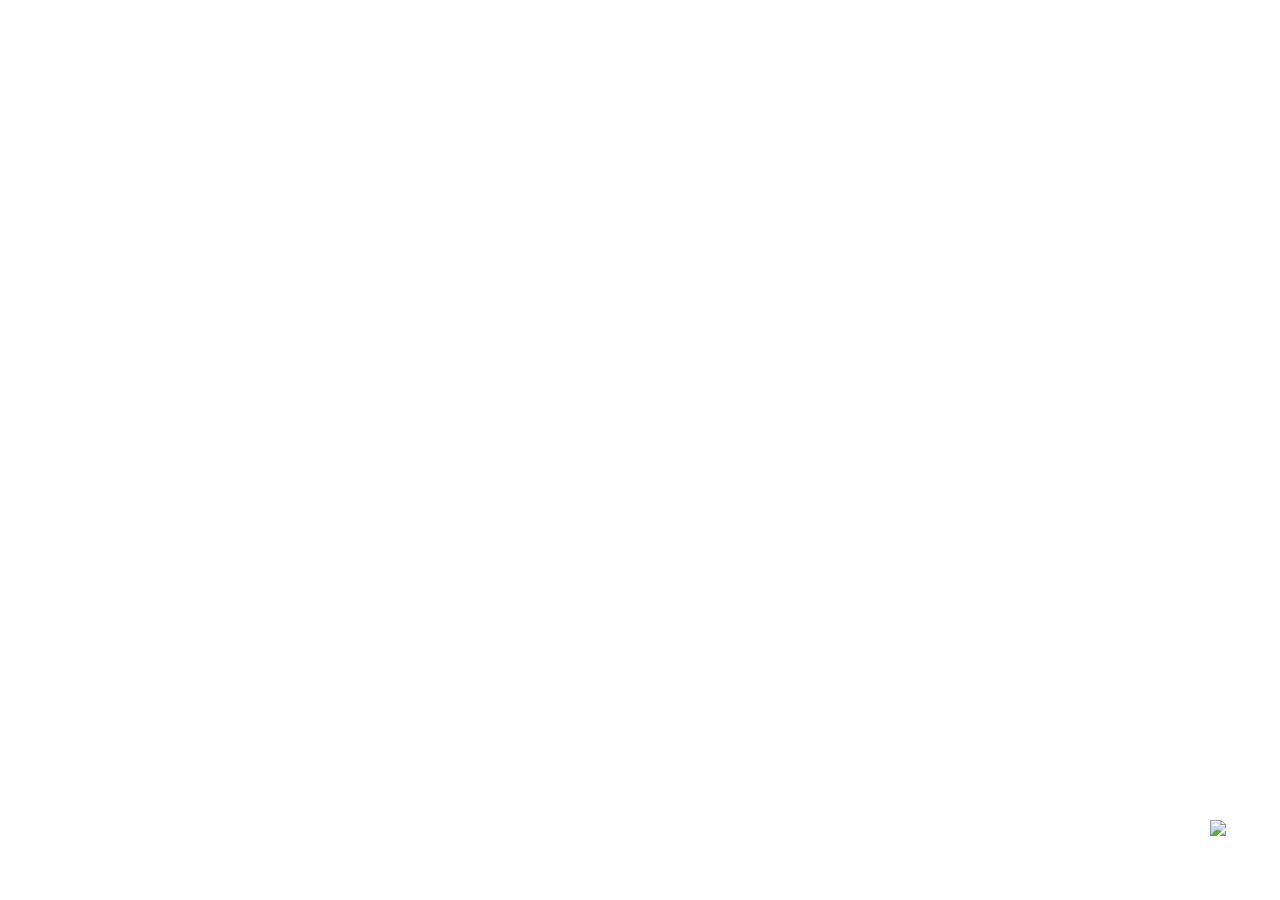
==== index.html @ d7399975 "Rename widgetCreator.html to index.html" ====
<!DOCTYPE html>
<html lang="en">
  <head>
    <meta charset="UTF-8" />
    <meta name="viewport" content="width=device-width, initial-scale=1.0" />
    <script src="./new.js" defer></script>
    <title>Document</title>
  </head>
  <body></body>
</html>
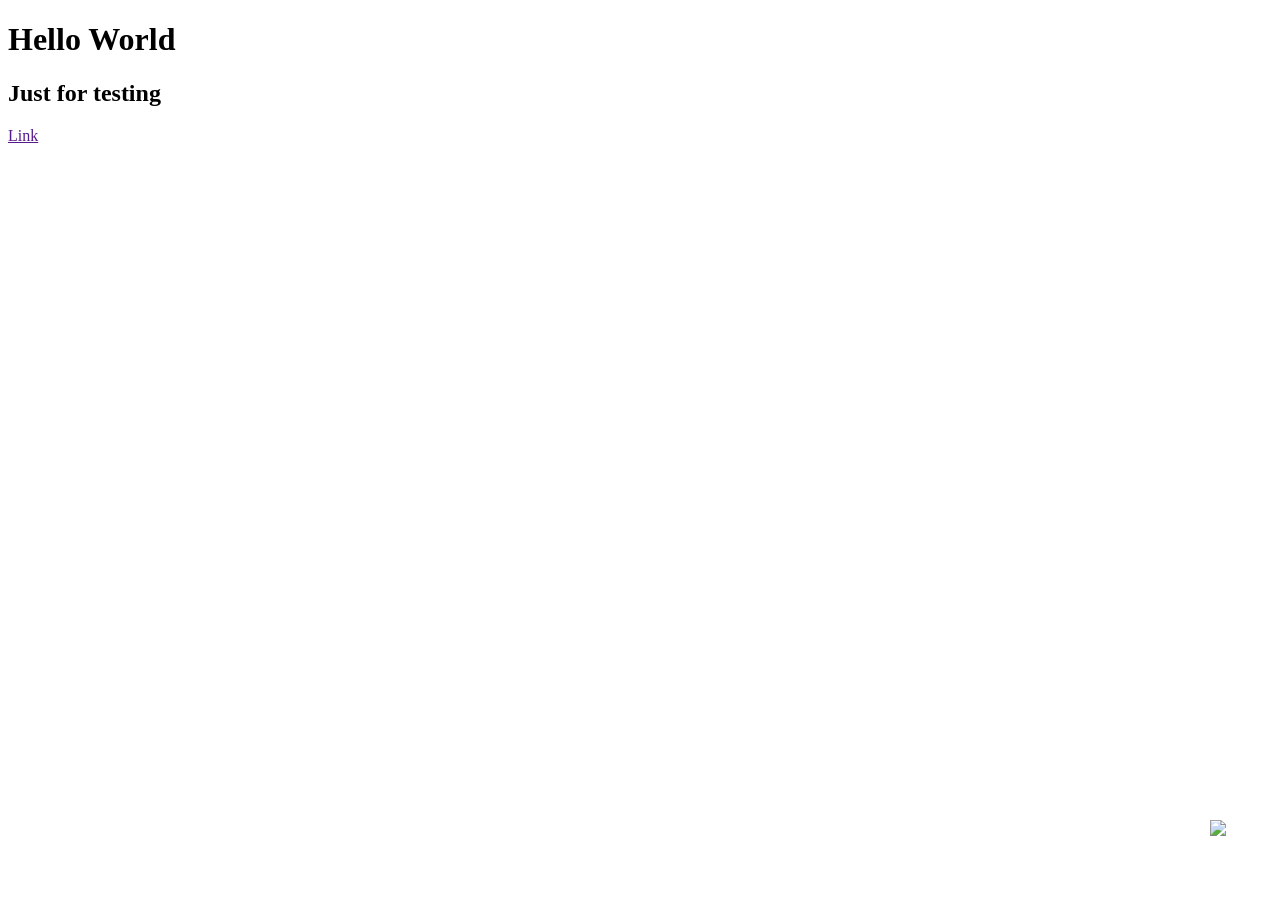
==== commit 1b22cb83: "Update index.html" ====
--- a/index.html
+++ b/index.html
@@ -6,5 +6,9 @@
     <script src="./new.js" defer></script>
     <title>Document</title>
   </head>
-  <body></body>
+  <body>
+    <h1>Hello World</h1>
+    <h2>Just for testing</h2>
+    <a href="">Link</a>
+  </body>
 </html>
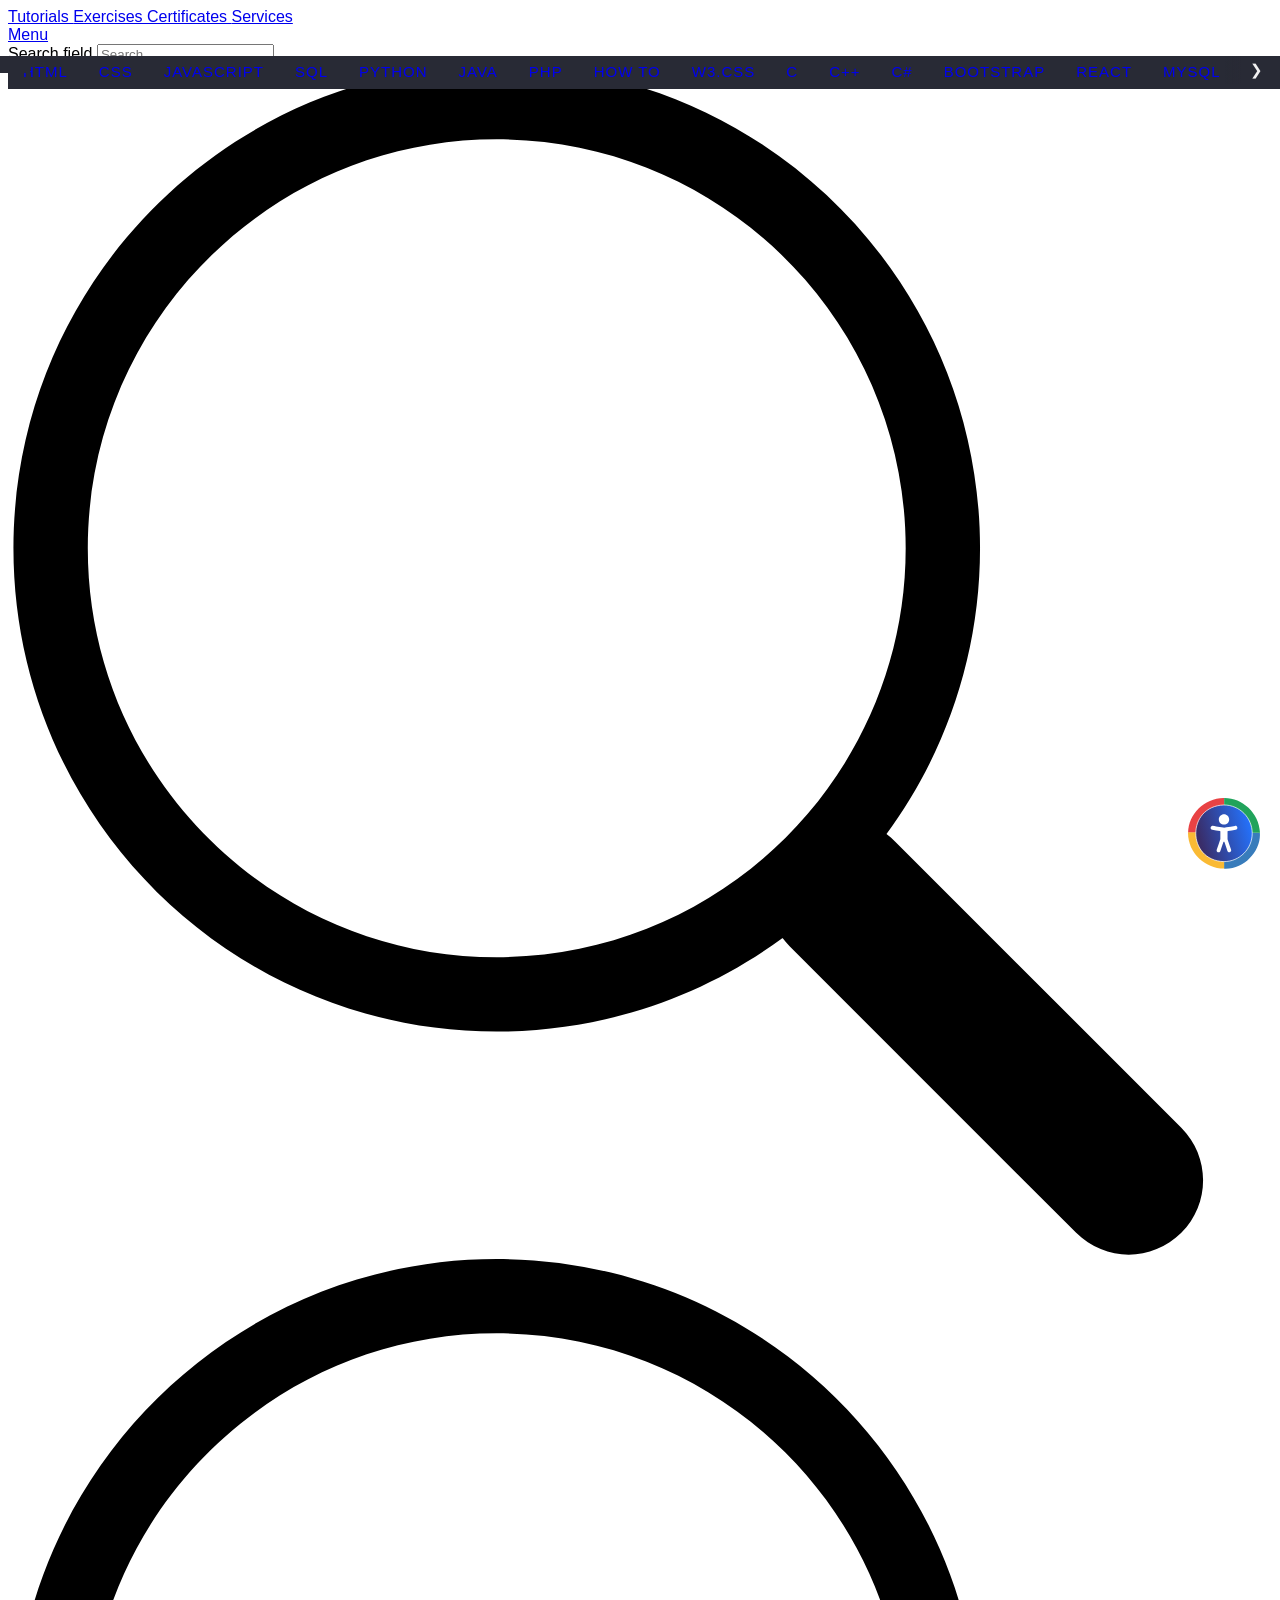
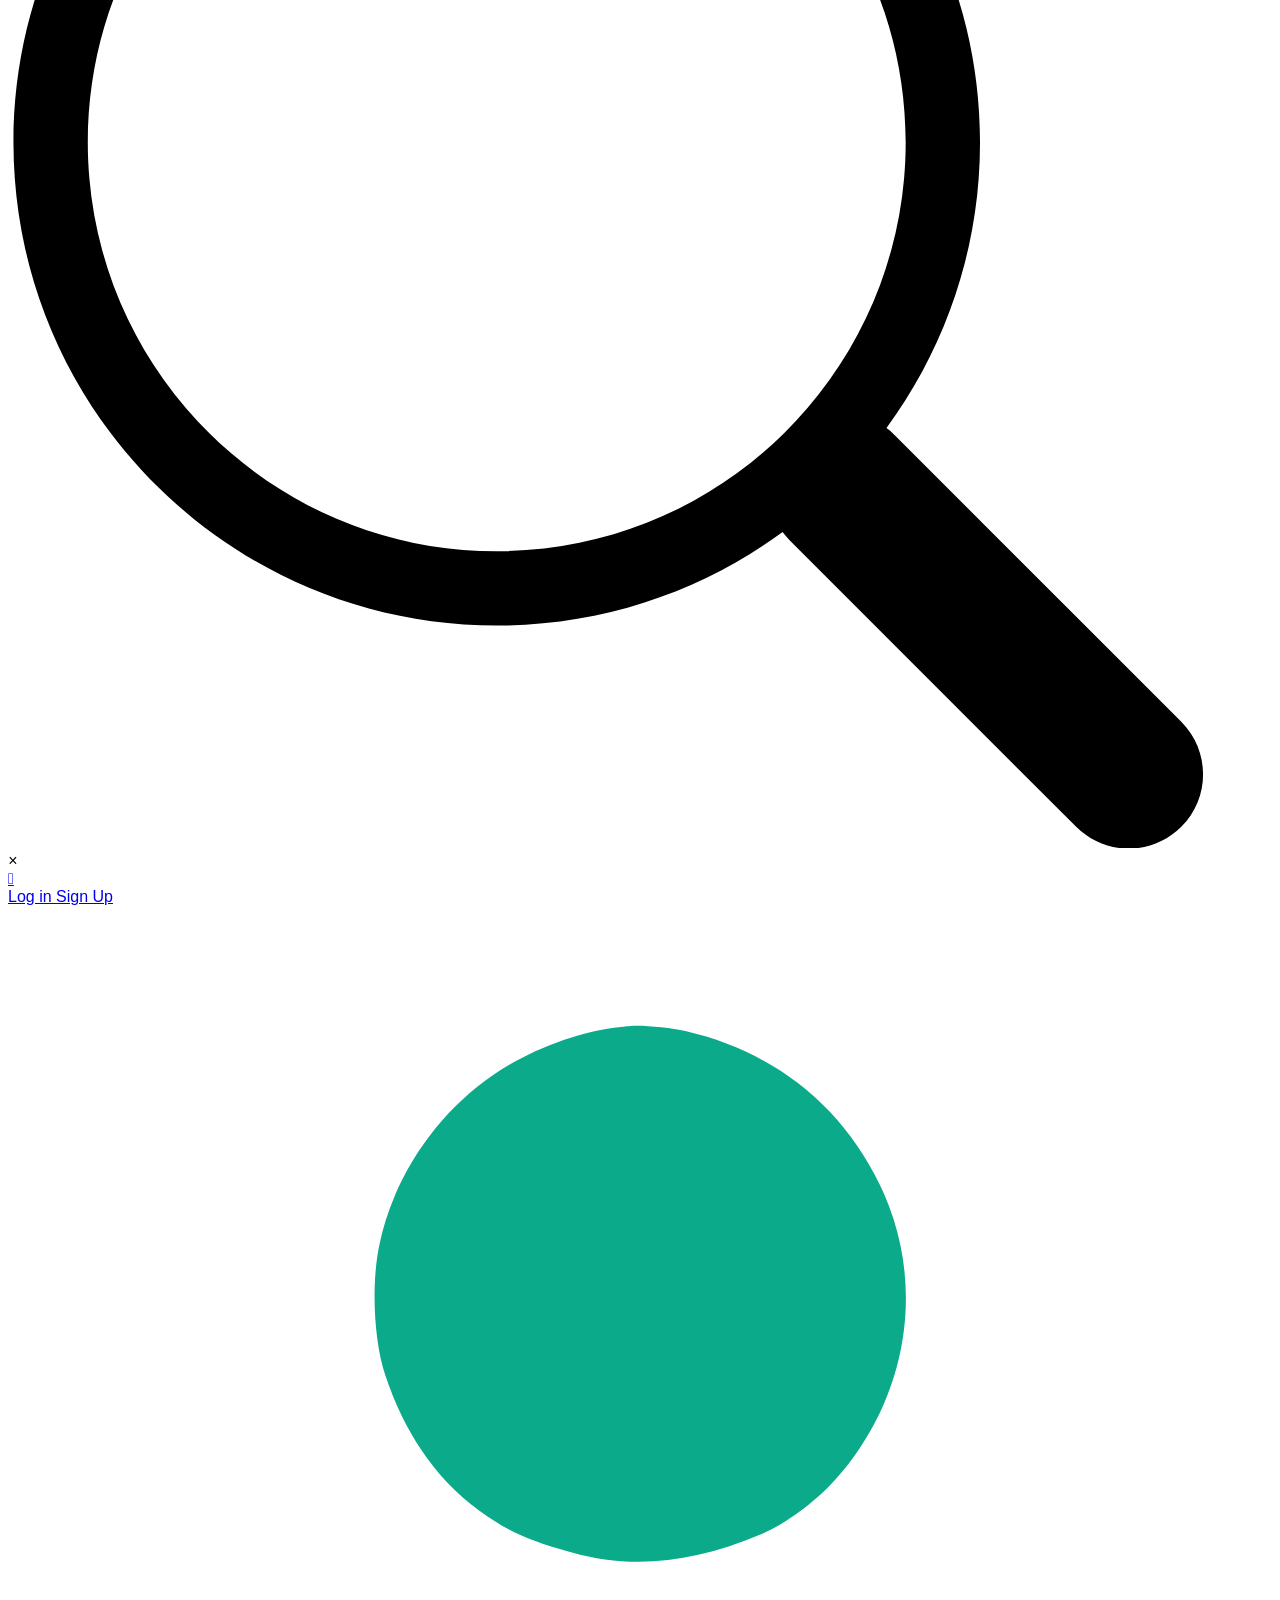
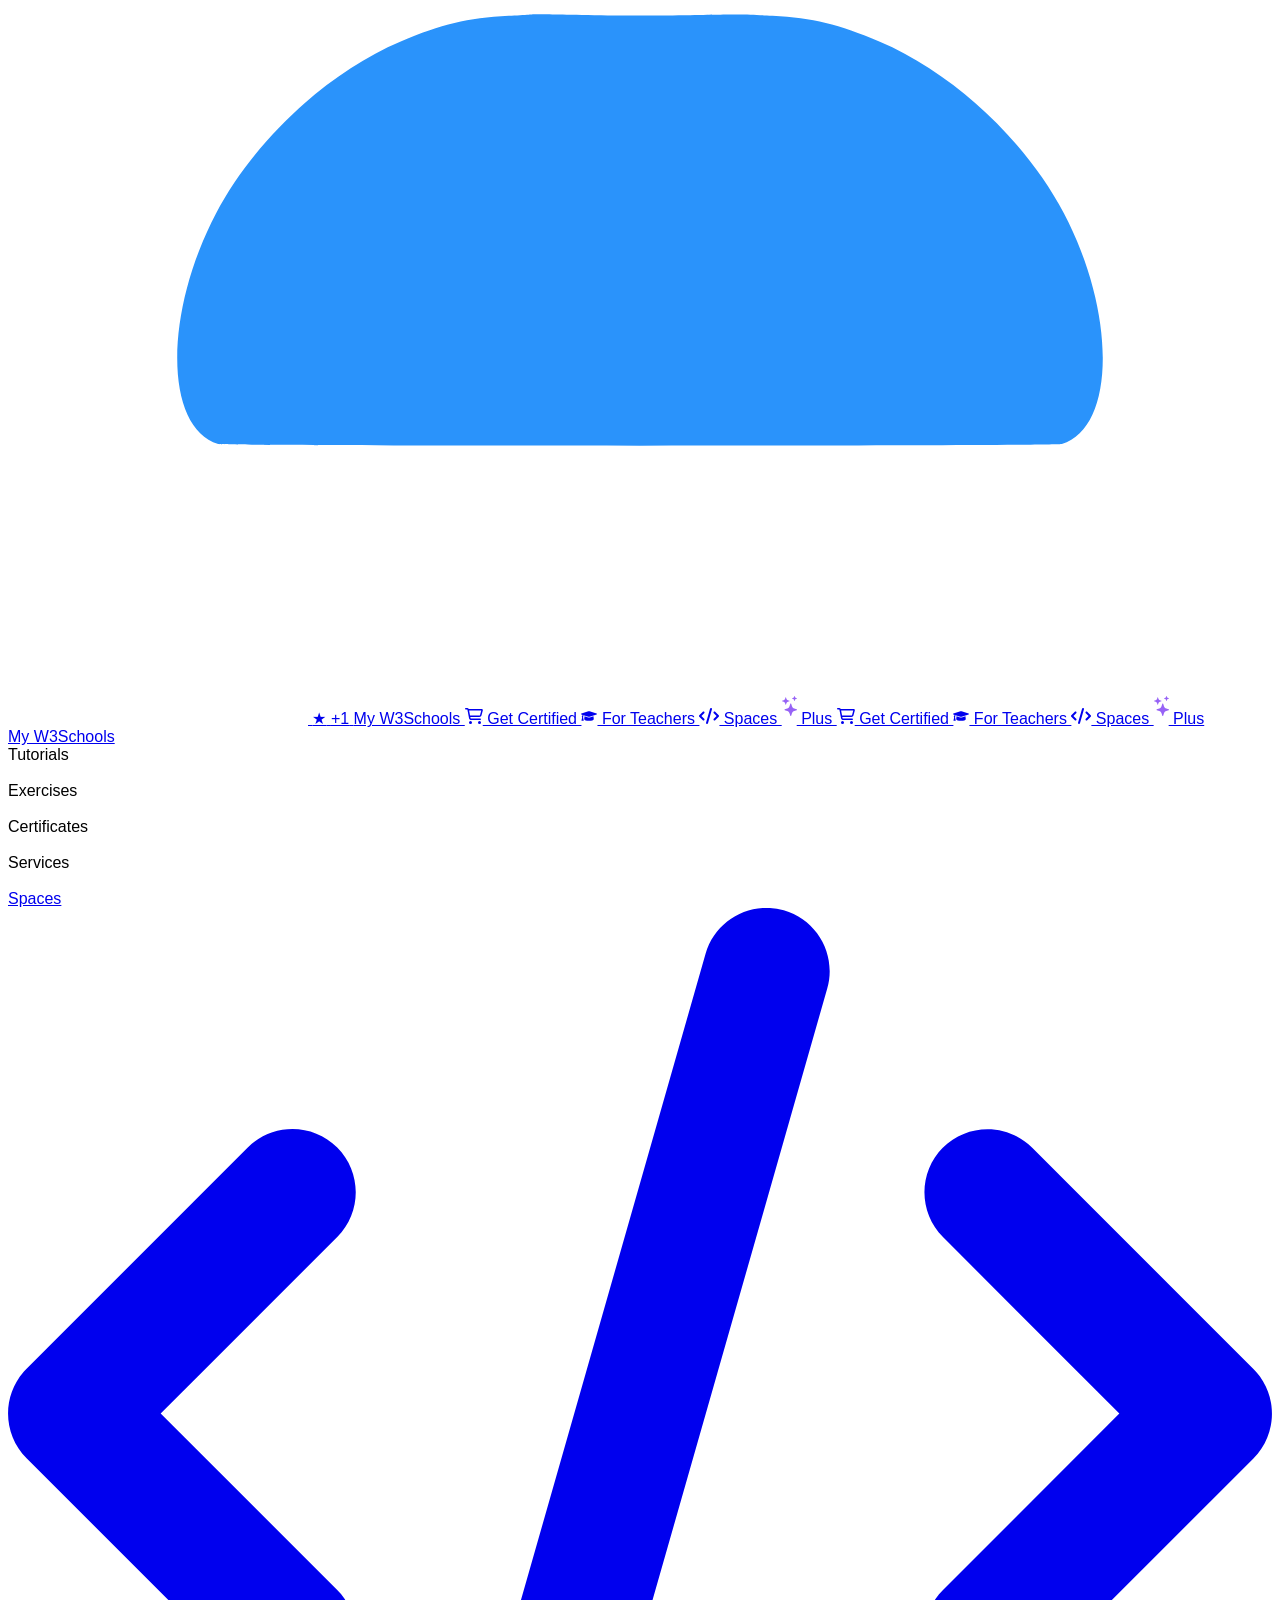
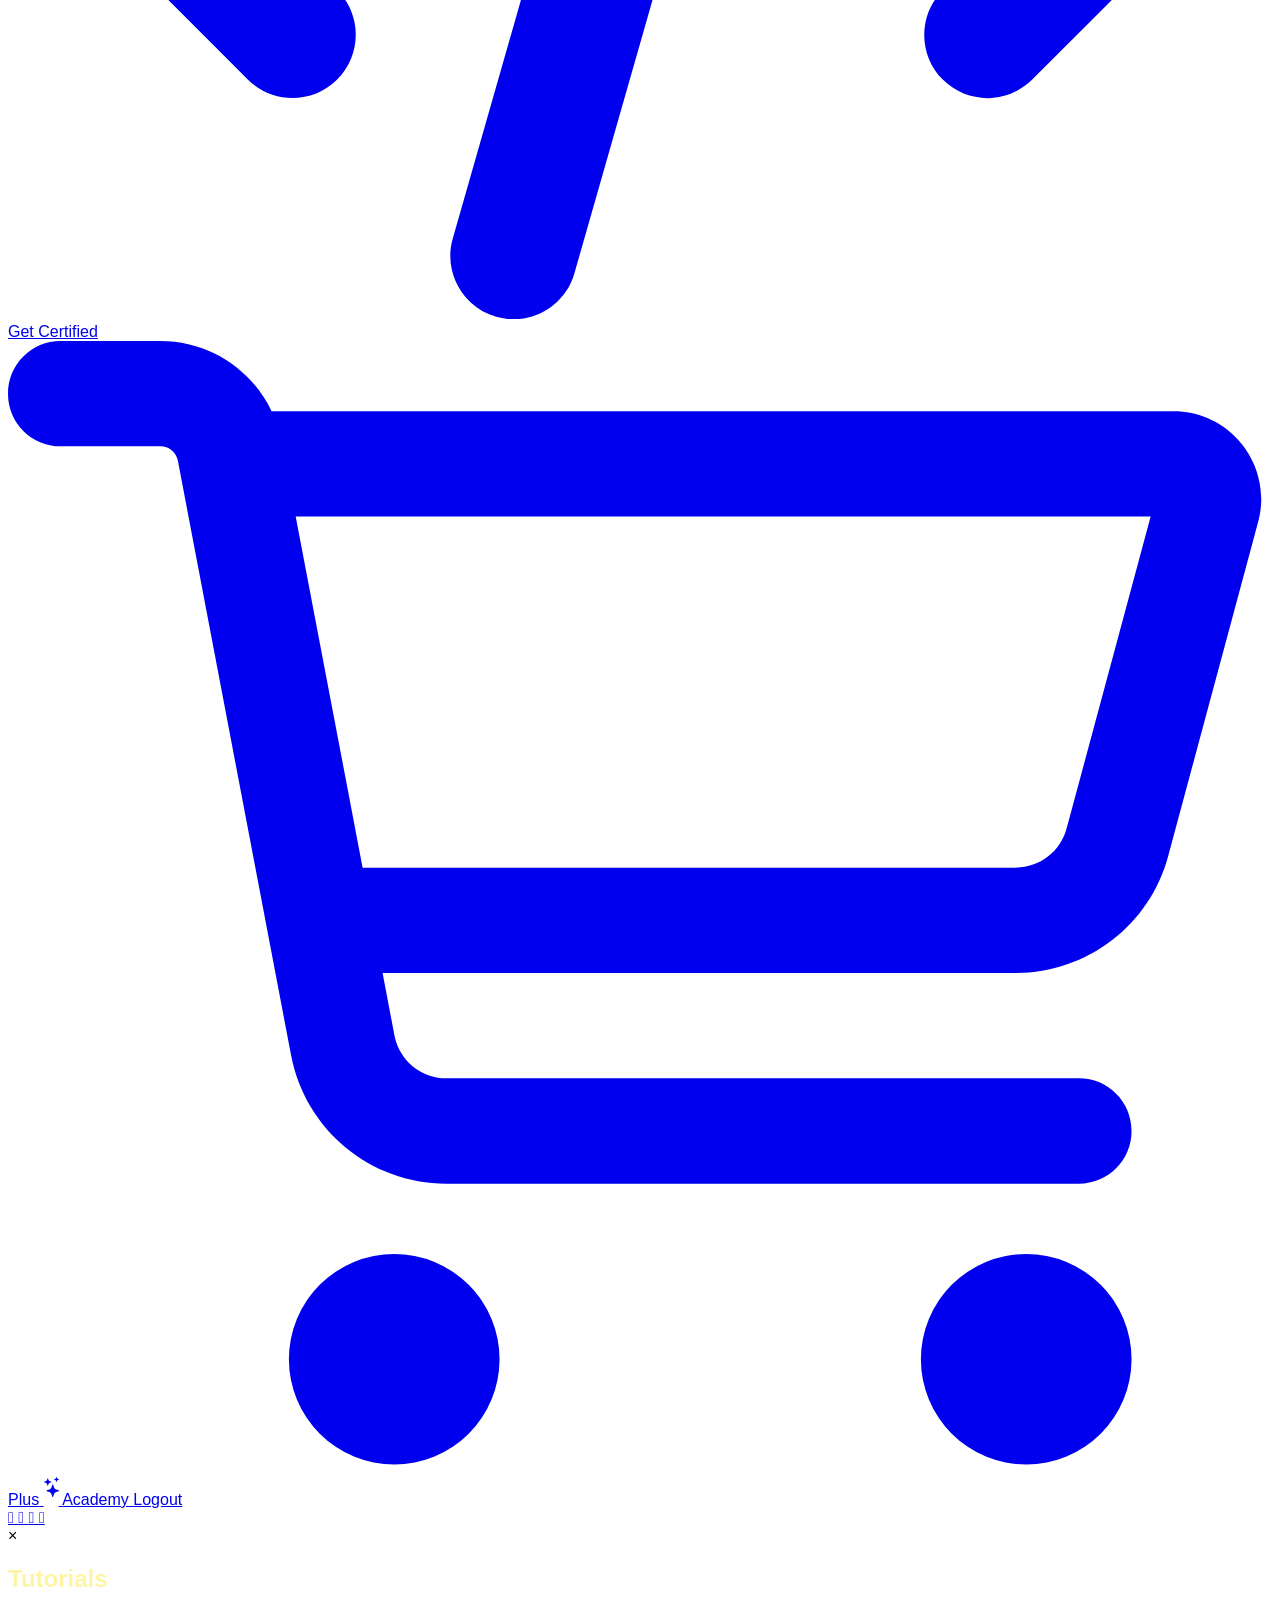
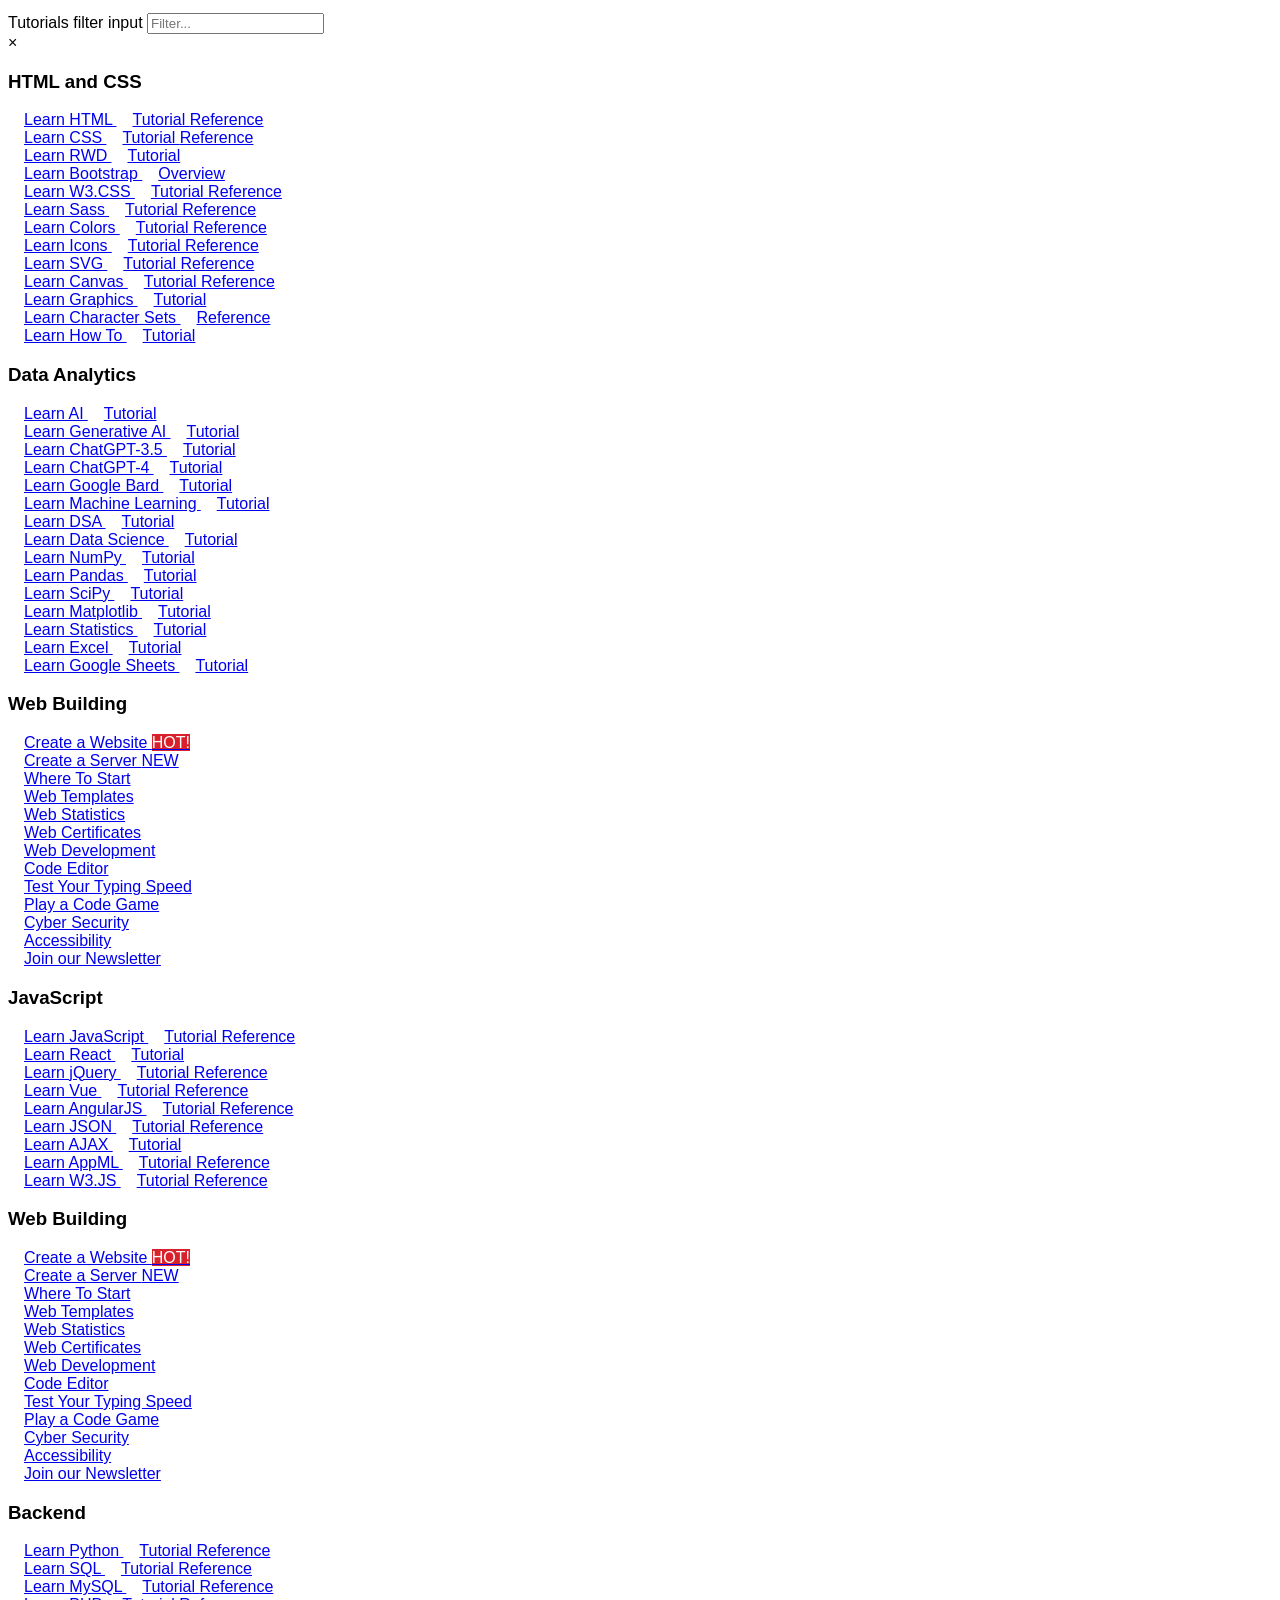
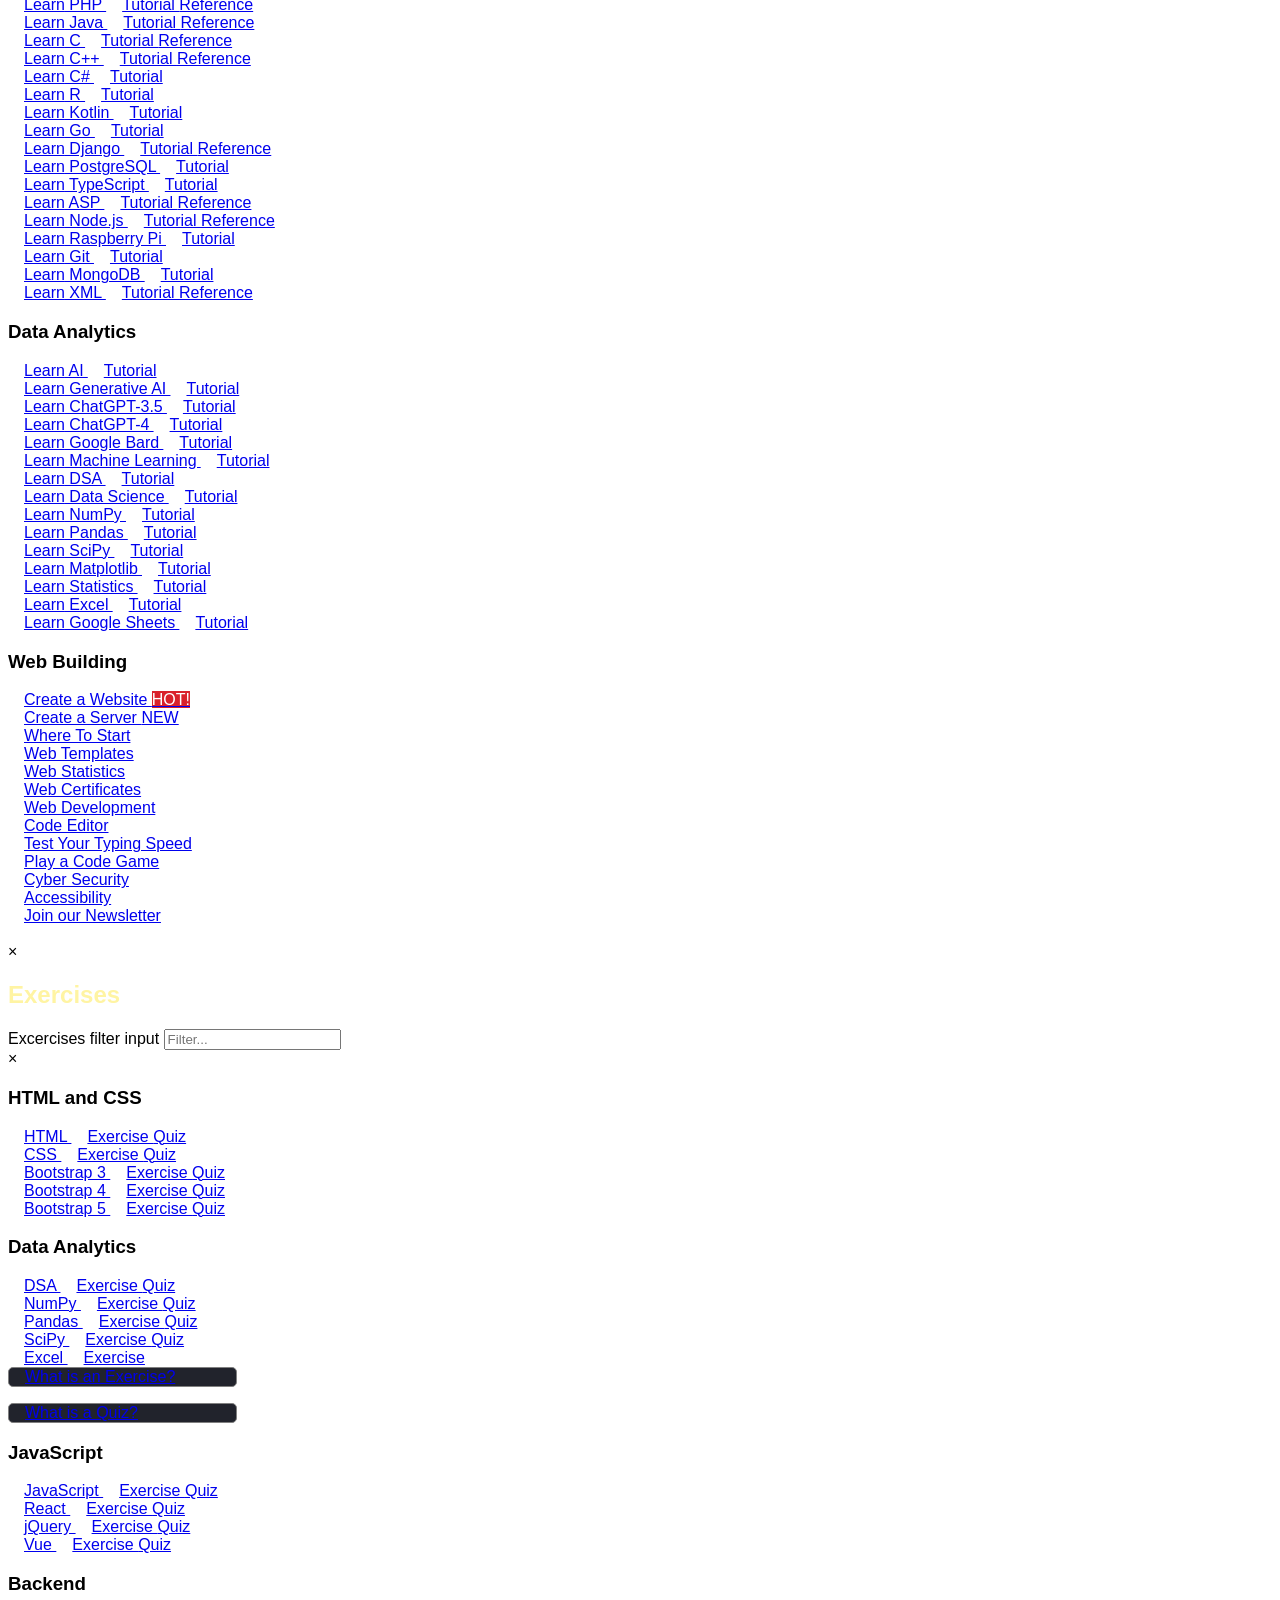
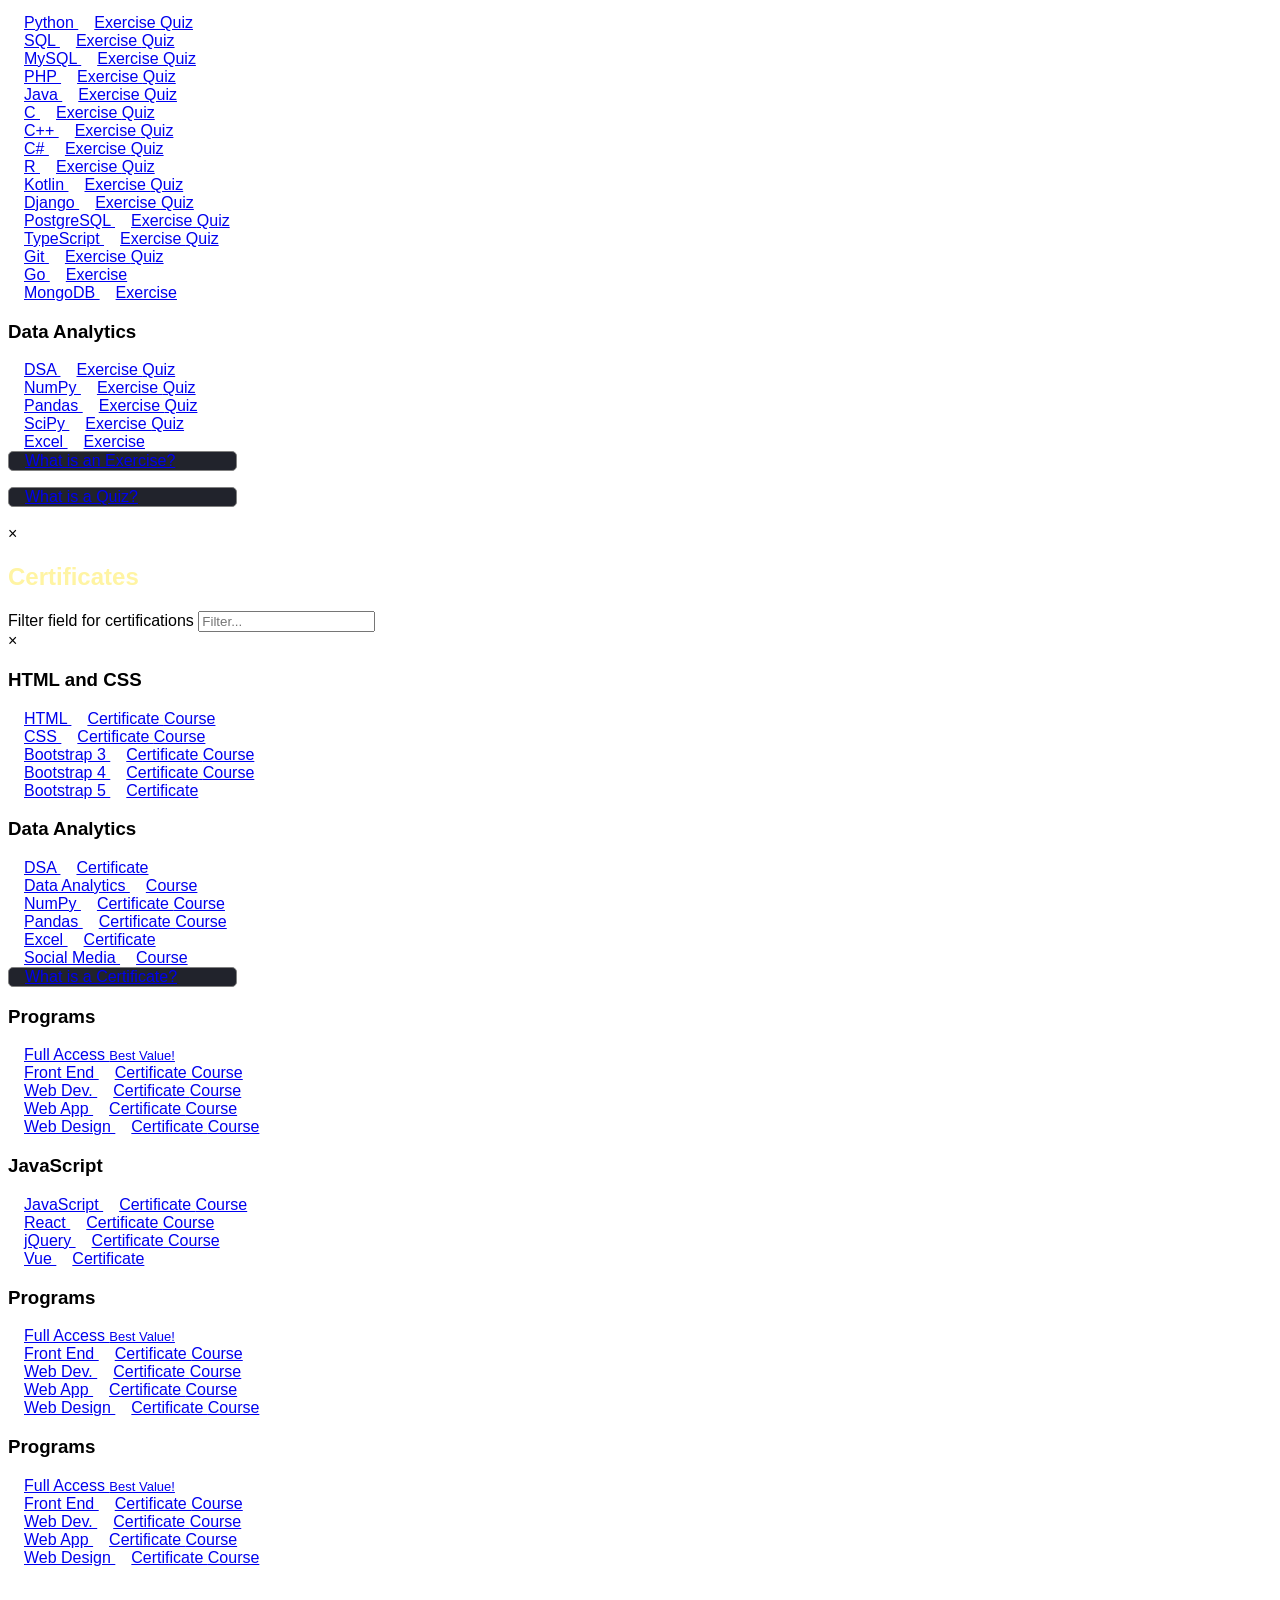
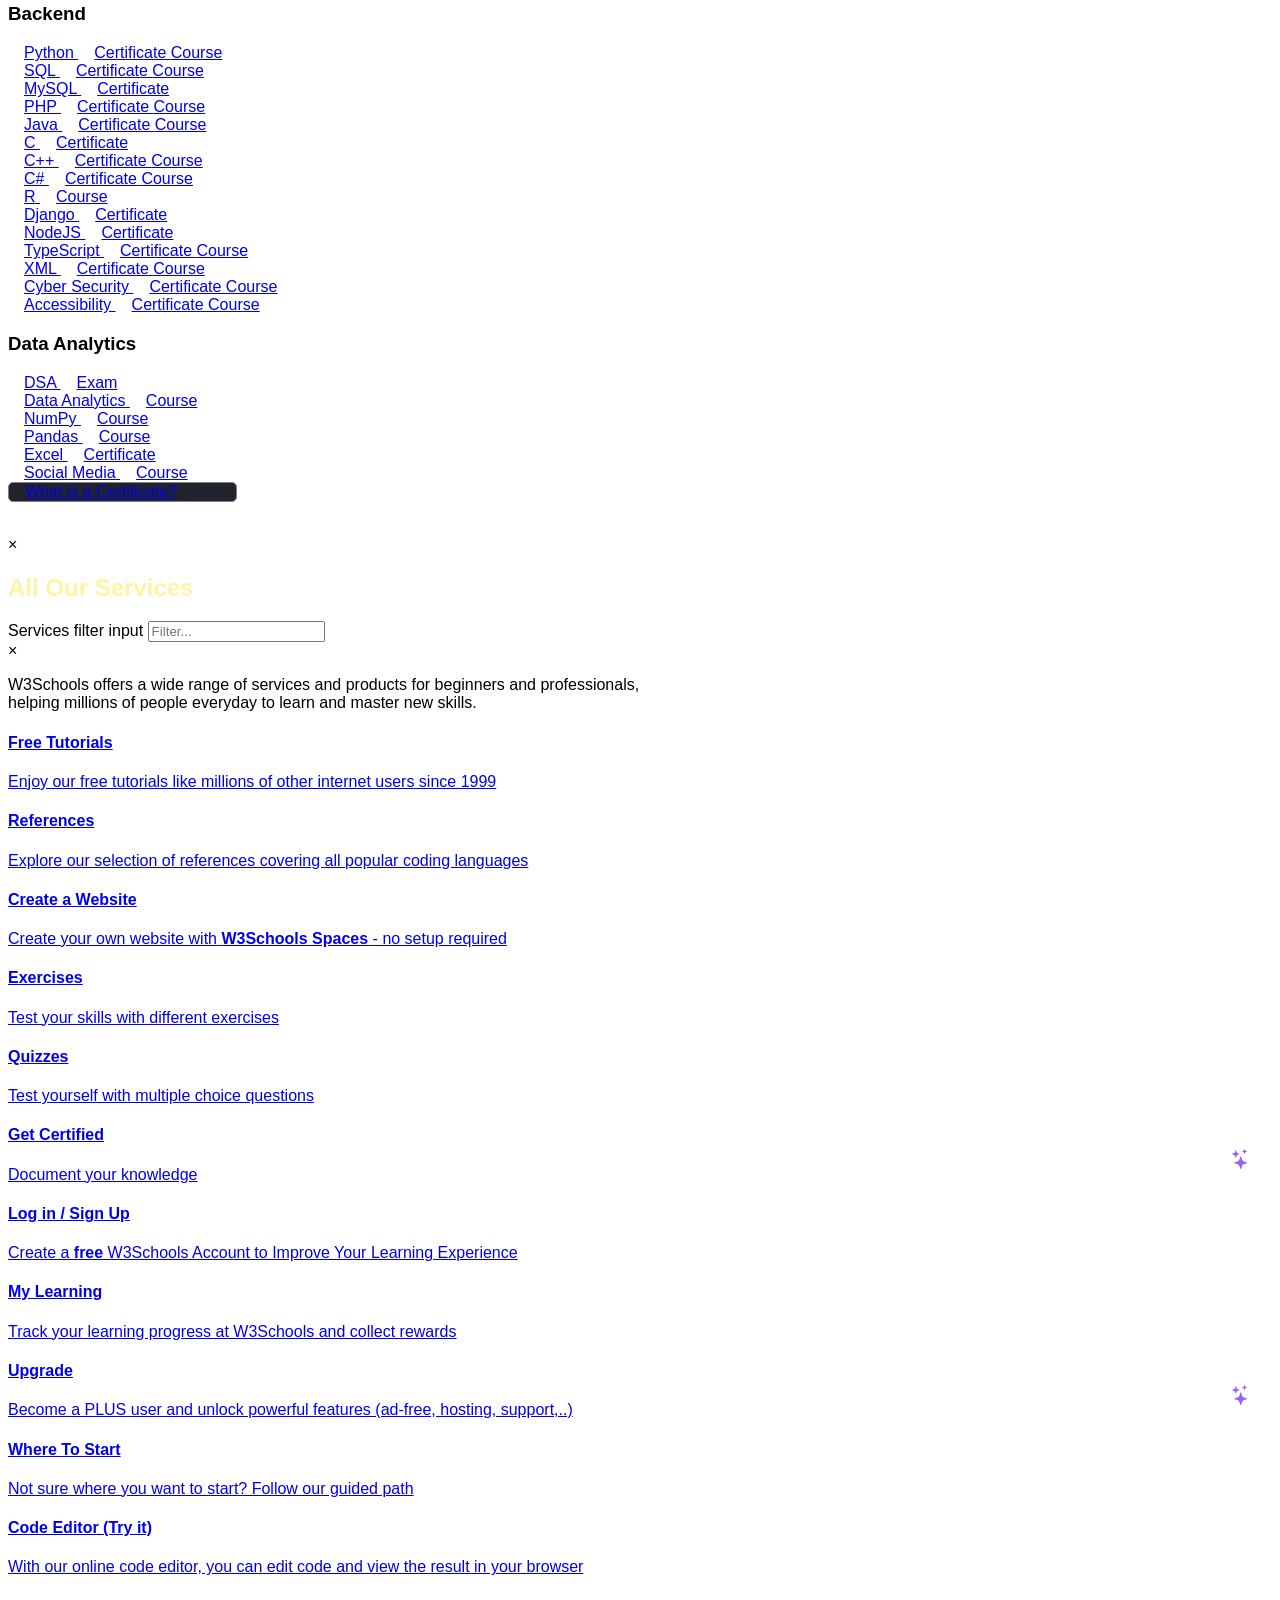
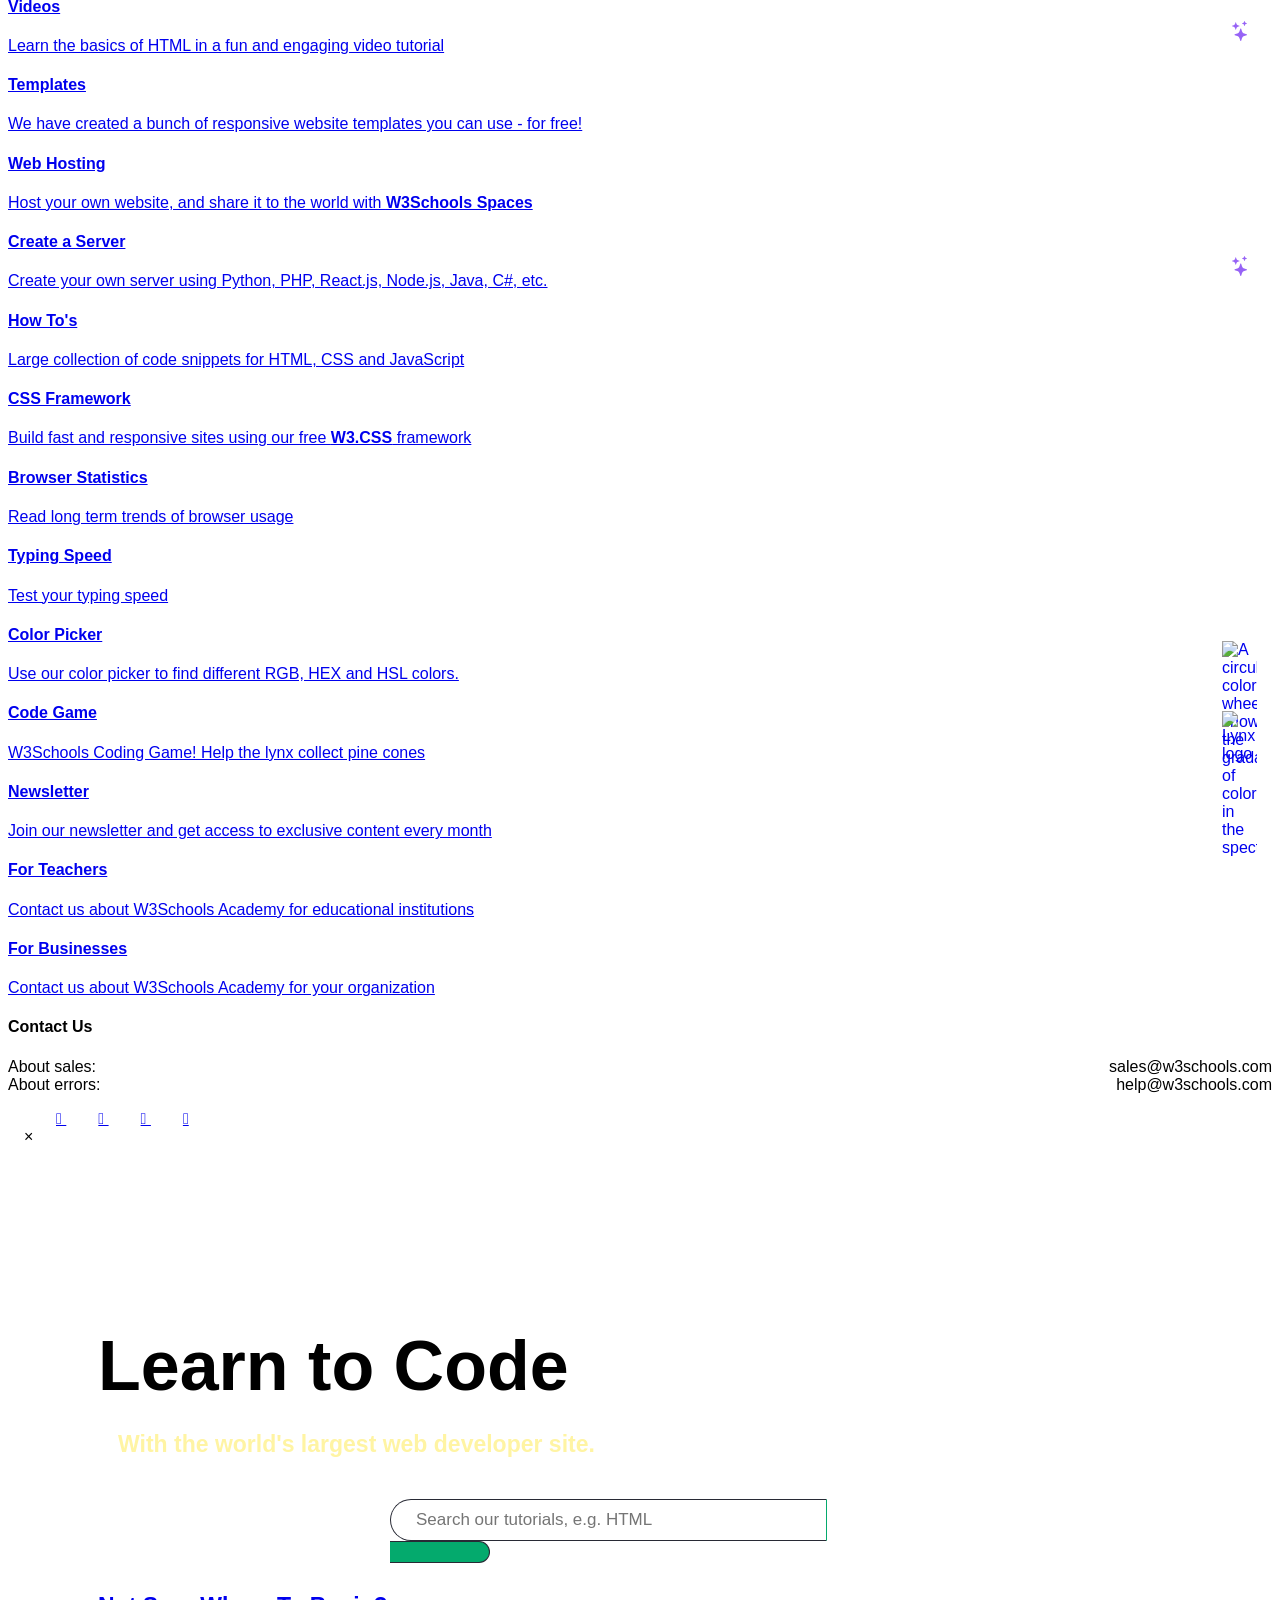
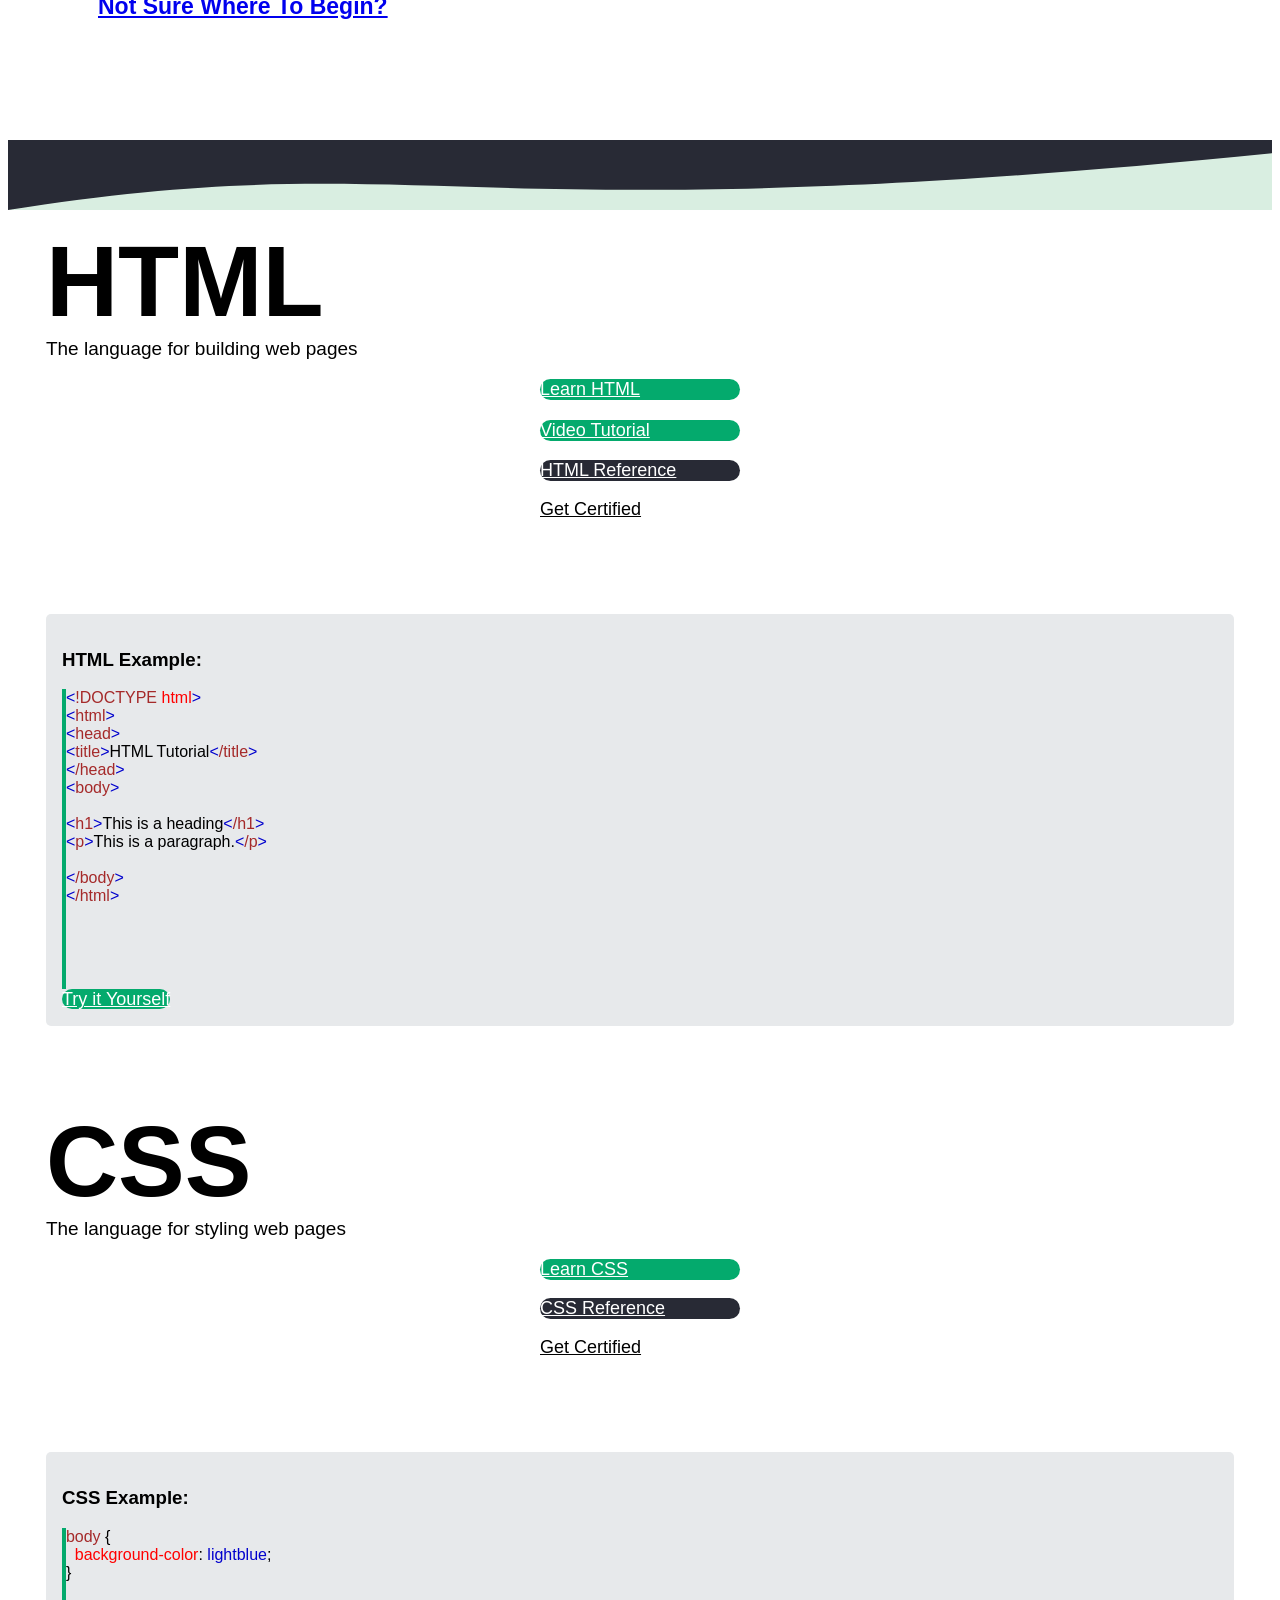
==== commit b1620f7b: "Add files via upload" ====
--- a/index.html
+++ b/index.html
@@ -1,14 +1,11900 @@
 <!DOCTYPE html>
-<html lang="en">
+<html lang="en-US">
   <head>
-    <meta charset="UTF-8" />
-    <meta name="viewport" content="width=device-width, initial-scale=1.0" />
+    <title>W3Schools Online Web Tutorials</title>
+    <meta charset="utf-8" />
+    <meta name="viewport" content="width=device-width, initial-scale=1" />
+    <meta name="title" property="og:title" content="W3Schools.com" />
+    <meta
+      name="Keywords"
+      content="HTML, Python, CSS, SQL, JavaScript, How to, PHP, Java, C, C++, C#, jQuery, Bootstrap, Colors, W3.CSS, XML, MySQL, Icons, NodeJS, React, Graphics, Angular, R, AI, Git, Data Science, Code Game, Tutorials, Programming, Web Development, Training, Learning, Quiz, Exercises, Courses, Lessons, References, Examples, Learn to code, Source code, Demos, Tips, Website"
+    />
+    <meta
+      name="Description"
+      content="Well organized and easy to understand Web building tutorials with lots of examples of how to use HTML, CSS, JavaScript, SQL, Python, PHP, Bootstrap, Java, XML and more."
+    />
+    <meta
+      property="og:image"
+      content="https://www.w3schools.com/images/w3schools_logo_436_2.png"
+    />
+    <meta property="og:image:type" content="image/png" />
+    <meta property="og:image:width" content="436" />
+    <meta property="og:image:height" content="228" />
+    <meta
+      property="og:description"
+      content="W3Schools offers free online tutorials, references and exercises in all the major languages of the web. Covering popular subjects like HTML, CSS, JavaScript, Python, SQL, Java, and many, many more."
+    />
+    <link rel="icon" href="https://www.w3schools.com/favicon.ico" />
+    <link rel="apple-touch-icon" sizes="180x180" href="/apple-touch-icon.png" />
+    <link rel="icon" type="image/png" sizes="32x32" href="/favicon-32x32.png" />
+    <link rel="icon" type="image/png" sizes="16x16" href="/favicon-16x16.png" />
+    <link rel="manifest" href="/site.webmanifest" />
+    <link rel="mask-icon" href="/safari-pinned-tab.svg" color="#04aa6d" />
+    <meta name="msapplication-TileColor" content="#00a300" />
+    <meta name="theme-color" content="#ffffff" />
+    <link
+      rel="preload"
+      href="/lib/fonts/fontawesome.woff2?14663396"
+      as="font"
+      type="font/woff2"
+      crossorigin=""
+    />
+    <link
+      rel="preload"
+      href="/lib/fonts/source-code-pro-v14-latin-regular.woff2"
+      as="font"
+      type="font/woff2"
+      crossorigin=""
+    />
+    <link
+      rel="preload"
+      href="/lib/fonts/roboto-mono-v13-latin-500.woff2"
+      as="font"
+      type="font/woff2"
+      crossorigin=""
+    />
+    <link
+      rel="preload"
+      href="/lib/fonts/source-sans-pro-v14-latin-700.woff2"
+      as="font"
+      type="font/woff2"
+      crossorigin=""
+    />
+    <link
+      rel="preload"
+      href="/lib/fonts/source-sans-pro-v14-latin-600.woff2"
+      as="font"
+      type="font/woff2"
+      crossorigin=""
+    />
+    <link
+      rel="preload"
+      href="/lib/fonts/SourceSansPro-Regular.woff2"
+      as="font"
+      type="font/woff2"
+      crossorigin=""
+    />
+    <link
+      rel="preload"
+      href="/lib/fonts/freckle-face-v9-latin-regular.woff2"
+      as="font"
+      type="font/woff2"
+      crossorigin=""
+    />
+    <link
+      rel="stylesheet"
+      href="https://www.w3schools.com/lib/topnav/main.css?v=1.0.35"
+    />
+    <link
+      rel="stylesheet"
+      href="https://www.w3schools.com/lib/my-learning/main.css?v=1.0.30"
+    />
+    <link
+      rel="stylesheet"
+      href="https://www.w3schools.com/lib/pathfinder/main.css?v=1.0.3"
+    />
+    <link
+      rel="stylesheet"
+      href="https://www.w3schools.com/lib/w3schools32.css?v=1.0.5"
+    />
+    <link
+      rel="stylesheet"
+      href="https://www.w3schools.com/plus/plans/main.css"
+    />
+
+    <!-- Google Tag Manager -->
     <script src="./new.js" defer></script>
-    <title>Document</title>
+    <script
+      async=""
+      src="https://www.googletagmanager.com/gtm.js?id=GTM-KTCFC3S"
+    ></script>
+    <script>
+      (function (w, d, s, l, i) {
+        w[l] = w[l] || [];
+        w[l].push({ "gtm.start": new Date().getTime(), event: "gtm.js" });
+        var f = d.getElementsByTagName(s)[0],
+          j = d.createElement(s),
+          dl = l != "dataLayer" ? "&l=" + l : "";
+        j.async = true;
+        j.src = "https://www.googletagmanager.com/gtm.js?id=" + i + dl;
+        f.parentNode.insertBefore(j, f);
+      })(window, document, "script", "dataLayer", "GTM-KTCFC3S");
+
+      var subjectFolder = location.pathname;
+      subjectFolder = subjectFolder.replace("/", "");
+      if (subjectFolder.startsWith("python/") == true) {
+        if (subjectFolder.includes("/numpy/") == true) {
+          subjectFolder = "numpy/";
+        } else if (subjectFolder.includes("/pandas/") == true) {
+          subjectFolder = "pandas/";
+        } else if (subjectFolder.includes("/scipy/") == true) {
+          subjectFolder = "scipy/";
+        }
+      }
+      subjectFolder = subjectFolder.substr(0, subjectFolder.indexOf("/"));
+    </script>
+    <!-- End Google Tag Manager -->
+    <script src="https://www.w3schools.com/lib/uic.js?v=1.0.9"></script>
+    <script src="https://www.w3schools.com/lib/uic_prov.js?v=0.9.0"></script>
+
+    <script src="https://www.w3schools.com/lib/common-deps.js?v=1.0.5"></script>
+    <script src="https://www.w3schools.com/lib/user-session.js?v=1.0.34"></script>
+    <script src="https://www.w3schools.com/lib/my-learning/main.js?v=1.0.29"></script>
+
+    <style>
+      /* Customize w3schools23.css */
+      #nav_tutorials,
+      #nav_references,
+      #nav_exercises {
+        margin-top: 0;
+      }
+
+      @media screen and (min-width: 769px) {
+        .w3-bar-block .w3-button {
+          padding: 0 16px !important;
+        }
+      }
+      #belowtopnav {
+        padding: 0;
+      }
+
+      #main {
+        padding: 0;
+        border-right: none;
+        width: 100%;
+        margin-top: 88px;
+      }
+
+      #mypagediv2,
+      #user-profile-bottom-wrapper {
+        height: 0px;
+        overflow: hidden;
+        display: block;
+      }
+      #footer {
+        padding: 0;
+      }
+
+      .herosection {
+        background-image: url("/images/lynx_in_space.webp"),
+          url("/images/background_in_space.webp");
+        background-repeat: no-repeat, repeat;
+        background-position: 90% 60%, center center /*left  top*/;
+        padding-top: 90px;
+        padding-bottom: 90px;
+      }
+
+      @media screen and (max-width: 992px) {
+        .herosection {
+          background-image: url("/images/background_in_space.webp");
+          background-position: center center /*left top*/;
+        }
+      }
+
+      /* Customize W3.CSS */
+      .w3-col.l4 .w3-card-2 {
+        padding: 15px 10px;
+        height: 260px;
+      }
+
+      h1,
+      h2,
+      h3,
+      h4,
+      h5,
+      h6 {
+        font-family: "Source Sans Pro", sans-serif;
+      }
+
+      h1 {
+        font-size: 80px;
+        margin: 2px 0 -20px 0 !important;
+      }
+
+      .learn h1 {
+        margin: 10px 0 !important;
+      }
+
+      .green-border {
+        border-left: 4px solid #04aa6d;
+      }
+
+      .w3-round,
+      .w3-round-medium {
+        border-radius: 5px;
+      }
+
+      .tryit-button {
+        background-color: #04aa6d;
+        color: white;
+        border-radius: 25px;
+        font-size: 18px;
+        width: 200px;
+      }
+
+      .tut-button {
+        background-color: #04aa6d;
+        color: white;
+        font-size: 18px;
+        margin: auto;
+        display: block;
+        width: 200px;
+        border-radius: 25px;
+      }
+
+      .w3csstut {
+        height: 390px;
+      }
+
+      .tut-button:hover,
+      .tryit-button:hover,
+      .exercise-button:hover,
+      #getdiploma a:hover {
+        background-color: #059862 !important;
+        color: white !important;
+      }
+
+      .bar-item-hover:hover {
+        background-color: #04aa6d !important;
+        color: white !important;
+      }
+
+      .bar-icon-hover:hover {
+        background-color: black !important;
+        color: white !important;
+      }
+
+      .w3-bar .fa-logo:hover {
+        color: #059862 !important;
+      }
+
+      .mystyle,
+      .mystyle:hover {
+        background-color: #282a35 !important;
+        color: white !important;
+      }
+
+      .ref-button {
+        background-color: white;
+        font-size: 18px;
+        margin: auto;
+        display: block;
+        width: 200px;
+        border-radius: 25px;
+        color: #000;
+      }
+
+      .ref-button:hover {
+        background-color: #e7e9eb !important;
+        color: black;
+      }
+
+      .black-color {
+        background-color: #282a35;
+        color: white;
+      }
+
+      .black-color:hover {
+        background-color: #000 !important;
+        color: white !important;
+      }
+
+      .grey-color {
+        background-color: #e7e9eb;
+        color: black;
+      }
+
+      .exercise-button {
+        padding: 70px 50px;
+        font-size: 35px;
+        width: 87%;
+        opacity: 0.97;
+      }
+
+      @media screen and (max-width: 768px) {
+        h1,
+        .w3-jumbo {
+          font-size: 60px !important;
+        }
+      }
+
+      #w3_cert_badge_default {
+        position: absolute;
+        right: 25px;
+        width: 220px;
+        transform: rotate(10deg);
+        bottom: -130px;
+      }
+
+      #w3_cert_arrow_default {
+        position: absolute;
+        right: 200px;
+        width: 220px;
+        transform: rotate(10deg);
+        bottom: -50px;
+        z-index: 1;
+      }
+
+      #howto_padding {
+        padding: 0px 24px 100px 24px;
+      }
+
+      #getdiploma {
+        position: relative;
+        padding: 0 60px 50px 60px;
+        margin-bottom: 85px;
+        background-color: #282a35;
+        color: #ffc0c7;
+        font-family: "Source Sans Pro", sans-serif;
+      }
+
+      #getdiploma p {
+        font-size: 52px;
+        margin-top: 1em;
+        margin-bottom: 1em;
+        font-family: "Source Sans Pro", sans-serif;
+      }
+
+      #getdiploma h2 {
+        font-size: 62px;
+        margin-top: 1em;
+        margin-bottom: 1em;
+        font-family: "Source Sans Pro", sans-serif;
+      }
+
+      #getdiploma a {
+        border-radius: 50px;
+        font-size: 18px;
+        background-color: #04aa6d;
+        padding: 17px 55px;
+      }
+
+      @media screen and (max-width: 992px) {
+        #w3_cert_arrow_default {
+          right: 128px;
+          bottom: -80px;
+        }
+        .w3csstut {
+          height: auto;
+        }
+        #w3_cert_badge_default {
+          width: 150px;
+          right: 2%;
+          bottom: -110px;
+        }
+      }
+
+      @media screen and (max-width: 800px) {
+        #w3_cert_arrow_default {
+          display: none;
+        }
+        #getdiploma h2 {
+          font-size: 55px;
+        }
+      }
+
+      @media screen and (max-width: 600px) {
+        #w3_cert_badge_default {
+          top: -95px;
+          right: 10px;
+          width: 100px;
+        }
+
+        #howto_padding {
+          padding: 0px 24px 90px 24px;
+        }
+
+        #getdiploma p {
+          font-size: 40px;
+        }
+        #getdiploma a {
+          width: 100%;
+          margin-bottom: 45px;
+        }
+        div.ext_icon_container {
+          background-color: transparent !important;
+        }
+      }
+      .tutbuttons a {
+        text-decoration: none;
+      }
+
+      .tutbuttons a div {
+        opacity: 0.9;
+      }
+
+      .tutbuttons a:hover div {
+        opacity: 1;
+      }
+
+      .ws-yellow-hover:hover {
+        background-color: #fff080 !important;
+        color: black !important;
+      }
+
+      .ws-pink-hover:hover {
+        background-color: #ffb3bb !important;
+        color: black !important;
+      }
+
+      #google_translate_element {
+        z-index: 7 !important;
+      }
+
+      @media screen and (max-width: 860px) {
+        .ws-hide-860 {
+          display: none !important;
+        }
+      }
+      @media screen and (max-width: 1080px) {
+        .ws-hide-1080 {
+          display: none !important;
+        }
+      }
+      @media screen and (max-width: 1160px) {
+        .ws-hide-1160 {
+          display: none !important;
+        }
+      }
+      @media screen and (max-width: 1200px) {
+        .ws-hide-1200 {
+          display: none !important;
+        }
+      }
+      @media screen and (max-width: 1300px) {
+        .ws-hide-1300 {
+          display: none !important;
+        }
+      }
+      @media screen and (max-width: 1350px) {
+        .ws-hide-1350 {
+          display: none !important;
+        }
+      }
+
+      @media screen and (max-width: 950px) {
+        .ws-hide-950 {
+          display: none !important;
+        }
+      }
+      #howto_iframe {
+        width: 100%;
+        border: 6px solid #e3e6e8;
+        height: 400px;
+        border-bottom-left-radius: 4px;
+        border-bottom-right-radius: 4px;
+      }
+
+      .vl-howto {
+        border-left: 50px solid #282a35;
+        height: 80px;
+        position: absolute;
+        top: -6px;
+        left: 50%;
+        margin-left: -25px;
+      }
+      .vl-howtobtn {
+        width: 50%;
+        margin-top: 73px;
+      }
+
+      @media screen and (max-width: 1400px) {
+        .ws-hide-1400 {
+          display: none !important;
+        }
+      }
+
+      @media screen and (max-width: 1250px) {
+        .ws-hide-1250 {
+          display: none !important;
+        }
+      }
+      @media screen and (max-width: 900px) {
+        #howto_iframe {
+          height: 360px;
+        }
+      }
+      @media screen and (max-width: 800px) {
+        #howto_iframe {
+          height: 320px;
+        }
+      }
+      @media screen and (max-width: 700px) {
+        #howto_iframe {
+          height: 280px;
+        }
+        .codeeditorbr-input {
+          margin-left: 15px;
+        }
+        .vl-howto {
+          height: 45px;
+        }
+        .vl-howtobtn {
+          margin-top: 37px;
+        }
+      }
+      @media screen and (max-width: 584px) {
+        #howto_iframe {
+          height: 245px;
+        }
+      }
+      @media screen and (max-width: 500px) {
+        #howto_iframe {
+          height: 215px;
+        }
+      }
+      @media screen and (max-width: 450px) {
+        #howto_iframe {
+          height: 203px;
+        }
+      }
+      .codeeditorbr-container {
+        border-top-left-radius: 4px;
+        border-top-right-radius: 4px;
+      }
+
+      .codeeditorbr-row {
+        padding: 10px;
+        background: #f1f1f1;
+        border-top-left-radius: 4px;
+        border-top-right-radius: 4px;
+      }
+
+      .codeeditorbr-column {
+        float: left;
+      }
+
+      .codeeditorbr-left {
+        width: 20%;
+      }
+
+      .codeeditorbr-middle {
+        width: 80%;
+      }
+
+      @media screen and (max-width: 800px) {
+        .codeeditorbr-left {
+          width: 24%;
+        }
+
+        .codeeditorbr-middle {
+          width: 76%;
+        }
+      }
+
+      .codeeditorbr-row:after {
+        content: "";
+        display: table;
+        clear: both;
+      }
+
+      .codeeditorbr-dot {
+        margin-top: 5px;
+        height: 15px;
+        width: 15px;
+        background-color: #bbb;
+        border-radius: 50%;
+        display: inline-block;
+        margin-left: 3px;
+      }
+
+      .codeeditorbr-input {
+        width: 80%;
+        border-radius: 3px;
+        border: none;
+        background-color: white;
+        margin-top: -8px;
+        height: 22px;
+        color: #666;
+        font-size: 14px;
+        padding: 5px;
+      }
+
+      .hover-yellow:hover {
+        background-color: #fff080 !important;
+        color: black !important;
+      }
+
+      .codeeditorbr-tablink {
+        font-size: 17px;
+        font-family: "Source Sans Pro", sans-serif;
+        border: none;
+        display: inline-block;
+        padding: 6px 18px;
+        vertical-align: middle;
+        overflow: hidden;
+        text-decoration: none;
+        color: inherit;
+        text-align: center;
+        cursor: pointer;
+        white-space: nowrap;
+        -webkit-touch-callout: none;
+        -webkit-user-select: none;
+        -khtml-user-select: none;
+        -moz-user-select: none;
+        -ms-user-select: none;
+        user-select: none;
+        color: #ffffff;
+      }
+
+      .codeeditorbr-tablink:hover {
+        background-color: #e7e9eb !important;
+      }
+
+      .hover-yellow:hover {
+        background-color: #fff080 !important;
+        color: black !important;
+      }
+      #bgcodeimg {
+        background: #282a35 url("/about/w3codes.webp") no-repeat fixed center;
+      }
+      #bgcodeimg2 {
+        background: #282a35
+          url("https://www.w3schools.com/spaces/files/priscilla-du-preez-XkKCui44iM0-unsplash.921aa0c0.webp")
+          no-repeat fixed center;
+      }
+
+      form.example {
+        position: relative;
+      }
+      form.example input[type="text"] {
+        padding: 10px;
+        font-size: 17px;
+        border: 1px solid #282a35;
+        border-radius: 25px;
+        float: left;
+        width: 80%;
+        padding-left: 25px;
+        background: white;
+        border-top-right-radius: 0;
+        border-bottom-right-radius: 0;
+        border-right: 0;
+        border-right: 1px solid #04aa6d;
+        outline: 0;
+      }
+
+      form.example button {
+        border-radius: 25px;
+        float: left;
+        width: 20%;
+        padding: 10px;
+        background: #04aa6d;
+        color: white;
+        font-size: 17px;
+        border: 1px solid #282a35;
+        border-left: none;
+        cursor: pointer;
+        border-top-left-radius: 0;
+        border-bottom-left-radius: 0;
+      }
+
+      form.example button:hover {
+        background: #059862;
+        color: white;
+      }
+
+      form.example::after {
+        content: "";
+        clear: both;
+        display: table;
+      }
+
+      #listofsearchresults {
+        display: none;
+        position: absolute;
+        background-color: #282a35;
+        background-color: #fff;
+        color: #000;
+        width: 80%;
+        top: 47px;
+        border-left: 1px solid #282a35;
+        border-right: 1px solid #282a35;
+        border-bottom: 1px solid #282a35;
+        text-align: left;
+      }
+      #listofsearchresults a {
+        background-color: #e2e3e9;
+        background-color: #fff;
+        color: #777;
+        text-decoration: none;
+        display: block;
+        padding: 10px 30px;
+        width: 100%;
+        opacity: 0.95;
+      }
+      #listofsearchresults a:hover {
+        color: #000;
+        opacity: 1;
+      }
+      .span_search {
+        background-color: #ffecee;
+      }
+      .search_active {
+        background-color: #ffecee !important;
+        color: #000 !important;
+      }
+      .search_active .span_search {
+        background-color: #ffccd1;
+      }
+
+      .learntocodeh1 {
+        font-size: 70px;
+        font-weight: 700;
+      }
+
+      .learntocodeh3 {
+        color: #fff4a3;
+        font-weight: 700;
+        margin-top: 30px !important;
+        font-size: 23px;
+      }
+      .learntocodeh4 {
+        color: white;
+        font-size: 23px;
+        font-weight: 700;
+        margin-top: 30px !important;
+      }
+      .learntocodeh4 a:hover,
+      .learntocodeh4 a:active {
+        color: #fff4a3;
+      }
+      .learntocodecontent {
+        padding-left: 90px;
+        padding-right: 90px;
+      }
+
+      @media screen and (max-width: 600px) {
+        .learntocodeh1 {
+          font-size: 50px !important;
+        }
+        .learntocodeh3 {
+          font-size: 21px !important;
+        }
+        .learntocodecontent {
+          padding-left: 35px;
+          padding-right: 35px;
+        }
+        form.example input[type="text"],
+        form.example button {
+          font-size: 16px;
+        }
+        form.example input[type="text"] {
+          padding-left: 16px;
+        }
+      }
+
+      @media screen and (max-width: 1006px) and (min-width: 992px) {
+        .ws-hide-special {
+          display: none;
+        }
+      }
+
+      .grey-color {
+        background-color: #e7e9eb;
+        color: #000;
+      }
+      .icons-right {
+        color: #f1f1f1;
+      }
+      body.darkpagetheme .grey-color {
+        background-color: #38444d;
+        color: #ddd;
+      }
+
+      body.darkpagetheme .bar-icon-hover:hover,
+      body.darkpagetheme .fa-logo:hover {
+        background-color: #1d2a35 !important;
+        color: white !important;
+      }
+
+      body.darkpagetheme #main {
+        border-right: 0;
+      }
+      body.darkpagetheme #wavepath {
+        fill: rgb(40, 42, 53);
+      }
+
+      table.gstl_50 {
+        /*google search suggestions*/
+        color: #000;
+      }
+      .topnavmain_pro {
+        background-color: #9763f6;
+        color: #fff;
+      }
+      .topnavmain_pro:hover {
+        background-color: #7d53cc !important;
+        color: #fff !important;
+      }
+
+      body.darkpagetheme .icons-right {
+        color: #eee;
+      }
+
+      .pro-caption {
+        padding: 78px 35px 96px 35px;
+        text-align: center;
+      }
+
+      .pro-caption h1 {
+        font-weight: 700;
+        font-size: 52px;
+        line-height: 55px;
+        padding-top: 11px;
+        padding-bottom: 20px;
+        font-family: Source Sans Pro;
+        color: #fff;
+        margin: 0;
+      }
+
+      .pro-caption h3 {
+        font-size: 25px;
+        color: #ffc0c7;
+        margin: 19px 0;
+      }
+
+      .pro-caption li {
+        font-size: 20px;
+        line-height: 36px;
+        text-align: left;
+        list-style-type: none;
+      }
+
+      @media screen and (max-width: 620px) {
+        .pro-caption {
+          padding: 70px 15px 70px 15px;
+        }
+        .pro-caption h1 {
+          font-size: 50px;
+        }
+        .pro-caption h3 {
+          font-size: 24px;
+        }
+        .pro-caption li {
+          font-size: 18px;
+        }
+      }
+
+      @media screen and (max-width: 550px) {
+        .pro-caption h1 {
+          font-size: 40px;
+        }
+        .pro-caption h3 {
+          font-size: 24px;
+        }
+        .pro-caption li {
+          font-size: 18px;
+        }
+      }
+      #footer .w3-small,
+      #footer a {
+        font-family: Verdana, sans-serif;
+      }
+    </style>
   </head>
-  <body>
-    <h1>Hello World</h1>
-    <h2>Just for testing</h2>
-    <a href="">Link</a>
+  <body style="font-family: 'Source Sans Pro', sans-serif" class="">
+    <div id="tnb-search-suggestions"></div>
+
+    <div id="top-nav-bar" class="classic">
+      <div id="pagetop" class="w3-bar notranslate w3-white">
+        <a
+          id="w3-logo"
+          href="https://www.w3schools.com"
+          class="w3-bar-item w3-button w3-hover-none w3-left ga-top ga-top-w3home"
+          title="Home"
+          style="width: 75px"
+          aria-label="Home link"
+        >
+          <i
+            class="fa fa-logo ws-hover-text-green"
+            style="
+              position: relative;
+              z-index: 1;
+              color: #04aa6d;
+              font-size: 36px !important;
+            "
+            aria-hidden="true"
+          ></i>
+        </a>
+
+        <nav class="tnb-desktop-nav w3-bar-item">
+          <a
+            onclick="TopNavBar.openNavItem('tutorials')"
+            class="tnb-nav-btn w3-bar-item w3-button barex bar-item-hover w3-padding-16 ga-top ga-top-tut-and-ref"
+            href="javascript:void(0)"
+            id="navbtn_tutorials"
+            title="Tutorials and References"
+            role="button"
+          >
+            Tutorials
+            <i
+              class="fa fa-caret-down"
+              style="font-size: 15px"
+              aria-hidden="true"
+            ></i>
+            <i
+              class="fa fa-caret-up"
+              style="display: none; font-size: 15px"
+              aria-hidden="true"
+            ></i>
+          </a>
+
+          <a
+            onclick="TopNavBar.openNavItem('exercises')"
+            class="tnb-nav-btn w3-bar-item w3-button barex bar-item-hover w3-padding-16 ga-top ga-top-exc-and-quz"
+            href="javascript:void(0)"
+            id="navbtn_exercises"
+            title="Exercises and Quizzes"
+            role="button"
+          >
+            Exercises
+            <i
+              class="fa fa-caret-down"
+              style="font-size: 15px"
+              aria-hidden="true"
+            ></i>
+            <i
+              class="fa fa-caret-up"
+              style="display: none; font-size: 15px"
+              aria-hidden="true"
+            ></i>
+          </a>
+
+          <a
+            onclick="TopNavBar.openNavItem('certified')"
+            class="tnb-nav-btn w3-bar-item w3-button barex bar-item-hover w3-padding-16 tnb-paid-service ga-top ga-top-cert-and-course"
+            href="javascript:void(0)"
+            id="navbtn_certified"
+            title="Certificates"
+            role="button"
+          >
+            Certificates
+            <i
+              class="fa fa-caret-down"
+              style="font-size: 15px"
+              aria-hidden="true"
+            ></i>
+            <i
+              class="fa fa-caret-up"
+              style="display: none; font-size: 15px"
+              aria-hidden="true"
+            ></i>
+          </a>
+
+          <a
+            onclick="TopNavBar.openNavItem('services')"
+            class="tnb-nav-btn w3-bar-item w3-button barex bar-item-hover w3-padding-16 ga-top ga-top-services"
+            href="javascript:void(0)"
+            id="navbtn_services"
+            title="Our Services"
+            role="button"
+          >
+            Services
+            <i
+              class="fa fa-caret-down"
+              style="font-size: 15px"
+              aria-hidden="true"
+            ></i>
+            <i
+              class="fa fa-caret-up"
+              style="display: none; font-size: 15px"
+              aria-hidden="true"
+            ></i>
+          </a>
+        </nav>
+
+        <a
+          onclick="TopNavBar.openMenu()"
+          class="tnb-menu-btn w3-bar-item w3-button bar-item-hover w3-padding-16 ga-top ga-top-menu"
+          href="javascript:void(0)"
+          title="Menu"
+          aria-label="Menu"
+          role="button"
+        >
+          Menu
+          <i
+            class="fa fa-caret-down"
+            style="font-size: 15px"
+            aria-hidden="true"
+          ></i>
+          <i
+            class="fa fa-caret-up"
+            style="display: none; font-size: 15px"
+            aria-hidden="true"
+          ></i>
+        </a>
+
+        <div id="tnb-google-search-container" class="w3-bar-item">
+          <div id="tnb-google-search-inner-container">
+            <label for="tnb-google-search-input" class="tnb-soft-hide">
+              Search field
+            </label>
+
+            <input
+              id="tnb-google-search-input"
+              type="text"
+              placeholder="Search..."
+              autocomplete="off"
+              onkeydown="TopNavBar.googleSearchAttachKeyPressHandler(event)"
+              aria-label="Search field"
+              oninput="TopNavBar.searchWithSuggestions(this)"
+              onfocus="TopNavBar.searchWithSuggestions(this)"
+              onblur="TopNavBar.searchFieldLostFocus(event)"
+            />
+
+            <div
+              id="tnb-google-search-submit-btn"
+              class="tnb-button-light"
+              role="button"
+              aria-label="Button to search"
+              onclick="TopNavBar.googleSearchSubmit()"
+            >
+              <svg
+                id="tnb-google-search-icon"
+                viewBox="0 0 17 16"
+                fill="none"
+                xmlns="http://www.w3.org/2000/svg"
+              >
+                <path
+                  d="M11.8153 10.3439C12.6061 9.2673 13.0732 7.9382 13.0732 6.5C13.0732 2.91015 10.163 0 6.57318 0C2.98333 0 0.0731812 2.91015 0.0731812 6.5C0.0731812 10.0899 2.98333 13 6.57318 13C8.01176 13 9.3412 12.5327 10.4179 11.7415L10.4171 11.7422C10.4466 11.7822 10.4794 11.8204 10.5156 11.8566L14.3661 15.7071C14.7566 16.0976 15.3898 16.0976 15.7803 15.7071C16.1708 15.3166 16.1708 14.6834 15.7803 14.2929L11.9298 10.4424C11.8936 10.4062 11.8553 10.3734 11.8153 10.3439ZM12.0732 6.5C12.0732 9.53757 9.61075 12 6.57318 12C3.53561 12 1.07318 9.53757 1.07318 6.5C1.07318 3.46243 3.53561 1 6.57318 1C9.61075 1 12.0732 3.46243 12.0732 6.5Z"
+                  fill="black"
+                ></path>
+              </svg>
+            </div>
+          </div>
+
+          <div id="tnb-google-search-mobile-action-btns">
+            <div
+              id="tnb-google-search-mobile-show"
+              class="tnb-button"
+              onclick="TopNavBar.googleSearchShowMobileContainer()"
+              aria-label="Button to open search field"
+              role="button"
+            >
+              <svg
+                viewBox="0 0 17 16"
+                fill="none"
+                xmlns="http://www.w3.org/2000/svg"
+              >
+                <path
+                  d="M11.8153 10.3439C12.6061 9.2673 13.0732 7.9382 13.0732 6.5C13.0732 2.91015 10.163 0 6.57318 0C2.98333 0 0.0731812 2.91015 0.0731812 6.5C0.0731812 10.0899 2.98333 13 6.57318 13C8.01176 13 9.3412 12.5327 10.4179 11.7415L10.4171 11.7422C10.4466 11.7822 10.4794 11.8204 10.5156 11.8566L14.3661 15.7071C14.7566 16.0976 15.3898 16.0976 15.7803 15.7071C16.1708 15.3166 16.1708 14.6834 15.7803 14.2929L11.9298 10.4424C11.8936 10.4062 11.8553 10.3734 11.8153 10.3439ZM12.0732 6.5C12.0732 9.53757 9.61075 12 6.57318 12C3.53561 12 1.07318 9.53757 1.07318 6.5C1.07318 3.46243 3.53561 1 6.57318 1C9.61075 1 12.0732 3.46243 12.0732 6.5Z"
+                  fill="currentColor"
+                ></path>
+              </svg>
+            </div>
+
+            <div
+              id="tnb-google-search-mobile-close"
+              class="tnb-button"
+              onclick="TopNavBar.googleSearchHideMobileContainer()"
+              role="button"
+              aria-label="Close search field"
+            >
+              <i>×</i>
+            </div>
+          </div>
+        </div>
+
+        <div id="tnb-dark-mode-toggle-wrapper" class="w3-bar-item">
+          <a
+            onclick="TopNavBar.toggleUserPreferredTheme()"
+            id="tnb-dark-mode-toggle-btn"
+            href="javascript:void(0);"
+            class="tnb-button fa ga-nav ga-dark-mode-toggle"
+            role="button"
+            title="Toggle light/dark mode"
+            aria-label="Toggle light/dark mode"
+          >
+            <i></i>
+          </a>
+        </div>
+
+        <div class="tnb-right-section">
+          <!-- < user-anonymous -->
+          <a
+            href="https://profile.w3schools.com/log-in?redirect_url=https%3A%2F%2Fwww.w3schools.com%2F"
+            class="user-anonymous tnb-login-btn w3-bar-item w3-btn bar-item-hover w3-right ws-light-green ga-top ga-top-login"
+            title="Login to your account"
+            aria-label="Login to your account"
+          >
+            Log in
+          </a>
+
+          <a
+            href="https://profile.w3schools.com/sign-up?redirect_url=https%3A%2F%2Fwww.w3schools.com%2F"
+            class="user-anonymous tnb-signup-btn w3-bar-item w3-button w3-right ws-green ws-hover-green ga-top ga-top-signup"
+            title="Sign Up to Improve Your Learning Experience"
+            aria-label="Sign Up to Improve Your Learning Experience"
+          >
+            Sign Up
+          </a>
+          <!-- > user-anonymous -->
+
+          <!-- < user-authenticated -->
+          <a
+            href="https://profile.w3schools.com/log-in?redirect_url=https%3A%2F%2Fwww.w3schools.com%2F"
+            class="user-authenticated user-profile-btn w3-alt-btn w3-hide ga-top ga-top-profile"
+            title="Your W3Schools Profile"
+            aria-label="Your W3Schools Profile"
+          >
+            <svg
+              xmlns="http://www.w3.org/2000/svg"
+              version="1.1"
+              viewBox="0 0 2048 2048"
+              class="user-profile-icon"
+              aria-label="Your W3Schools Profile Icon"
+            >
+              <path
+                d="M 843.500 1148.155 C 837.450 1148.515, 823.050 1149.334, 811.500 1149.975 C 742.799 1153.788, 704.251 1162.996, 635.391 1192.044 C 517.544 1241.756, 398.992 1352.262, 337.200 1470 C 251.831 1632.658, 253.457 1816.879, 340.500 1843.982 C 351.574 1847.431, 1696.426 1847.431, 1707.500 1843.982 C 1794.543 1816.879, 1796.169 1632.658, 1710.800 1470 C 1649.008 1352.262, 1530.456 1241.756, 1412.609 1192.044 C 1344.588 1163.350, 1305.224 1153.854, 1238.500 1150.039 C 1190.330 1147.286, 1196.307 1147.328, 1097 1149.035 C 1039.984 1150.015, 1010.205 1150.008, 950 1149.003 C 851.731 1147.362, 856.213 1147.398, 843.500 1148.155"
+                stroke="none"
+                fill="#2a93fb"
+                fill-rule="evenodd"
+              ></path>
+              <path
+                d="M 1008 194.584 C 1006.075 194.809, 999.325 195.476, 993 196.064 C 927.768 202.134, 845.423 233.043, 786 273.762 C 691.987 338.184, 622.881 442.165, 601.082 552 C 588.496 615.414, 592.917 705.245, 611.329 760.230 C 643.220 855.469, 694.977 930.136, 763.195 979.321 C 810.333 1013.308, 839.747 1026.645, 913.697 1047.562 C 1010.275 1074.879, 1108.934 1065.290, 1221 1017.694 C 1259.787 1001.221, 1307.818 965.858, 1339.852 930.191 C 1460.375 795.998, 1488.781 609.032, 1412.581 451.500 C 1350.098 322.327, 1240.457 235.724, 1097.500 202.624 C 1072.356 196.802, 1025.206 192.566, 1008 194.584"
+                stroke="none"
+                fill="#0aaa8a"
+                fill-rule="evenodd"
+              ></path>
+            </svg>
+
+            <svg
+              xmlns="http://www.w3.org/2000/svg"
+              class="user-progress"
+              aria-label="Your W3Schools Profile Progress"
+            >
+              <path
+                class="user-progress-circle1"
+                fill="none"
+                d="M 25.99650934151373 15.00000030461742 A 20 20 0 1 0 26 15"
+              ></path>
+              <path
+                class="user-progress-circle2"
+                fill="none"
+                d="M 26 15 A 20 20 0 0 0 26 15"
+              ></path>
+            </svg>
+
+            <span class="user-progress-star">★</span>
+
+            <span class="user-progress-point">+1</span>
+          </a>
+
+          <a
+            href="https://pathfinder.w3schools.com"
+            class="user-authenticated tnb-dashboard-btn w3-bar-item w3-button w3-hide w3-right w3-white ga-top ga-top-dashboard"
+            title="Your W3Schools Dashboard"
+            aria-label="Your W3Schools Dashboard"
+          >
+            My W3Schools
+          </a>
+          <!-- > user-authenticated -->
+
+          <!-- < user-anonymous - action-btn -->
+          <a
+            target="_blank"
+            href="https://campus.w3schools.com/collections/course-catalog"
+            class="user-anonymous tnb-certificates-btn w3-bar-item w3-button w3-right w3-white ga-top ga-top-certificates"
+            title="W3Schools Certificates"
+            aria-label="W3Schools Certificates"
+          >
+            <svg
+              xmlns="http://www.w3.org/2000/svg"
+              height="1em"
+              viewBox="0 0 576 512"
+              aria-hidden="true"
+            >
+              <path
+                d="M24 0C10.7 0 0 10.7 0 24S10.7 48 24 48H69.5c3.8 0 7.1 2.7 7.9 6.5l51.6 271c6.5 34 36.2 58.5 70.7 58.5H488c13.3 0 24-10.7 24-24s-10.7-24-24-24H199.7c-11.5 0-21.4-8.2-23.6-19.5L170.7 288H459.2c32.6 0 61.1-21.8 69.5-53.3l41-152.3C576.6 57 557.4 32 531.1 32h-411C111 12.8 91.6 0 69.5 0H24zM131.1 80H520.7L482.4 222.2c-2.8 10.5-12.3 17.8-23.2 17.8H161.6L131.1 80zM176 512a48 48 0 1 0 0-96 48 48 0 1 0 0 96zm336-48a48 48 0 1 0 -96 0 48 48 0 1 0 96 0z"
+                fill="currentColor"
+              ></path>
+            </svg>
+            Get Certified
+          </a>
+
+          <a
+            href="https://www.w3schools.com/academy/index.php"
+            class="user-anonymous tnb-jobs-btn w3-bar-item w3-button w3-right w3-white ga-top ga-top-teachers"
+            title="Contact us about W3Schools Academy for educational institutions"
+            aria-label="Contact us about W3Schools Academy for educational institutions"
+          >
+            <svg
+              stroke="currentColor"
+              fill="currentColor"
+              stroke-width="0"
+              viewBox="0 0 640 512"
+              focusable="false"
+              class="chakra-icon css-9gdywz"
+              height="1em"
+              width="1em"
+              xmlns="http://www.w3.org/2000/svg"
+            >
+              <path
+                d="M622.34 153.2L343.4 67.5c-15.2-4.67-31.6-4.67-46.79 0L17.66 153.2c-23.54 7.23-23.54 38.36 0 45.59l48.63 14.94c-10.67 13.19-17.23 29.28-17.88 46.9C38.78 266.15 32 276.11 32 288c0 10.78 5.68 19.85 13.86 25.65L20.33 428.53C18.11 438.52 25.71 448 35.94 448h56.11c10.24 0 17.84-9.48 15.62-19.47L82.14 313.65C90.32 307.85 96 298.78 96 288c0-11.57-6.47-21.25-15.66-26.87.76-15.02 8.44-28.3 20.69-36.72L296.6 284.5c9.06 2.78 26.44 6.25 46.79 0l278.95-85.7c23.55-7.24 23.55-38.36 0-45.6zM352.79 315.09c-28.53 8.76-52.84 3.92-65.59 0l-145.02-44.55L128 384c0 35.35 85.96 64 192 64s192-28.65 192-64l-14.18-113.47-145.03 44.56z"
+              ></path>
+            </svg>
+            For Teachers
+          </a>
+
+          <a
+            href="https://www.w3schools.com/spaces/index.php"
+            class="user-anonymous tnb-spaces-btn w3-bar-item w3-button w3-right w3-white ga-top ga-top-spaces"
+            title="Get Your Own Website With W3Schools Spaces"
+            aria-label="Get Your Own Website With W3Schools Spaces"
+          >
+            <svg
+              xmlns="http://www.w3.org/2000/svg"
+              height="1em"
+              viewBox="0 0 640 512"
+              aria-hidden="true"
+            >
+              <path
+                d="M392.8 1.2c-17-4.9-34.7 5-39.6 22l-128 448c-4.9 17 5 34.7 22 39.6s34.7-5 39.6-22l128-448c4.9-17-5-34.7-22-39.6zm80.6 120.1c-12.5 12.5-12.5 32.8 0 45.3L562.7 256l-89.4 89.4c-12.5 12.5-12.5 32.8 0 45.3s32.8 12.5 45.3 0l112-112c12.5-12.5 12.5-32.8 0-45.3l-112-112c-12.5-12.5-32.8-12.5-45.3 0zm-306.7 0c-12.5-12.5-32.8-12.5-45.3 0l-112 112c-12.5 12.5-12.5 32.8 0 45.3l112 112c12.5 12.5 32.8 12.5 45.3 0s12.5-32.8 0-45.3L77.3 256l89.4-89.4c12.5-12.5 12.5-32.8 0-45.3z"
+                fill="currentColor"
+              ></path>
+            </svg>
+            Spaces
+          </a>
+
+          <a
+            href="https://www.w3schools.com/plus/index.php"
+            class="user-anonymous tnb-jobs-btn w3-bar-item w3-button w3-right w3-white ga-top ga-top-plus"
+            title="Become a PLUS user and unlock powerful features"
+            aria-label="Become a PLUS user and unlock powerful features"
+          >
+            <svg
+              xmlns="http://www.w3.org/2000/svg"
+              width="15"
+              height="36"
+              viewBox="0 0 12 16"
+              fill="none"
+              aria-hidden="true"
+            >
+              <path
+                d="M6.65723 6.24707C6.76704 5.91764 7.233 5.91765 7.34281 6.24707L7.98828 8.1835C8.276 9.04666 8.95332 9.72399 9.81648 10.0117L11.7529 10.6572C12.0824 10.767 12.0824 11.233 11.7529 11.3428L9.81649 11.9883C8.95332 12.276 8.27599 12.9533 7.98828 13.8165L7.34281 15.7529C7.233 16.0823 6.76704 16.0823 6.65723 15.7529L6.01173 13.8165C5.72401 12.9533 5.04669 12.276 4.18353 11.9883L2.24707 11.3428C1.91764 11.233 1.91764 10.767 2.24707 10.6572L4.18353 10.0117C5.04669 9.72399 5.72401 9.04667 6.01173 8.18352L6.65723 6.24707Z"
+                fill="#9763f6"
+              ></path>
+              <path
+                d="M2.79434 1.14824C2.86023 0.950586 3.1398 0.950587 3.20569 1.14824L3.59297 2.3101C3.7656 2.828 4.172 3.2344 4.6899 3.40703L5.85177 3.79432C6.04942 3.86021 6.04942 4.13978 5.85177 4.20567L4.6899 4.59296C4.172 4.76559 3.7656 5.17199 3.59297 5.68989L3.20569 6.85176C3.13981 7.04941 2.86023 7.04942 2.79434 6.85176L2.40704 5.68988C2.23441 5.17198 1.82801 4.76559 1.31012 4.59296L0.148241 4.20567C-0.0494137 4.13978 -0.0494138 3.86021 0.148241 3.79432L1.31012 3.40703C1.82802 3.2344 2.23441 2.82801 2.40704 2.31011L2.79434 1.14824Z"
+                fill="#9763f6"
+              ></path>
+              <path
+                d="M9.8629 0.0988265C9.90682 -0.032943 10.0932 -0.0329419 10.1371 0.098828L10.3953 0.873401C10.5104 1.21867 10.7813 1.4896 11.1266 1.60469L11.9012 1.86288C12.0329 1.9068 12.0329 2.09319 11.9012 2.13711L11.1266 2.39531C10.7813 2.51039 10.5104 2.78133 10.3953 3.12659L10.1371 3.90117C10.0932 4.03294 9.90682 4.03294 9.8629 3.90117L9.6047 3.12659C9.48961 2.78132 9.21868 2.5104 8.87342 2.39531L8.09883 2.13711C7.96706 2.09319 7.96706 1.9068 8.09883 1.86288L8.87342 1.60469C9.21868 1.4896 9.48961 1.21867 9.6047 0.873408L9.8629 0.0988265Z"
+                fill="#9763f6"
+              ></path>
+            </svg>
+            Plus
+          </a>
+          <!-- > user-anonymous - action-btn -->
+
+          <!-- < user-authenticated - action-btn -->
+          <a
+            target="_blank"
+            href="https://campus.w3schools.com/collections/course-catalog"
+            class="user-authenticated tnb-certificates-btn w3-bar-item w3-button w3-hide w3-right w3-white ga-top ga-top-certificates"
+            title="W3Schools Certificates"
+            aria-label="W3Schools Certificates"
+          >
+            <svg
+              xmlns="http://www.w3.org/2000/svg"
+              height="1em"
+              viewBox="0 0 576 512"
+              aria-hidden="true"
+            >
+              <path
+                d="M24 0C10.7 0 0 10.7 0 24S10.7 48 24 48H69.5c3.8 0 7.1 2.7 7.9 6.5l51.6 271c6.5 34 36.2 58.5 70.7 58.5H488c13.3 0 24-10.7 24-24s-10.7-24-24-24H199.7c-11.5 0-21.4-8.2-23.6-19.5L170.7 288H459.2c32.6 0 61.1-21.8 69.5-53.3l41-152.3C576.6 57 557.4 32 531.1 32h-411C111 12.8 91.6 0 69.5 0H24zM131.1 80H520.7L482.4 222.2c-2.8 10.5-12.3 17.8-23.2 17.8H161.6L131.1 80zM176 512a48 48 0 1 0 0-96 48 48 0 1 0 0 96zm336-48a48 48 0 1 0 -96 0 48 48 0 1 0 96 0z"
+                fill="currentColor"
+              ></path>
+            </svg>
+            Get Certified
+          </a>
+
+          <a
+            href="https://www.w3schools.com/academy/index.php"
+            class="user-authenticated tnb-jobs-btn w3-bar-item w3-button w3-hide w3-right w3-white ga-top ga-top-teachers"
+            title="Contact us about W3Schools Academy for educational institutions"
+            aria-label="Contact us about W3Schools Academy for educational institutions"
+          >
+            <svg
+              stroke="currentColor"
+              fill="currentColor"
+              stroke-width="0"
+              viewBox="0 0 640 512"
+              focusable="false"
+              class="chakra-icon css-9gdywz"
+              height="1em"
+              width="1em"
+              xmlns="http://www.w3.org/2000/svg"
+            >
+              <path
+                d="M622.34 153.2L343.4 67.5c-15.2-4.67-31.6-4.67-46.79 0L17.66 153.2c-23.54 7.23-23.54 38.36 0 45.59l48.63 14.94c-10.67 13.19-17.23 29.28-17.88 46.9C38.78 266.15 32 276.11 32 288c0 10.78 5.68 19.85 13.86 25.65L20.33 428.53C18.11 438.52 25.71 448 35.94 448h56.11c10.24 0 17.84-9.48 15.62-19.47L82.14 313.65C90.32 307.85 96 298.78 96 288c0-11.57-6.47-21.25-15.66-26.87.76-15.02 8.44-28.3 20.69-36.72L296.6 284.5c9.06 2.78 26.44 6.25 46.79 0l278.95-85.7c23.55-7.24 23.55-38.36 0-45.6zM352.79 315.09c-28.53 8.76-52.84 3.92-65.59 0l-145.02-44.55L128 384c0 35.35 85.96 64 192 64s192-28.65 192-64l-14.18-113.47-145.03 44.56z"
+              ></path>
+            </svg>
+            For Teachers
+          </a>
+
+          <a
+            href="https://spaces.w3schools.com/space/"
+            class="user-authenticated tnb-spaces-btn w3-bar-item w3-button w3-hide w3-right w3-white ga-top ga-top-spaces"
+            title="Go to Your W3Schools Space"
+            aria-label="Go to Your W3Schools Space"
+          >
+            <svg
+              xmlns="http://www.w3.org/2000/svg"
+              height="1em"
+              viewBox="0 0 640 512"
+              aria-hidden="true"
+            >
+              <path
+                d="M392.8 1.2c-17-4.9-34.7 5-39.6 22l-128 448c-4.9 17 5 34.7 22 39.6s34.7-5 39.6-22l128-448c4.9-17-5-34.7-22-39.6zm80.6 120.1c-12.5 12.5-12.5 32.8 0 45.3L562.7 256l-89.4 89.4c-12.5 12.5-12.5 32.8 0 45.3s32.8 12.5 45.3 0l112-112c12.5-12.5 12.5-32.8 0-45.3l-112-112c-12.5-12.5-32.8-12.5-45.3 0zm-306.7 0c-12.5-12.5-32.8-12.5-45.3 0l-112 112c-12.5 12.5-12.5 32.8 0 45.3l112 112c12.5 12.5 32.8 12.5 45.3 0s12.5-32.8 0-45.3L77.3 256l89.4-89.4c12.5-12.5 12.5-32.8 0-45.3z"
+                fill="currentColor"
+              ></path>
+            </svg>
+            Spaces
+          </a>
+
+          <a
+            href="https://www.w3schools.com/plus/index.php"
+            class="user-authenticated tnb-jobs-btn w3-bar-item w3-button w3-hide w3-right w3-white ga-top ga-top-goals"
+            title="Get personalized learning journey based on your current skills and goals"
+            aria-label="Get personalized learning journey based on your current skills and goals"
+          >
+            <svg
+              xmlns="http://www.w3.org/2000/svg"
+              width="15"
+              height="36"
+              viewBox="0 0 12 16"
+              fill="none"
+              aria-hidden="true"
+            >
+              <path
+                d="M6.65723 6.24707C6.76704 5.91764 7.233 5.91765 7.34281 6.24707L7.98828 8.1835C8.276 9.04666 8.95332 9.72399 9.81648 10.0117L11.7529 10.6572C12.0824 10.767 12.0824 11.233 11.7529 11.3428L9.81649 11.9883C8.95332 12.276 8.27599 12.9533 7.98828 13.8165L7.34281 15.7529C7.233 16.0823 6.76704 16.0823 6.65723 15.7529L6.01173 13.8165C5.72401 12.9533 5.04669 12.276 4.18353 11.9883L2.24707 11.3428C1.91764 11.233 1.91764 10.767 2.24707 10.6572L4.18353 10.0117C5.04669 9.72399 5.72401 9.04667 6.01173 8.18352L6.65723 6.24707Z"
+                fill="#9763f6"
+              ></path>
+              <path
+                d="M2.79434 1.14824C2.86023 0.950586 3.1398 0.950587 3.20569 1.14824L3.59297 2.3101C3.7656 2.828 4.172 3.2344 4.6899 3.40703L5.85177 3.79432C6.04942 3.86021 6.04942 4.13978 5.85177 4.20567L4.6899 4.59296C4.172 4.76559 3.7656 5.17199 3.59297 5.68989L3.20569 6.85176C3.13981 7.04941 2.86023 7.04942 2.79434 6.85176L2.40704 5.68988C2.23441 5.17198 1.82801 4.76559 1.31012 4.59296L0.148241 4.20567C-0.0494137 4.13978 -0.0494138 3.86021 0.148241 3.79432L1.31012 3.40703C1.82802 3.2344 2.23441 2.82801 2.40704 2.31011L2.79434 1.14824Z"
+                fill="#9763f6"
+              ></path>
+              <path
+                d="M9.8629 0.0988265C9.90682 -0.032943 10.0932 -0.0329419 10.1371 0.098828L10.3953 0.873401C10.5104 1.21867 10.7813 1.4896 11.1266 1.60469L11.9012 1.86288C12.0329 1.9068 12.0329 2.09319 11.9012 2.13711L11.1266 2.39531C10.7813 2.51039 10.5104 2.78133 10.3953 3.12659L10.1371 3.90117C10.0932 4.03294 9.90682 4.03294 9.8629 3.90117L9.6047 3.12659C9.48961 2.78132 9.21868 2.5104 8.87342 2.39531L8.09883 2.13711C7.96706 2.09319 7.96706 1.9068 8.09883 1.86288L8.87342 1.60469C9.21868 1.4896 9.48961 1.21867 9.6047 0.873408L9.8629 0.0988265Z"
+                fill="#9763f6"
+              ></path>
+            </svg>
+            Plus
+          </a>
+          <!-- > user-authenticated - action-btn -->
+        </div>
+      </div>
+
+      <nav id="tnb-mobile-nav" class="tnb-mobile-nav w3-hide">
+        <div class="w3-container">
+          <a
+            href="https://pathfinder.w3schools.com"
+            class="user-authenticated w3-button w3-hide ga-top ga-top-dashboard"
+            title="My W3Schools"
+            aria-label="My W3Schools"
+          >
+            <span class="tnb-title">My W3Schools</span>
+          </a>
+
+          <div class="tnb-mobile-nav-section" data-section="tutorials">
+            <div
+              class="tnb-mobile-nav-section-toggle-btn w3-button ga-top ga-top-menu-tut-and-ref"
+              onclick="TopNavBar.toggleMobileNav(event, 'tutorials');"
+              aria-label="Tutorials"
+              role="button"
+            >
+              <span class="tnb-title">Tutorials</span>
+              <i class="tnb-icon fa fa-caret-down" aria-hidden="true"></i>
+            </div>
+
+            <div id="sectionxs_tutorials" class="tnb-mobile-nav-section-body">
+              &nbsp;
+            </div>
+          </div>
+
+          <div class="tnb-mobile-nav-section" data-section="exercises">
+            <div
+              class="tnb-mobile-nav-section-toggle-btn w3-button ga-top ga-top-menu-exc-and-quz"
+              onclick="TopNavBar.toggleMobileNav(event, 'exercises')"
+              aria-label="Exercises"
+              role="button"
+            >
+              <span class="tnb-title">Exercises</span>
+              <i class="tnb-icon fa fa-caret-down" aria-hidden="true"></i>
+            </div>
+
+            <div id="sectionxs_exercises" class="tnb-mobile-nav-section-body">
+              &nbsp;
+            </div>
+          </div>
+
+          <div class="tnb-mobile-nav-section" data-section="certified">
+            <div
+              class="tnb-mobile-nav-section-toggle-btn tnb-paid-service w3-button ga-top ga-top-menu-cert-and-course"
+              onclick="TopNavBar.toggleMobileNav(event, 'certified')"
+              aria-label="Certificates"
+              role="button"
+            >
+              <span class="tnb-title">Certificates</span>
+              <i class="tnb-icon fa fa-caret-down" aria-hidden="true"></i>
+            </div>
+
+            <div id="sectionxs_certified" class="tnb-mobile-nav-section-body">
+              &nbsp;
+            </div>
+          </div>
+
+          <div class="tnb-mobile-nav-section" data-section="services">
+            <div
+              class="tnb-mobile-nav-section-toggle-btn w3-button ga-top ga-top-menu-services"
+              onclick="TopNavBar.toggleMobileNav(event, 'services')"
+              aria-label="Services"
+              role="button"
+            >
+              <span class="tnb-title">Services</span>
+              <i class="tnb-icon fa fa-caret-down" aria-hidden="true"></i>
+            </div>
+
+            <div id="sectionxs_services" class="tnb-mobile-nav-section-body">
+              &nbsp;
+            </div>
+          </div>
+
+          <a
+            href="https://www.w3schools.com/spaces/index.php"
+            class="w3-button ga-top ga-top-menu-spaces"
+            title="Get Your Own Website With W3Schools Spaces"
+            aria-label="Get Your Own Website With W3Schools Spaces"
+          >
+            <span class="tnb-title">Spaces</span>
+            <svg
+              class="tnb-icon"
+              xmlns="http://www.w3.org/2000/svg"
+              viewBox="0 0 640 512"
+              aria-hidden="true"
+            >
+              <path
+                d="M392.8 1.2c-17-4.9-34.7 5-39.6 22l-128 448c-4.9 17 5 34.7 22 39.6s34.7-5 39.6-22l128-448c4.9-17-5-34.7-22-39.6zm80.6 120.1c-12.5 12.5-12.5 32.8 0 45.3L562.7 256l-89.4 89.4c-12.5 12.5-12.5 32.8 0 45.3s32.8 12.5 45.3 0l112-112c12.5-12.5 12.5-32.8 0-45.3l-112-112c-12.5-12.5-32.8-12.5-45.3 0zm-306.7 0c-12.5-12.5-32.8-12.5-45.3 0l-112 112c-12.5 12.5-12.5 32.8 0 45.3l112 112c12.5 12.5 32.8 12.5 45.3 0s12.5-32.8 0-45.3L77.3 256l89.4-89.4c12.5-12.5 12.5-32.8 0-45.3z"
+                fill="currentColor"
+              ></path>
+            </svg>
+          </a>
+
+          <a
+            target="_blank"
+            href="https://campus.w3schools.com/collections/course-catalog"
+            class="w3-button ga-top ga-top-menu-certificates"
+            title="W3Schools Certificates"
+            aria-label="W3Schools Certificates"
+          >
+            <span class="tnb-title">Get Certified</span>
+            <svg
+              class="tnb-icon"
+              xmlns="http://www.w3.org/2000/svg"
+              viewBox="0 0 576 512"
+              aria-hidden="true"
+            >
+              <path
+                d="M24 0C10.7 0 0 10.7 0 24S10.7 48 24 48H69.5c3.8 0 7.1 2.7 7.9 6.5l51.6 271c6.5 34 36.2 58.5 70.7 58.5H488c13.3 0 24-10.7 24-24s-10.7-24-24-24H199.7c-11.5 0-21.4-8.2-23.6-19.5L170.7 288H459.2c32.6 0 61.1-21.8 69.5-53.3l41-152.3C576.6 57 557.4 32 531.1 32h-411C111 12.8 91.6 0 69.5 0H24zM131.1 80H520.7L482.4 222.2c-2.8 10.5-12.3 17.8-23.2 17.8H161.6L131.1 80zM176 512a48 48 0 1 0 0-96 48 48 0 1 0 0 96zm336-48a48 48 0 1 0 -96 0 48 48 0 1 0 96 0z"
+                fill="currentColor"
+              ></path>
+            </svg>
+          </a>
+
+          <a
+            href="https://www.w3schools.com/plus/index.php"
+            class="w3-button ga-top ga-top-menu-plus"
+            title="Become a PLUS user and unlock powerful features"
+            aria-label="Become a PLUS user and unlock powerful features"
+          >
+            <span class="tnb-title">Plus</span>
+            <svg
+              class="tnb-icon"
+              xmlns="http://www.w3.org/2000/svg"
+              width="15"
+              height="36"
+              viewBox="0 0 12 16"
+              fill="none"
+              aria-hidden="true"
+            >
+              <path
+                d="M6.65723 6.24707C6.76704 5.91764 7.233 5.91765 7.34281 6.24707L7.98828 8.1835C8.276 9.04666 8.95332 9.72399 9.81648 10.0117L11.7529 10.6572C12.0824 10.767 12.0824 11.233 11.7529 11.3428L9.81649 11.9883C8.95332 12.276 8.27599 12.9533 7.98828 13.8165L7.34281 15.7529C7.233 16.0823 6.76704 16.0823 6.65723 15.7529L6.01173 13.8165C5.72401 12.9533 5.04669 12.276 4.18353 11.9883L2.24707 11.3428C1.91764 11.233 1.91764 10.767 2.24707 10.6572L4.18353 10.0117C5.04669 9.72399 5.72401 9.04667 6.01173 8.18352L6.65723 6.24707Z"
+                fill="currentColor"
+              ></path>
+              <path
+                d="M2.79434 1.14824C2.86023 0.950586 3.1398 0.950587 3.20569 1.14824L3.59297 2.3101C3.7656 2.828 4.172 3.2344 4.6899 3.40703L5.85177 3.79432C6.04942 3.86021 6.04942 4.13978 5.85177 4.20567L4.6899 4.59296C4.172 4.76559 3.7656 5.17199 3.59297 5.68989L3.20569 6.85176C3.13981 7.04941 2.86023 7.04942 2.79434 6.85176L2.40704 5.68988C2.23441 5.17198 1.82801 4.76559 1.31012 4.59296L0.148241 4.20567C-0.0494137 4.13978 -0.0494138 3.86021 0.148241 3.79432L1.31012 3.40703C1.82802 3.2344 2.23441 2.82801 2.40704 2.31011L2.79434 1.14824Z"
+                fill="currentColor"
+              ></path>
+              <path
+                d="M9.8629 0.0988265C9.90682 -0.032943 10.0932 -0.0329419 10.1371 0.098828L10.3953 0.873401C10.5104 1.21867 10.7813 1.4896 11.1266 1.60469L11.9012 1.86288C12.0329 1.9068 12.0329 2.09319 11.9012 2.13711L11.1266 2.39531C10.7813 2.51039 10.5104 2.78133 10.3953 3.12659L10.1371 3.90117C10.0932 4.03294 9.90682 4.03294 9.8629 3.90117L9.6047 3.12659C9.48961 2.78132 9.21868 2.5104 8.87342 2.39531L8.09883 2.13711C7.96706 2.09319 7.96706 1.9068 8.09883 1.86288L8.87342 1.60469C9.21868 1.4896 9.48961 1.21867 9.6047 0.873408L9.8629 0.0988265Z"
+                fill="currentColor"
+              ></path>
+            </svg>
+          </a>
+
+          <a
+            href="https://www.w3schools.com/academy/index.php"
+            class="w3-button ga-top ga-top-menu-academy"
+            title="W3Schools Academy"
+            aria-label="W3Schools Academy"
+          >
+            <span class="tnb-title">Academy</span>
+          </a>
+
+          <a
+            class="user-authenticated w3-hide w3-button ga-top ga-top-logout"
+            href="https://profile.w3schools.com/logout"
+            title="Logout"
+            aria-label="Logout"
+          >
+            <span class="tnb-title">Logout</span>
+          </a>
+
+          <div class="tnb-social-network-btns">
+            <a
+              target="_blank"
+              href="https://www.youtube.com/@w3schools"
+              title="W3Schools on YouTube"
+              class="w3-button w3-round ga-fp"
+            >
+              <i class="tnb-icon fa fa-youtube" aria-hidden="true"></i>
+            </a>
+
+            <a
+              target="_blank"
+              href="https://www.linkedin.com/company/w3schools.com/"
+              title="W3Schools on LinkedIn"
+              class="w3-button w3-round ga-fp"
+            >
+              <i class="tnb-icon fa" aria-hidden="true">  </i>
+            </a>
+
+            <a
+              target="_blank"
+              href="https://discord.com/invite/w3schools"
+              title="Join the W3schools community on Discord"
+              class="w3-button w3-round ga-fp"
+            >
+              <i class="tnb-icon fa -discord" aria-hidden="true">  </i>
+            </a>
+
+            <a
+              target="_blank"
+              href="https://www.facebook.com/w3schoolscom/"
+              title="W3Schools on Facebook"
+              class="w3-button w3-round ga-fp"
+            >
+              <i class="tnb-icon fa" aria-hidden="true">  </i>
+            </a>
+
+            <a
+              target="_blank"
+              href="https://www.instagram.com/w3schools.com_official/"
+              title="W3Schools on Instagram"
+              class="w3-button w3-round ga-fp"
+            >
+              <i class="tnb-icon fa" aria-hidden="true">  </i>
+            </a>
+          </div>
+        </div>
+
+        <div
+          class="w3-button tnb-close-menu-btn w3-round ga-top ga-top-close-accordion"
+          tabindex="0"
+          onclick="TopNavBar.closeMenu()"
+          role="button"
+          aria-label="Close menu"
+        >
+          <span>×</span>
+        </div>
+      </nav>
+
+      <div id="dropdown-nav-outer-wrapper">
+        <div id="dropdown-nav-inner-wrapper">
+          <nav
+            id="nav_tutorials"
+            class="dropdown-nav w3-hide-small navex"
+            tabindex="-1"
+            aria-label="Menu for tutorials"
+          >
+            <div class="w3-content menu-content">
+              <div id="tutorials_list" class="w3-row-padding w3-bar-block">
+                <div class="nav-heading-container w3-container">
+                  <div class="nav-heading-container-title">
+                    <h2 style="color: #fff4a3"><b>Tutorials</b></h2>
+                  </div>
+
+                  <div data-section="tutorials" class="filter-input-wrapper">
+                    <div class="filter-input-inner-wrapper">
+                      <label for="filter-tutorials-input" class="tnb-soft-hide">
+                        Tutorials filter input
+                      </label>
+                      <input
+                        id="filter-tutorials-input"
+                        oninput="TopNavBar.filter(event, 'nav_tutorials')"
+                        type="text"
+                        class="filter-input"
+                        placeholder="Filter..."
+                        aria-label="Tutorials filter input"
+                      />
+
+                      <div
+                        class="filter-clear-btn tnb-button-dark-v2"
+                        role="button"
+                        aria-label="Filter clear button"
+                        onclick="TopNavBar.clearFilter(event, 'nav_tutorials')"
+                      >
+                        <span>×</span>
+                      </div>
+                    </div>
+                  </div>
+                </div>
+
+                <div class="w3-col l4 m6">
+                  <div id="tutorials_html_css_links_list">
+                    <h3
+                      class="tnb-nav-section-title"
+                      data-heading="html_and_css_title"
+                    >
+                      HTML and CSS
+                    </h3>
+                    <div
+                      data-name="html"
+                      data-category="html_and_css"
+                      data-original-index="0"
+                    >
+                      <a
+                        class="w3-bar-item w3-button acctop-link ga-top-drop ga-top-drop-tut-html"
+                        href="https://www.w3schools.com/html/default.asp"
+                        title="HTML Tutorial"
+                      >
+                        <span class="learn-span">Learn</span>
+                        HTML
+                      </a>
+                      <a
+                        class="ws-btn acclink-text ga-top-drop ga-top-drop-tut-html"
+                        href="https://www.w3schools.com/html/default.asp"
+                        title="HTML Tutorial"
+                      >
+                        Tutorial
+                      </a>
+                      <a
+                        class="ws-btn acclink-text ga-top-drop ga-top-drop-ref-html"
+                        href="https://www.w3schools.com/tags/default.asp"
+                        title="HTML Reference"
+                      >
+                        Reference
+                      </a>
+                    </div>
+                    <div
+                      data-name="css"
+                      data-category="html_and_css"
+                      data-original-index="1"
+                    >
+                      <a
+                        class="w3-bar-item w3-button acctop-link ga-top-drop ga-top-drop-tut-css"
+                        href="https://www.w3schools.com/css/default.asp"
+                        title="CSS Tutorial"
+                      >
+                        <span class="learn-span">Learn</span>
+                        CSS
+                      </a>
+                      <a
+                        class="ws-btn acclink-text ga-top-drop ga-top-drop-tut-css"
+                        href="https://www.w3schools.com/css/default.asp"
+                        title="CSS Tutorial"
+                      >
+                        Tutorial
+                      </a>
+                      <a
+                        class="ws-btn acclink-text ga-top-drop ga-top-drop-ref-css"
+                        href="https://www.w3schools.com/cssref/default.asp"
+                        title="CSS Reference"
+                      >
+                        Reference
+                      </a>
+                    </div>
+                    <div
+                      data-name="rwd"
+                      data-category="html_and_css"
+                      data-original-index="2"
+                    >
+                      <a
+                        class="w3-bar-item w3-button acctop-link ga-top-drop ga-top-drop-tut-rwd"
+                        href="https://www.w3schools.com/css/css_rwd_intro.asp"
+                        title="Responsive Web Design Tutorial"
+                      >
+                        <span class="learn-span">Learn</span>
+                        RWD
+                      </a>
+                      <a
+                        class="ws-btn acclink-text ga-top-drop ga-top-drop-tut-rwd"
+                        href="https://www.w3schools.com/css/css_rwd_intro.asp"
+                        title="Responsive Web Design Tutorial"
+                      >
+                        Tutorial
+                      </a>
+                    </div>
+                    <div
+                      data-name="bootstrap"
+                      data-category="html_and_css"
+                      data-original-index="3"
+                    >
+                      <a
+                        class="w3-bar-item w3-button acctop-link ga-top-drop ga-top-drop-tut-bs"
+                        href="https://www.w3schools.com/bootstrap/bootstrap_ver.asp"
+                        title="Bootstrap Tutorials"
+                      >
+                        <span class="learn-span">Learn</span>
+                        Bootstrap
+                      </a>
+                      <a
+                        class="ws-btn acclink-text ga-top-drop ga-top-drop-tut-bs"
+                        href="https://www.w3schools.com/bootstrap/bootstrap_ver.asp"
+                        title="Bootstrap Tutorials"
+                      >
+                        Overview
+                      </a>
+                    </div>
+                    <div
+                      data-name="w3.css"
+                      data-category="html_and_css"
+                      data-original-index="4"
+                    >
+                      <a
+                        class="w3-bar-item w3-button acctop-link ga-top-drop ga-top-drop-tut-w3css"
+                        href="https://www.w3schools.com/w3css/default.asp"
+                        title="W3.CSS Tutorial"
+                      >
+                        <span class="learn-span">Learn</span>
+                        W3.CSS
+                      </a>
+                      <a
+                        class="ws-btn acclink-text ga-top-drop ga-top-drop-tut-w3css"
+                        href="https://www.w3schools.com/w3css/default.asp"
+                        title="W3.CSS Tutorial"
+                      >
+                        Tutorial
+                      </a>
+                      <a
+                        class="ws-btn acclink-text ga-top-drop ga-top-drop-ref-w3css"
+                        href="https://www.w3schools.com/w3css/w3css_references.asp"
+                        title="W3.CSS Reference"
+                      >
+                        Reference
+                      </a>
+                    </div>
+                    <div
+                      data-name="sass"
+                      data-category="html_and_css"
+                      data-original-index="5"
+                    >
+                      <a
+                        class="w3-bar-item w3-button acctop-link ga-top-drop ga-top-drop-tut-sass"
+                        href="https://www.w3schools.com/sass/default.php"
+                        title="SASS Tutorial"
+                      >
+                        <span class="learn-span">Learn</span>
+                        Sass
+                      </a>
+                      <a
+                        class="ws-btn acclink-text ga-top-drop ga-top-drop-tut-sass"
+                        href="https://www.w3schools.com/sass/default.php"
+                        title="SASS Tutorial"
+                      >
+                        Tutorial
+                      </a>
+                      <a
+                        class="ws-btn acclink-text ga-top-drop ga-top-drop-ref-sass"
+                        href="https://www.w3schools.com/sass/sass_functions_string.php"
+                        title="SASS Reference"
+                      >
+                        Reference
+                      </a>
+                    </div>
+                    <div
+                      data-name="colors"
+                      data-category="html_and_css"
+                      data-original-index="6"
+                    >
+                      <a
+                        class="w3-bar-item w3-button acctop-link ga-top-drop ga-top-drop-tut-colors"
+                        href="https://www.w3schools.com/colors/default.asp"
+                        title="Colors Tutorial"
+                      >
+                        <span class="learn-span">Learn</span>
+                        Colors
+                      </a>
+                      <a
+                        class="ws-btn acclink-text ga-top-drop ga-top-drop-tut-colors"
+                        href="https://www.w3schools.com/colors/default.asp"
+                        title="Colors Tutorial"
+                      >
+                        Tutorial
+                      </a>
+                      <a
+                        class="ws-btn acclink-text ga-top-drop ga-top-drop-ref-colors"
+                        href="https://www.w3schools.com/colors/colors_fs595.asp"
+                        title="Colors Reference"
+                      >
+                        Reference
+                      </a>
+                    </div>
+                    <div
+                      data-name="icons"
+                      data-category="html_and_css"
+                      data-original-index="7"
+                    >
+                      <a
+                        class="w3-bar-item w3-button acctop-link ga-top-drop ga-top-drop-tut-icons"
+                        href="https://www.w3schools.com/icons/default.asp"
+                        title="Icons Tutorial"
+                      >
+                        <span class="learn-span">Learn</span>
+                        Icons
+                      </a>
+                      <a
+                        class="ws-btn acclink-text ga-top-drop ga-top-drop-tut-icons"
+                        href="https://www.w3schools.com/icons/default.asp"
+                        title="Icons Tutorial"
+                      >
+                        Tutorial
+                      </a>
+                      <a
+                        class="ws-btn acclink-text ga-top-drop ga-top-drop-ref-icons"
+                        href="https://www.w3schools.com/icons/icons_reference.asp"
+                        title="Icons Reference"
+                      >
+                        Reference
+                      </a>
+                    </div>
+                    <div
+                      data-name="svg"
+                      data-category="html_and_css"
+                      data-original-index="8"
+                    >
+                      <a
+                        class="w3-bar-item w3-button acctop-link ga-top-drop ga-top-drop-tut-svg"
+                        href="https://www.w3schools.com/graphics/svg_intro.asp"
+                        title="SVG Tutorial"
+                      >
+                        <span class="learn-span">Learn</span>
+                        SVG
+                      </a>
+                      <a
+                        class="ws-btn acclink-text ga-top-drop ga-top-drop-tut-svg"
+                        href="https://www.w3schools.com/graphics/svg_intro.asp"
+                        title="SVG Tutorial"
+                      >
+                        Tutorial
+                      </a>
+                      <a
+                        class="ws-btn acclink-text ga-top-drop ga-top-drop-ref-svg"
+                        href="https://www.w3schools.com/graphics/svg_reference.asp"
+                        title="SVG Reference"
+                      >
+                        Reference
+                      </a>
+                    </div>
+                    <div
+                      data-name="canvas"
+                      data-category="html_and_css"
+                      data-original-index="9"
+                    >
+                      <a
+                        class="w3-bar-item w3-button acctop-link ga-top-drop ga-top-drop-tut-canvas"
+                        href="https://www.w3schools.com/graphics/canvas_intro.asp"
+                        title="Canvas Tutorial"
+                      >
+                        <span class="learn-span">Learn</span>
+                        Canvas
+                      </a>
+                      <a
+                        class="ws-btn acclink-text ga-top-drop ga-top-drop-tut-canvas"
+                        href="https://www.w3schools.com/graphics/canvas_intro.asp"
+                        title="Canvas Tutorial"
+                      >
+                        Tutorial
+                      </a>
+                      <a
+                        class="ws-btn acclink-text ga-top-drop ga-top-drop-ref-canvas"
+                        href="https://www.w3schools.com/graphics/canvas_reference.asp"
+                        title="Canvas Reference"
+                      >
+                        Reference
+                      </a>
+                    </div>
+                    <div
+                      data-name="graphics"
+                      data-category="html_and_css"
+                      data-original-index="10"
+                    >
+                      <a
+                        class="w3-bar-item w3-button acctop-link ga-top-drop ga-top-drop-tut-graphics"
+                        href="https://www.w3schools.com/graphics/default.asp"
+                        title="Graphics Tutorial"
+                      >
+                        <span class="learn-span">Learn</span>
+                        Graphics
+                      </a>
+                      <a
+                        class="ws-btn acclink-text ga-top-drop ga-top-drop-tut-graphics"
+                        href="https://www.w3schools.com/graphics/default.asp"
+                        title="Graphics Tutorial"
+                      >
+                        Tutorial
+                      </a>
+                    </div>
+                    <div
+                      data-name="charsets"
+                      data-category="html_and_css"
+                      data-original-index="11"
+                    >
+                      <a
+                        class="w3-bar-item w3-button acctop-link ga-top-drop ga-top-drop-tut-charsets"
+                        href="https://www.w3schools.com/charsets/default.asp"
+                        title="Character Sets Reference"
+                      >
+                        <span class="learn-span">Learn</span>
+                        Character Sets
+                      </a>
+                      <a
+                        class="ws-btn acclink-text ga-top-drop ga-top-drop-ref-canvas"
+                        href="https://www.w3schools.com/charsets/default.asp"
+                        title="Character Sets Reference"
+                      >
+                        Reference
+                      </a>
+                    </div>
+                    <div
+                      data-name="how to"
+                      data-category="html_and_css"
+                      data-original-index="12"
+                    >
+                      <a
+                        class="w3-bar-item w3-button acctop-link ga-top-drop ga-top-drop-tut-howto"
+                        href="https://www.w3schools.com/howto/default.asp"
+                        title="How To - Code Snippets"
+                      >
+                        <span class="learn-span">Learn</span>
+                        How To
+                      </a>
+                      <a
+                        class="ws-btn acclink-text ga-top-drop ga-top-drop-tut-howto"
+                        href="https://www.w3schools.com/howto/default.asp"
+                        title="How To - Code Snippets"
+                      >
+                        Tutorial
+                      </a>
+                    </div>
+                  </div>
+
+                  <div
+                    id="tutorials_data_analytics_links_list_desktop"
+                    class="w3-hide-small"
+                  >
+                    <h3
+                      class="tnb-nav-section-title"
+                      data-heading="data_analytics_title"
+                    >
+                      Data Analytics
+                    </h3>
+                    <div
+                      data-name="ai"
+                      data-category="data_analytics"
+                      data-original-index="0"
+                    >
+                      <a
+                        class="w3-bar-item w3-button acctop-link ga-top-drop ga-top-drop-tut-ai"
+                        href="https://www.w3schools.com/ai/default.asp"
+                        title="Artificial Intelligence Tutorial"
+                      >
+                        <span class="learn-span">Learn</span>
+                        AI
+                      </a>
+                      <a
+                        class="ws-btn acclink-text ga-top-drop ga-top-drop-tut-ai"
+                        href="https://www.w3schools.com/ai/default.asp"
+                        title="Artificial Intelligence Tutorial"
+                      >
+                        Tutorial
+                      </a>
+                    </div>
+                    <div
+                      data-name="generative ai"
+                      data-category="data_analytics"
+                      data-original-index="1"
+                    >
+                      <a
+                        class="w3-bar-item w3-button acctop-link ga-top-drop ga-top-drop-tut-genai"
+                        href="https://www.w3schools.com/gen_ai/index.php"
+                        title="Generative AI Tutorial"
+                      >
+                        <span class="learn-span">Learn</span>
+                        Generative AI
+                      </a>
+                      <a
+                        class="ws-btn acclink-text ga-top-drop ga-top-drop-tut-genai"
+                        href="https://www.w3schools.com/gen_ai/index.php"
+                        title="Generative AI Tutorial"
+                      >
+                        Tutorial
+                      </a>
+                    </div>
+                    <div
+                      data-name="chatgpt-3.5"
+                      data-category="data_analytics"
+                      data-original-index="2"
+                    >
+                      <a
+                        href="https://www.w3schools.com/gen_ai/chatgpt-3-5/index.php"
+                        class="w3-bar-item w3-button acctop-link ga-top-drop ga-top-drop-tut-chatgpt35"
+                        title="ChatGPT-3.5 Tutorial"
+                      >
+                        <span class="learn-span">Learn</span>
+                        ChatGPT-3.5
+                      </a>
+                      <a
+                        href="https://www.w3schools.com/gen_ai/chatgpt-3-5/index.php"
+                        class="ws-btn acclink-text ga-top-drop ga-top-drop-tut-chatgpt35"
+                        title="ChatGPT-3.5  Tutorial"
+                      >
+                        Tutorial
+                      </a>
+                    </div>
+                    <div
+                      data-name="chatgpt-4"
+                      data-category="data_analytics"
+                      data-original-index="3"
+                    >
+                      <a
+                        href="https://www.w3schools.com/gen_ai/chatgpt-4/index.php"
+                        class="w3-bar-item w3-button acctop-link ga-top-drop ga-top-drop-tut-chatgpt4"
+                        title="ChatGPT-4 Tutorial"
+                      >
+                        <span class="learn-span">Learn</span>
+                        ChatGPT-4
+                      </a>
+                      <a
+                        href="https://www.w3schools.com/gen_ai/chatgpt-4/index.php"
+                        class="ws-btn acclink-text ga-top-drop ga-top-drop-tut-chatgpt35"
+                        title="ChatGPT-4 Tutorial"
+                      >
+                        Tutorial
+                      </a>
+                    </div>
+                    <div
+                      data-name="google bard"
+                      data-category="data_analytics"
+                      data-original-index="4"
+                    >
+                      <a
+                        href="https://www.w3schools.com/gen_ai/bard/index.php"
+                        class="w3-bar-item w3-button acctop-link ga-top-drop ga-top-drop-tut-bard"
+                        title="Google Bard Tutorial"
+                      >
+                        <span class="learn-span">Learn</span>
+                        Google Bard
+                      </a>
+                      <a
+                        href="https://www.w3schools.com/gen_ai/bard/index.php"
+                        class="ws-btn acclink-text ga-top-drop ga-top-drop-tut-bard"
+                        title="Google Bard Tutorial"
+                      >
+                        Tutorial
+                      </a>
+                    </div>
+                    <div
+                      data-name="machine learning"
+                      data-category="data_analytics"
+                      data-original-index="5"
+                    >
+                      <a
+                        class="w3-bar-item w3-button acctop-link ga-top-drop ga-top-drop-tut-ml"
+                        href="https://www.w3schools.com/python/python_ml_getting_started.asp"
+                        title="Machine Learning Tutorial"
+                      >
+                        <span class="learn-span">Learn</span>
+                        Machine Learning
+                      </a>
+                      <a
+                        class="ws-btn acclink-text ga-top-drop ga-top-drop-tut-ml"
+                        href="https://www.w3schools.com/python/python_ml_getting_started.asp"
+                        title="Machine Learning Tutorial"
+                      >
+                        Tutorial
+                      </a>
+                    </div>
+                    <div
+                      data-name="dsa"
+                      data-category="data_analytics"
+                      data-original-index="6"
+                    >
+                      <a
+                        href="https://www.w3schools.com/dsa/index.php"
+                        class="w3-bar-item w3-button acctop-link ga-top-drop ga-top-drop-tut-dsa"
+                        title="DSA - Data Structures and Algorithms"
+                      >
+                        <span class="learn-span">Learn</span>
+                        DSA
+                      </a>
+                      <a
+                        href="https://www.w3schools.com/dsa/index.php"
+                        class="ws-btn acclink-text ga-top-drop ga-top-drop-tut-dsa"
+                        title="DSA - Data Structures and Algorithms"
+                      >
+                        Tutorial
+                      </a>
+                    </div>
+
+                    <div
+                      data-name="data science"
+                      data-category="data_analytics"
+                      data-original-index="7"
+                    >
+                      <a
+                        class="w3-bar-item w3-button acctop-link ga-top-drop ga-top-drop-tut-ds"
+                        href="https://www.w3schools.com/datascience/default.asp"
+                        title="Data Science Tutorial"
+                      >
+                        <span class="learn-span">Learn</span>
+                        Data Science
+                      </a>
+                      <a
+                        class="ws-btn acclink-text ga-top-drop ga-top-drop-tut-ds"
+                        href="https://www.w3schools.com/datascience/default.asp"
+                        title="Data Science Tutorial"
+                      >
+                        Tutorial
+                      </a>
+                    </div>
+                    <div
+                      data-name="numpy"
+                      data-category="data_analytics"
+                      data-original-index="8"
+                    >
+                      <a
+                        class="w3-bar-item w3-button acctop-link ga-top-drop ga-top-drop-tut-numpy"
+                        href="https://www.w3schools.com/python/numpy/default.asp"
+                        title="NumPy Tutorial"
+                      >
+                        <span class="learn-span">Learn</span>
+                        NumPy
+                      </a>
+                      <a
+                        class="ws-btn acclink-text ga-top-drop ga-top-drop-tut-numpy"
+                        href="https://www.w3schools.com/python/numpy/default.asp"
+                        title="NumPy Tutorial"
+                      >
+                        Tutorial
+                      </a>
+                    </div>
+                    <div
+                      data-name="pandas"
+                      data-category="data_analytics"
+                      data-original-index="9"
+                    >
+                      <a
+                        class="w3-bar-item w3-button acctop-link ga-top-drop ga-top-drop-tut-pandas"
+                        href="https://www.w3schools.com/python/pandas/default.asp"
+                        title="Pandas Tutorial"
+                      >
+                        <span class="learn-span">Learn</span>
+                        Pandas
+                      </a>
+                      <a
+                        class="ws-btn acclink-text ga-top-drop ga-top-drop-tut-pandas"
+                        href="https://www.w3schools.com/python/pandas/default.asp"
+                        title="Pandas Tutorial"
+                      >
+                        Tutorial
+                      </a>
+                    </div>
+                    <div
+                      data-name="scipy"
+                      data-category="data_analytics"
+                      data-original-index="10"
+                    >
+                      <a
+                        class="w3-bar-item w3-button acctop-link ga-top-drop ga-top-drop-tut-scipy"
+                        href="https://www.w3schools.com/python/scipy/index.php"
+                        title="SciPy Tutorial"
+                      >
+                        <span class="learn-span">Learn</span>
+                        SciPy
+                      </a>
+                      <a
+                        class="ws-btn acclink-text ga-top-drop ga-top-drop-tut-scipy"
+                        href="https://www.w3schools.com/python/scipy/index.php"
+                        title="SciPy Tutorial"
+                      >
+                        Tutorial
+                      </a>
+                    </div>
+                    <div
+                      data-name="matplotlib"
+                      data-category="data_analytics"
+                      data-original-index="11"
+                    >
+                      <a
+                        class="w3-bar-item w3-button acctop-link ga-top-drop ga-top-drop-tut-matplotlib"
+                        href="https://www.w3schools.com/python/matplotlib_intro.asp"
+                        title="Matplotlib Tutorial"
+                      >
+                        <span class="learn-span">Learn</span>
+                        Matplotlib
+                      </a>
+                      <a
+                        class="ws-btn acclink-text ga-top-drop ga-top-drop-tut-matplotlib"
+                        href="https://www.w3schools.com/python/matplotlib_intro.asp"
+                        title="Matplotlib Tutorial"
+                      >
+                        Tutorial
+                      </a>
+                    </div>
+                    <div
+                      data-name="statistics"
+                      data-category="data_analytics"
+                      data-original-index="12"
+                    >
+                      <a
+                        class="w3-bar-item w3-button acctop-link ga-top-drop ga-top-drop-tut-stat"
+                        href="https://www.w3schools.com/statistics/index.php"
+                        title="Statistics Tutorial"
+                      >
+                        <span class="learn-span">Learn</span>
+                        Statistics
+                      </a>
+                      <a
+                        class="ws-btn acclink-text ga-top-drop ga-top-drop-tut-stat"
+                        href="https://www.w3schools.com/statistics/index.php"
+                        title="Statistics Tutorial"
+                      >
+                        Tutorial
+                      </a>
+                    </div>
+                    <div
+                      data-name="excel"
+                      data-category="data_analytics"
+                      data-original-index="13"
+                    >
+                      <a
+                        class="w3-bar-item w3-button acctop-link ga-top-drop ga-top-drop-tut-excel"
+                        href="https://www.w3schools.com/excel/index.php"
+                        title="Excel Tutorial"
+                      >
+                        <span class="learn-span">Learn</span>
+                        Excel
+                      </a>
+                      <a
+                        class="ws-btn acclink-text ga-top-drop ga-top-drop-tut-excel"
+                        href="https://www.w3schools.com/excel/index.php"
+                        title="Excel Tutorial"
+                      >
+                        Tutorial
+                      </a>
+                    </div>
+                    <div
+                      data-name="google sheet"
+                      data-category="data_analytics"
+                      data-original-index="14"
+                    >
+                      <a
+                        class="w3-bar-item w3-button acctop-link ga-top-drop ga-top-drop-tut-sheets"
+                        href="https://www.w3schools.com/googlesheets/index.php"
+                        title="Google Sheets Tutorial"
+                      >
+                        <span class="learn-span">Learn</span>
+                        Google Sheets
+                      </a>
+                      <a
+                        class="ws-btn acclink-text ga-top-drop ga-top-drop-tut-sheets"
+                        href="https://www.w3schools.com/googlesheets/index.php"
+                        title="Google Sheets Tutorial"
+                      >
+                        Tutorial
+                      </a>
+                    </div>
+                  </div>
+
+                  <div
+                    id="tutorials_web_building_links_list_tablet"
+                    class="w3-hide-large w3-hide-small"
+                  >
+                    <h3
+                      class="tnb-nav-section-title"
+                      data-heading="web_building_title"
+                    >
+                      Web Building
+                    </h3>
+                    <div
+                      data-name="create a website"
+                      data-category="web_building"
+                    >
+                      <a
+                        class="w3-bar-item w3-button ga-top-drop ga-top-drop-tut-spaces fixpaddingsmallmenu"
+                        href="https://www.w3schools.com/spaces/index.php"
+                        title="Get Your Own Website With W3shools Spaces"
+                      >
+                        Create a Website
+                        <span
+                          class="ribbon-topnav"
+                          style="background-color: #d9212c; color: white"
+                        >
+                          HOT!
+                        </span>
+                      </a>
+                    </div>
+                    <div
+                      data-name="create a server"
+                      data-category="web_building"
+                    >
+                      <a
+                        class="w3-bar-item w3-button ga-top-drop ga-top-drop-tut-server fixpaddingsmallmenu"
+                        href="https://www.w3schools.com/spaces/index.php"
+                        title="Get Your Own Server With W3shools Spaces"
+                      >
+                        Create a Server
+                        <span class="ribbon-topnav ws-green">NEW</span>
+                      </a>
+                    </div>
+                    <div
+                      data-name="where to start"
+                      data-category="web_building"
+                    >
+                      <a
+                        class="w3-bar-item w3-button ga-top-drop ga-top-drop-tut-wheretostart fixpaddingsmallmenu"
+                        href="https://www.w3schools.com/where_to_start.asp"
+                        title="Where To Start - Web Development"
+                      >
+                        Where To Start
+                      </a>
+                    </div>
+                    <div data-name="web templates" data-category="web_building">
+                      <a
+                        class="w3-bar-item w3-button ga-top-drop ga-top-drop-tut-templates fixpaddingsmallmenu"
+                        href="https://www.w3schools.com/w3css/w3css_templates.asp"
+                        title="Free Web Templates"
+                      >
+                        Web Templates
+                      </a>
+                    </div>
+                    <div
+                      data-name="web statistics"
+                      data-category="web_building"
+                    >
+                      <a
+                        class="w3-bar-item w3-button ga-top-drop ga-top-drop-tut-webstats fixpaddingsmallmenu"
+                        href="https://www.w3schools.com/browsers/default.asp"
+                        title="Web Statistics"
+                      >
+                        Web Statistics
+                      </a>
+                    </div>
+                    <div
+                      data-name="web certificates"
+                      data-category="web_building"
+                    >
+                      <a
+                        target="_blank"
+                        href="https://campus.w3schools.com"
+                        class="w3-bar-item w3-button ga-top-drop ga-top-drop-tut-certificates fixpaddingsmallmenu"
+                        title="Certificates"
+                      >
+                        Web Certificates
+                      </a>
+                    </div>
+                    <div
+                      data-name="web development"
+                      data-category="web_building"
+                    >
+                      <a
+                        class="w3-bar-item w3-button ga-top-drop ga-top-drop-tut-web-development fixpaddingsmallmenu"
+                        href="https://www.w3schools.com/whatis/default.asp"
+                        title="Web Development Roadmaps"
+                      >
+                        Web Development
+                      </a>
+                    </div>
+                    <div data-name="code editor" data-category="web_building">
+                      <a
+                        class="w3-bar-item w3-button ga-top-drop ga-top-drop-tut-code-editor fixpaddingsmallmenu"
+                        href="https://www.w3schools.com/tryit/default.asp"
+                        title="Try it - Code Editor"
+                      >
+                        Code Editor
+                      </a>
+                    </div>
+                    <div
+                      data-name="test your typing speed"
+                      data-category="web_building"
+                    >
+                      <a
+                        class="w3-bar-item w3-button ga-top-drop ga-top-drop-tut-typingspeed fixpaddingsmallmenu"
+                        href="https://www.w3schools.com/typingspeed/default.asp"
+                        title="Test Your Typing Speed"
+                      >
+                        Test Your Typing Speed
+                      </a>
+                    </div>
+                    <div
+                      data-name="play a code game"
+                      data-category="web_building"
+                    >
+                      <a
+                        class="w3-bar-item w3-button ga-top-drop ga-top-drop-tut-codegame fixpaddingsmallmenu"
+                        href="https://www.w3schools.com/codegame/index.html"
+                        title="Play a Code Game"
+                      >
+                        Play a Code Game
+                      </a>
+                    </div>
+                    <div
+                      data-name="cyber security"
+                      data-category="web_building"
+                    >
+                      <a
+                        class="w3-bar-item w3-button ga-top-drop ga-top-drop-tut-cybersec fixpaddingsmallmenu"
+                        href="https://www.w3schools.com/cybersecurity/index.php"
+                        title="Cyber Security Tutorial"
+                      >
+                        Cyber Security
+                      </a>
+                    </div>
+                    <div data-name="accessibility" data-category="web_building">
+                      <a
+                        class="w3-bar-item w3-button ga-top-drop ga-top-drop-tut-accessi fixpaddingsmallmenu"
+                        href="https://www.w3schools.com/accessibility/index.php"
+                        title="Accessibility Security Tutorial"
+                      >
+                        Accessibility
+                      </a>
+                    </div>
+                    <div
+                      data-name="join our newsletter"
+                      data-category="web_building"
+                    >
+                      <a
+                        target="_blank"
+                        href="https://campus.w3schools.com/pages/newsletter"
+                        class="w3-bar-item w3-button ga-top-drop ga-top-drop-tut-newsletter fixpaddingsmallmenu"
+                        title="W3Schools Newsletter"
+                      >
+                        Join our Newsletter
+                      </a>
+                    </div>
+                  </div>
+                </div>
+
+                <div class="w3-col l4 m6">
+                  <div id="tutorials_javascript_links_list">
+                    <h3
+                      class="tnb-nav-section-title"
+                      data-heading="javascript_title"
+                    >
+                      JavaScript
+                    </h3>
+                    <div
+                      data-name="javascript"
+                      data-category="javascript"
+                      data-original-index="0"
+                    >
+                      <a
+                        class="w3-bar-item w3-button acctop-link ga-top-drop ga-top-drop-tut-js"
+                        href="https://www.w3schools.com/js/default.asp"
+                        title="JavaScript Tutorial"
+                      >
+                        <span class="learn-span">Learn</span>
+                        JavaScript
+                      </a>
+                      <a
+                        class="ws-btn acclink-text ga-top-drop ga-top-drop-tut-js"
+                        href="https://www.w3schools.com/js/default.asp"
+                        title="JavaScript Tutorial"
+                      >
+                        Tutorial
+                      </a>
+                      <a
+                        class="ws-btn acclink-text ga-top-drop ga-top-drop-ref-js"
+                        href="https://www.w3schools.com/jsref/default.asp"
+                        title="JavaScript Reference"
+                      >
+                        Reference
+                      </a>
+                    </div>
+                    <div
+                      data-name="react"
+                      data-category="javascript"
+                      data-original-index="1"
+                    >
+                      <a
+                        class="w3-bar-item w3-button acctop-link ga-top-drop ga-top-drop-tut-react"
+                        href="https://www.w3schools.com/react/default.asp"
+                        title="React Tutorial"
+                      >
+                        <span class="learn-span">Learn</span>
+                        React
+                      </a>
+                      <a
+                        class="ws-btn acclink-text ga-top-drop ga-top-drop-tut-react"
+                        href="https://www.w3schools.com/react/default.asp"
+                        title="React Tutorial"
+                      >
+                        Tutorial
+                      </a>
+                    </div>
+                    <div
+                      data-name="jquery"
+                      data-category="javascript"
+                      data-original-index="2"
+                    >
+                      <a
+                        class="w3-bar-item w3-button acctop-link ga-top-drop ga-top-drop-tut-jquery"
+                        href="https://www.w3schools.com/jquery/default.asp"
+                        title="jQuery Tutorial"
+                      >
+                        <span class="learn-span">Learn</span>
+                        jQuery
+                      </a>
+                      <a
+                        class="ws-btn acclink-text ga-top-drop ga-top-drop-tut-jquery"
+                        href="https://www.w3schools.com/jquery/default.asp"
+                        title="jQuery Tutorial"
+                      >
+                        Tutorial
+                      </a>
+                      <a
+                        class="ws-btn acclink-text ga-top-drop ga-top-drop-ref-jquery"
+                        href="https://www.w3schools.com/jquery/jquery_ref_overview.asp"
+                        title="jQuery Reference"
+                      >
+                        Reference
+                      </a>
+                    </div>
+                    <div
+                      data-name="vue"
+                      data-category="javascript"
+                      data-original-index="3"
+                    >
+                      <a
+                        class="w3-bar-item w3-button acctop-link ga-top-drop ga-top-drop-tut-vue"
+                        href="https://www.w3schools.com/vue/index.php"
+                        title="Vue Tutorial"
+                      >
+                        <span class="learn-span">Learn</span>
+                        Vue
+                      </a>
+                      <a
+                        class="ws-btn acclink-text ga-top-drop ga-top-drop-tut-vue"
+                        href="https://www.w3schools.com/vue/index.php"
+                        title="Vue Tutorial"
+                      >
+                        Tutorial
+                      </a>
+                      <a
+                        href="https://www.w3schools.com/vue/vue_ref_builtin-attributes.php"
+                        class="ws-btn acclink-text ga-top-drop ga-top-drop-ref-vue"
+                        title="Vue Reference"
+                      >
+                        Reference
+                      </a>
+                    </div>
+                    <div
+                      data-name="angularjs"
+                      data-category="javascript"
+                      data-original-index="4"
+                    >
+                      <a
+                        class="w3-bar-item w3-button acctop-link ga-top-drop ga-top-drop-tut-angularjs"
+                        href="https://www.w3schools.com/angular/default.asp"
+                        title="Angular Tutorial"
+                      >
+                        <span class="learn-span">Learn</span>
+                        AngularJS
+                      </a>
+                      <a
+                        class="ws-btn acclink-text ga-top-drop ga-top-drop-tut-angularjs"
+                        href="https://www.w3schools.com/angular/default.asp"
+                        title="Angular Tutorial"
+                      >
+                        Tutorial
+                      </a>
+                      <a
+                        class="ws-btn acclink-text ga-top-drop ga-top-drop-ref-angularjs"
+                        href="https://www.w3schools.com/angular/angular_ref_directives.asp"
+                        title="Angular Reference"
+                      >
+                        Reference
+                      </a>
+                    </div>
+                    <div
+                      data-name="json"
+                      data-category="javascript"
+                      data-original-index="5"
+                    >
+                      <a
+                        class="w3-bar-item w3-button acctop-link ga-top-drop ga-top-drop-tut-json"
+                        href="https://www.w3schools.com/js/js_json_intro.asp"
+                        title="JSON Tutorial"
+                      >
+                        <span class="learn-span">Learn</span>
+                        JSON
+                      </a>
+                      <a
+                        class="ws-btn acclink-text ga-top-drop ga-top-drop-tut-json"
+                        href="https://www.w3schools.com/js/js_json_intro.asp"
+                        title="JSON Tutorial"
+                      >
+                        Tutorial
+                      </a>
+                      <a
+                        class="ws-btn acclink-text ga-top-drop ga-top-drop-ref-json"
+                        href="https://www.w3schools.com/jsref/jsref_obj_json.asp"
+                        title="JSON Reference"
+                      >
+                        Reference
+                      </a>
+                    </div>
+                    <div
+                      data-name="ajax"
+                      data-category="javascript"
+                      data-original-index="6"
+                    >
+                      <a
+                        class="w3-bar-item w3-button acctop-link ga-top-drop ga-top-drop-tut-ajax"
+                        href="https://www.w3schools.com/js/js_ajax_intro.asp"
+                        title="AJAX Tutorial"
+                      >
+                        <span class="learn-span">Learn</span>
+                        AJAX
+                      </a>
+                      <a
+                        class="ws-btn acclink-text ga-top-drop ga-top-drop-tut-ajax"
+                        href="https://www.w3schools.com/js/js_ajax_intro.asp"
+                        title="AJAX Tutorial"
+                      >
+                        Tutorial
+                      </a>
+                    </div>
+                    <div
+                      data-name="appml"
+                      data-category="javascript"
+                      data-original-index="7"
+                    >
+                      <a
+                        class="w3-bar-item w3-button acctop-link ga-top-drop ga-top-drop-tut-appml"
+                        href="https://www.w3schools.com/appml/default.asp"
+                        title="AppML Tutorial"
+                      >
+                        <span class="learn-span">Learn</span>
+                        AppML
+                      </a>
+                      <a
+                        class="ws-btn acclink-text ga-top-drop ga-top-drop-tut-appml"
+                        href="https://www.w3schools.com/appml/default.asp"
+                        title="AppML Tutorial"
+                      >
+                        Tutorial
+                      </a>
+                      <a
+                        class="ws-btn acclink-text ga-top-drop ga-top-drop-ref-appml"
+                        href="https://www.w3schools.com/appml/appml_reference.asp"
+                        title="AppML Reference"
+                      >
+                        Reference
+                      </a>
+                    </div>
+                    <div
+                      data-name="w3.js"
+                      data-category="javascript"
+                      data-original-index="8"
+                    >
+                      <a
+                        class="w3-bar-item w3-button acctop-link ga-top-drop ga-top-drop-tut-w3js"
+                        href="https://www.w3schools.com/w3js/default.asp"
+                        title="W3.JS Tutorial"
+                      >
+                        <span class="learn-span">Learn</span>
+                        W3.JS
+                      </a>
+                      <a
+                        class="ws-btn acclink-text ga-top-drop ga-top-drop-tut-w3js"
+                        href="https://www.w3schools.com/w3js/default.asp"
+                        title="W3.JS Tutorial"
+                      >
+                        Tutorial
+                      </a>
+                      <a
+                        class="ws-btn acclink-text ga-top-drop ga-top-drop-ref-w3js"
+                        href="https://www.w3schools.com/w3js/w3js_references.asp"
+                        title="W3.JS Reference"
+                      >
+                        Reference
+                      </a>
+                    </div>
+                  </div>
+                  <div
+                    id="tutorials_web_building_links_list_desktop"
+                    class="w3-hide-medium w3-hide-small"
+                  >
+                    <h3
+                      class="tnb-nav-section-title"
+                      data-heading="web_building_title"
+                    >
+                      Web Building
+                    </h3>
+                    <div
+                      data-name="create a website"
+                      data-category="web_building"
+                      data-original-index="0"
+                    >
+                      <a
+                        class="w3-bar-item w3-button ga-top-drop ga-top-drop-tut-spaces"
+                        href="https://www.w3schools.com/spaces/index.php"
+                        title="Get Your Own Website With W3shools Spaces"
+                      >
+                        Create a Website
+                        <span
+                          class="ribbon-topnav"
+                          style="background-color: #d9212c; color: white"
+                        >
+                          HOT!
+                        </span>
+                      </a>
+                    </div>
+                    <div
+                      data-name="create a server"
+                      data-category="web_building"
+                      data-original-index="1"
+                    >
+                      <a
+                        class="w3-bar-item w3-button ga-top-drop ga-top-drop-tut-server"
+                        href="https://www.w3schools.com/spaces/index.php"
+                        title="Get Your Own Server With W3shools Spaces"
+                      >
+                        Create a Server
+                        <span class="ribbon-topnav ws-green">NEW</span>
+                      </a>
+                    </div>
+                    <div
+                      data-name="where to start"
+                      data-category="web_building"
+                      data-original-index="2"
+                    >
+                      <a
+                        class="w3-bar-item w3-button ga-top-drop ga-top-drop-tut-wheretostart"
+                        href="https://www.w3schools.com/where_to_start.asp"
+                        title="Where To Start - Web Development"
+                      >
+                        Where To Start
+                      </a>
+                    </div>
+                    <div
+                      data-name="web templates"
+                      data-category="web_building"
+                      data-original-index="3"
+                    >
+                      <a
+                        class="w3-bar-item w3-button ga-top-drop ga-top-drop-tut-templates"
+                        href="https://www.w3schools.com/w3css/w3css_templates.asp"
+                        title="Free Web Templates"
+                      >
+                        Web Templates
+                      </a>
+                    </div>
+                    <div
+                      data-name="web statistics"
+                      data-category="web_building"
+                      data-original-index="4"
+                    >
+                      <a
+                        class="w3-bar-item w3-button ga-top-drop ga-top-drop-tut-webstats"
+                        href="https://www.w3schools.com/browsers/default.asp"
+                        title="Web Statistics"
+                      >
+                        Web Statistics
+                      </a>
+                    </div>
+                    <div
+                      data-name="web certificates"
+                      data-category="web_building"
+                      data-original-index="5"
+                    >
+                      <a
+                        target="_blank"
+                        href="https://campus.w3schools.com"
+                        class="w3-bar-item w3-button ga-top-drop ga-top-drop-tut-certificates"
+                        title="Certificates"
+                      >
+                        Web Certificates
+                      </a>
+                    </div>
+                    <div
+                      data-name="web development"
+                      data-category="web_building"
+                      data-original-index="6"
+                    >
+                      <a
+                        class="w3-bar-item w3-button ga-top-drop ga-top-drop-tut-web-development"
+                        href="https://www.w3schools.com/whatis/default.asp"
+                        title="Web Development Roadmaps"
+                      >
+                        Web Development
+                      </a>
+                    </div>
+                    <div
+                      data-name="code editor"
+                      data-category="web_building"
+                      data-original-index="7"
+                    >
+                      <a
+                        class="w3-bar-item w3-button ga-top-drop ga-top-drop-tut-code-editor"
+                        href="https://www.w3schools.com/tryit/default.asp"
+                        title="Try it - Code Editor"
+                      >
+                        Code Editor
+                      </a>
+                    </div>
+                    <div
+                      data-name="test your typing speed"
+                      data-category="web_building"
+                      data-original-index="8"
+                    >
+                      <a
+                        class="w3-bar-item w3-button ga-top-drop ga-top-drop-tut-typingspeed"
+                        href="https://www.w3schools.com/typingspeed/default.asp"
+                        title="Test Your Typing Speed"
+                      >
+                        Test Your Typing Speed
+                      </a>
+                    </div>
+                    <div
+                      data-name="play a code game"
+                      data-category="web_building"
+                      data-original-index="9"
+                    >
+                      <a
+                        class="w3-bar-item w3-button ga-top-drop ga-top-drop-tut-codegame"
+                        href="https://www.w3schools.com/codegame/index.html"
+                        title="Play a Code Game"
+                      >
+                        Play a Code Game
+                      </a>
+                    </div>
+                    <div
+                      data-name="cyber security"
+                      data-category="web_building"
+                      data-original-index="10"
+                    >
+                      <a
+                        class="w3-bar-item w3-button ga-top-drop ga-top-drop-tut-cybersec"
+                        href="https://www.w3schools.com/cybersecurity/index.php"
+                        title="Cyber Security Tutorial"
+                      >
+                        Cyber Security
+                      </a>
+                    </div>
+                    <div
+                      data-name="accessibility"
+                      data-category="web_building"
+                      data-original-index="11"
+                    >
+                      <a
+                        class="w3-bar-item w3-button ga-top-drop ga-top-drop-tut-accessi"
+                        href="https://www.w3schools.com/accessibility/index.php"
+                        title="Accessibility Security Tutorial"
+                      >
+                        Accessibility
+                      </a>
+                    </div>
+                    <div
+                      data-name="join our news letter"
+                      data-category="web_building"
+                      data-original-index="12"
+                    >
+                      <a
+                        target="_blank"
+                        href="https://campus.w3schools.com/pages/newsletter"
+                        class="w3-bar-item w3-button ga-top-drop ga-top-drop-tut-newsletter"
+                        title="W3Schools Newsletter"
+                      >
+                        Join our Newsletter
+                      </a>
+                    </div>
+                  </div>
+                </div>
+
+                <div class="w3-col l4 m6">
+                  <div id="tutorials_backend_links_list">
+                    <h3
+                      class="tnb-nav-section-title"
+                      data-heading="backend_title"
+                    >
+                      Backend
+                    </h3>
+                    <div
+                      data-name="python"
+                      data-category="backend"
+                      data-original-index="0"
+                    >
+                      <a
+                        class="w3-bar-item w3-button acctop-link ga-top-drop ga-top-drop-tut-python"
+                        href="https://www.w3schools.com/python/default.asp"
+                        title="Python Tutorial"
+                      >
+                        <span class="learn-span">Learn</span>
+                        Python
+                      </a>
+                      <a
+                        class="ws-btn acclink-text ga-top-drop ga-top-drop-tut-python"
+                        href="https://www.w3schools.com/python/default.asp"
+                        title="Python Tutorial"
+                      >
+                        Tutorial
+                      </a>
+                      <a
+                        class="ws-btn acclink-text ga-top-drop ga-top-drop-ref-python"
+                        href="https://www.w3schools.com/python/python_reference.asp"
+                        title="Python Reference"
+                      >
+                        Reference
+                      </a>
+                    </div>
+                    <div
+                      data-name="sql"
+                      data-category="backend"
+                      data-original-index="1"
+                    >
+                      <a
+                        class="w3-bar-item w3-button acctop-link ga-top-drop ga-top-drop-tut-sql"
+                        href="https://www.w3schools.com/sql/default.asp"
+                        title="SQL Tutorial"
+                      >
+                        <span class="learn-span">Learn</span>
+                        SQL
+                      </a>
+                      <a
+                        class="ws-btn acclink-text ga-top-drop ga-top-drop-tut-sql"
+                        href="https://www.w3schools.com/sql/default.asp"
+                        title="SQL Tutorial"
+                      >
+                        Tutorial
+                      </a>
+                      <a
+                        class="ws-btn acclink-text ga-top-drop ga-top-drop-ref-sql"
+                        href="https://www.w3schools.com/sql/sql_ref_keywords.asp"
+                        title="SQL Reference"
+                      >
+                        Reference
+                      </a>
+                    </div>
+                    <div
+                      data-name="mysql"
+                      data-category="backend"
+                      data-original-index="2"
+                    >
+                      <a
+                        class="w3-bar-item w3-button acctop-link ga-top-drop ga-top-drop-tut-mysql"
+                        href="https://www.w3schools.com/mysql/default.asp"
+                        title="MySQL Tutorial"
+                      >
+                        <span class="learn-span">Learn</span>
+                        MySQL
+                      </a>
+                      <a
+                        class="ws-btn acclink-text ga-top-drop ga-top-drop-tut-mysql"
+                        href="https://www.w3schools.com/mysql/default.asp"
+                        title="MySQL Tutorial"
+                      >
+                        Tutorial
+                      </a>
+                      <a
+                        class="ws-btn acclink-text ga-top-drop ga-top-drop-ref-mysql"
+                        href="https://www.w3schools.com/mysql/mysql_datatypes.asp"
+                        title="MySQL Reference"
+                      >
+                        Reference
+                      </a>
+                    </div>
+                    <div
+                      data-name="php"
+                      data-category="backend"
+                      data-original-index="3"
+                    >
+                      <a
+                        class="w3-bar-item w3-button acctop-link ga-top-drop ga-top-drop-tut-php"
+                        href="https://www.w3schools.com/php/default.asp"
+                        title="PHP Tutorial"
+                      >
+                        <span class="learn-span">Learn</span>
+                        PHP
+                      </a>
+                      <a
+                        class="ws-btn acclink-text ga-top-drop ga-top-drop-tut-php"
+                        href="https://www.w3schools.com/php/default.asp"
+                        title="PHP Tutorial"
+                      >
+                        Tutorial
+                      </a>
+                      <a
+                        class="ws-btn acclink-text ga-top-drop ga-top-drop-ref-php"
+                        href="https://www.w3schools.com/php/php_ref_overview.asp"
+                        title="PHP Reference"
+                      >
+                        Reference
+                      </a>
+                    </div>
+                    <div
+                      data-name="java"
+                      data-category="backend"
+                      data-original-index="4"
+                    >
+                      <a
+                        class="w3-bar-item w3-button acctop-link ga-top-drop ga-top-drop-tut-java"
+                        href="https://www.w3schools.com/java/default.asp"
+                        title="Java Tutorial"
+                      >
+                        <span class="learn-span">Learn</span>
+                        Java
+                      </a>
+                      <a
+                        class="ws-btn acclink-text ga-top-drop ga-top-drop-tut-java"
+                        href="https://www.w3schools.com/java/default.asp"
+                        title="Java Tutorial"
+                      >
+                        Tutorial
+                      </a>
+                      <a
+                        class="ws-btn acclink-text ga-top-drop ga-top-drop-ref-java"
+                        href="https://www.w3schools.com/java/java_ref_reference.asp"
+                        title="Java Reference"
+                      >
+                        Reference
+                      </a>
+                    </div>
+                    <div
+                      data-name="c"
+                      data-category="backend"
+                      data-original-index="5"
+                    >
+                      <a
+                        class="w3-bar-item w3-button acctop-link ga-top-drop ga-top-drop-tut-c"
+                        href="https://www.w3schools.com/c/index.php"
+                        title="C Tutorial"
+                      >
+                        <span class="learn-span">Learn</span>
+                        C
+                      </a>
+                      <a
+                        class="ws-btn acclink-text ga-top-drop ga-top-drop-tut-c"
+                        href="https://www.w3schools.com/c/index.php"
+                        title="C Tutorial"
+                      >
+                        Tutorial
+                      </a>
+                      <a
+                        class="ws-btn acclink-text ga-top-drop ga-top-drop-tut-cpp"
+                        href="https://www.w3schools.com/c/c_ref_reference.php"
+                        title="C Reference"
+                      >
+                        Reference
+                      </a>
+                    </div>
+                    <div
+                      data-name="c++"
+                      data-category="backend"
+                      data-original-index="6"
+                    >
+                      <a
+                        class="w3-bar-item w3-button acctop-link ga-top-drop ga-top-drop-tut-cpp"
+                        href="https://www.w3schools.com/cpp/default.asp"
+                        title="C++ Tutorial"
+                      >
+                        <span class="learn-span">Learn</span>
+                        C++
+                      </a>
+                      <a
+                        class="ws-btn acclink-text ga-top-drop ga-top-drop-tut-cpp"
+                        href="https://www.w3schools.com/cpp/default.asp"
+                        title="C++ Tutorial"
+                      >
+                        Tutorial
+                      </a>
+                      <a
+                        class="ws-btn acclink-text ga-top-drop ga-top-drop-tut-cpp"
+                        href="https://www.w3schools.com/cpp/cpp_ref_reference.asp"
+                        title="C++ Reference"
+                      >
+                        Reference
+                      </a>
+                    </div>
+                    <div
+                      data-name="c#"
+                      data-category="backend"
+                      data-original-index="7"
+                    >
+                      <a
+                        class="w3-bar-item w3-button acctop-link ga-top-drop ga-top-drop-tut-cs"
+                        href="https://www.w3schools.com/cs/index.php"
+                        title="C# Tutorial"
+                      >
+                        <span class="learn-span">Learn</span>
+                        C#
+                      </a>
+                      <a
+                        class="ws-btn acclink-text ga-top-drop ga-top-drop-tut-cs"
+                        href="https://www.w3schools.com/cs/index.php"
+                        title="C# Tutorial"
+                      >
+                        Tutorial
+                      </a>
+                    </div>
+                    <div
+                      data-name="r"
+                      data-category="backend"
+                      data-original-index="8"
+                    >
+                      <a
+                        class="w3-bar-item w3-button acctop-link ga-top-drop ga-top-drop ga-top-drop-tut-r"
+                        href="https://www.w3schools.com/r/default.asp"
+                        title="R Tutorial"
+                      >
+                        <span class="learn-span">Learn</span>
+                        R
+                      </a>
+                      <a
+                        class="ws-btn acclink-text ga-top-drop ga-top-drop ga-top-drop-tut-r"
+                        href="https://www.w3schools.com/r/default.asp"
+                        title="R Tutorial"
+                      >
+                        Tutorial
+                      </a>
+                    </div>
+                    <div
+                      data-name="kotlin"
+                      data-category="backend"
+                      data-original-index="9"
+                    >
+                      <a
+                        class="w3-bar-item w3-button acctop-link ga-top-drop ga-top-drop-tut-kotlin"
+                        href="https://www.w3schools.com/kotlin/index.php"
+                        title="Kotlin Tutorial"
+                      >
+                        <span class="learn-span">Learn</span>
+                        Kotlin
+                      </a>
+                      <a
+                        class="ws-btn acclink-text ga-top-drop ga-top-drop-tut-kotlin"
+                        href="https://www.w3schools.com/kotlin/index.php"
+                        title="Kotlin Tutorial"
+                      >
+                        Tutorial
+                      </a>
+                    </div>
+                    <div
+                      data-name="go"
+                      data-category="backend"
+                      data-original-index="10"
+                    >
+                      <a
+                        class="w3-bar-item w3-button acctop-link ga-top-drop ga-top-drop-tut-go"
+                        href="https://www.w3schools.com/go/index.php"
+                        title="Go Tutorial"
+                      >
+                        <span class="learn-span">Learn</span>
+                        Go
+                      </a>
+                      <a
+                        class="ws-btn acclink-text ga-top-drop ga-top-drop-tut-go"
+                        href="https://www.w3schools.com/go/index.php"
+                        title="Go Tutorial"
+                      >
+                        Tutorial
+                      </a>
+                    </div>
+                    <div
+                      data-name="django"
+                      data-category="backend"
+                      data-original-index="11"
+                    >
+                      <a
+                        class="w3-bar-item w3-button acctop-link ga-top-drop ga-top-drop-tut-django"
+                        href="https://www.w3schools.com/django/index.php"
+                        title="Django Tutorial"
+                      >
+                        <span class="learn-span">Learn</span>
+                        Django
+                      </a>
+                      <a
+                        class="ws-btn acclink-text ga-top-drop ga-top-drop-tut-django"
+                        href="https://www.w3schools.com/django/index.php"
+                        title="Django Tutorial"
+                      >
+                        Tutorial
+                      </a>
+                      <a
+                        class="ws-btn acclink-text ga-top-drop ga-top-drop-ref-django"
+                        href="https://www.w3schools.com/django/django_ref_template_tags.php"
+                        title="Django Reference"
+                      >
+                        Reference
+                      </a>
+                    </div>
+                    <div
+                      data-name="postgresql"
+                      data-category="backend"
+                      data-original-index="12"
+                    >
+                      <a
+                        href="https://www.w3schools.com/postgresql/index.php"
+                        class="w3-bar-item w3-button acctop-link ga-top-drop ga-top-drop-tut-postgresql"
+                        title="PostgreSQL Tutorial"
+                      >
+                        <span class="learn-span">Learn</span>
+                        PostgreSQL
+                      </a>
+                      <a
+                        href="https://www.w3schools.com/postgresql/index.php"
+                        class="ws-btn acclink-text ga-top-drop ga-top-drop-tut-postgresql"
+                        title="PostgreSQL Tutorial"
+                      >
+                        Tutorial
+                      </a>
+                    </div>
+                    <div
+                      data-name="typescript"
+                      data-category="backend"
+                      data-original-index="13"
+                    >
+                      <a
+                        class="w3-bar-item w3-button acctop-link ga-top-drop ga-top-drop-tut-typescript"
+                        href="https://www.w3schools.com/typescript/index.php"
+                        title="TypeScript Tutorial"
+                      >
+                        <span class="learn-span">Learn</span>
+                        TypeScript
+                      </a>
+                      <a
+                        class="ws-btn acclink-text ga-top-drop ga-top-drop-tut-typescript"
+                        href="https://www.w3schools.com/typescript/index.php"
+                        title="TypeScript Reference"
+                      >
+                        Tutorial
+                      </a>
+                    </div>
+                    <div
+                      data-name="asp"
+                      data-category="backend"
+                      data-original-index="14"
+                    >
+                      <a
+                        class="w3-bar-item w3-button acctop-link ga-top-drop ga-top-drop-tut-asp"
+                        href="https://www.w3schools.com/asp/default.asp"
+                        title="ASP Tutorial"
+                      >
+                        <span class="learn-span">Learn</span>
+                        ASP
+                      </a>
+                      <a
+                        class="ws-btn acclink-text ga-top-drop ga-top-drop-tut-asp"
+                        href="https://www.w3schools.com/asp/default.asp"
+                        title="ASP Tutorial"
+                      >
+                        Tutorial
+                      </a>
+                      <a
+                        class="ws-btn acclink-text ga-top-drop ga-top-drop-ref-asp"
+                        href="https://www.w3schools.com/asp/asp_ref_vbscript_functions.asp"
+                        title="ASP Reference"
+                      >
+                        Reference
+                      </a>
+                    </div>
+                    <div
+                      data-name="node.js"
+                      data-category="backend"
+                      data-original-index="15"
+                    >
+                      <a
+                        class="w3-bar-item w3-button acctop-link ga-top-drop ga-top-drop-tut-nodejs"
+                        href="https://www.w3schools.com/nodejs/default.asp"
+                        title="Node.js Tutorial"
+                      >
+                        <span class="learn-span">Learn</span>
+                        Node.js
+                      </a>
+                      <a
+                        class="ws-btn acclink-text ga-top-drop ga-top-drop-tut-nodejs"
+                        href="https://www.w3schools.com/nodejs/default.asp"
+                        title="Node.js Tutorial"
+                      >
+                        Tutorial
+                      </a>
+                      <a
+                        class="ws-btn acclink-text ga-top-drop ga-top-drop-ref-nodejs"
+                        href="https://www.w3schools.com/nodejs/ref_modules.asp"
+                        title="Node.js Reference"
+                      >
+                        Reference
+                      </a>
+                    </div>
+                    <div
+                      data-name="raspberry pi"
+                      data-category="backend"
+                      data-original-index="16"
+                    >
+                      <a
+                        class="w3-bar-item w3-button acctop-link ga-top-drop ga-top-drop-tut-rpi"
+                        href="https://www.w3schools.com/nodejs/nodejs_raspberrypi.asp"
+                        title="Raspberry Pi Tutorial"
+                      >
+                        <span class="learn-span">Learn</span>
+                        Raspberry Pi
+                      </a>
+                      <a
+                        class="ws-btn acclink-text ga-top-drop ga-top-drop-tut-rpi"
+                        href="https://www.w3schools.com/nodejs/nodejs_raspberrypi.asp"
+                        title="Raspberry Pi Tutorial"
+                      >
+                        Tutorial
+                      </a>
+                    </div>
+                    <div
+                      data-name="git"
+                      data-category="backend"
+                      data-original-index="17"
+                    >
+                      <a
+                        class="w3-bar-item w3-button acctop-link ga-top-drop ga-top-drop-tut-git"
+                        href="https://www.w3schools.com/git/default.asp"
+                        title="Git Tutorial"
+                      >
+                        <span class="learn-span">Learn</span>
+                        Git
+                      </a>
+                      <a
+                        class="ws-btn acclink-text ga-top-drop ga-top-drop-tut-git"
+                        href="https://www.w3schools.com/git/default.asp"
+                        title="Git Tutorial"
+                      >
+                        Tutorial
+                      </a>
+                    </div>
+                    <div
+                      data-name="mongodb"
+                      data-category="backend"
+                      data-original-index="18"
+                    >
+                      <a
+                        class="w3-bar-item w3-button acctop-link ga-top-drop ga-top-drop-tut-mongodb"
+                        href="https://www.w3schools.com/mongodb/index.php"
+                        title="MongoDB Tutorial"
+                      >
+                        <span class="learn-span">Learn</span>
+                        MongoDB
+                      </a>
+                      <a
+                        class="ws-btn acclink-text ga-top-drop ga-top-drop-tut-mongodb"
+                        href="https://www.w3schools.com/mongodb/index.php"
+                        title="MongoDB Tutorial"
+                      >
+                        Tutorial
+                      </a>
+                    </div>
+                    <!--
+                  <div
+                    data-name="aws cloud"
+                    data-category="backend"
+                  >
+                    <a
+                      
+                      class="w3-bar-item w3-button acctop-link ga-top-drop ga-top-drop-tut-aws-cloud"
+                      href="/aws/index.php"
+                      title="AWS Cloud Tutorial"
+                    >
+                      <span class="learn-span">Learn</span>
+                      AWS Cloud
+                    </a>
+                    <a
+                      
+                      class="ws-btn acclink-text ga-top-drop ga-top-drop-tut-aws-cloud"
+                      href="/aws/index.php"
+                      title="AWS Cloud Tutorial"
+                    >
+                      Tutorial
+                    </a>
+                  </div>
+                  -->
+                    <div
+                      data-name="xml"
+                      data-category="backend"
+                      data-original-index="19"
+                    >
+                      <a
+                        class="w3-bar-item w3-button acctop-link ga-top-drop ga-top-drop-tut-xml"
+                        href="https://www.w3schools.com/xml/default.asp"
+                        title="XML Tutorial"
+                      >
+                        <span class="learn-span">Learn</span>
+                        XML
+                      </a>
+                      <a
+                        class="ws-btn acclink-text ga-top-drop ga-top-drop-tut-xml"
+                        href="https://www.w3schools.com/xml/default.asp"
+                        title="XML Tutorial"
+                      >
+                        Tutorial
+                      </a>
+                      <a
+                        class="ws-btn acclink-text ga-top-drop ga-top-drop-ref-xml"
+                        href="https://www.w3schools.com/xml/dom_nodetype.asp"
+                        title="XML Reference"
+                      >
+                        Reference
+                      </a>
+                    </div>
+                  </div>
+
+                  <div
+                    id="tutotials_data_analytics_links_list_mobile"
+                    class="w3-hide-large w3-hide-medium"
+                  >
+                    <h3
+                      class="tnb-nav-section-title"
+                      data-heading="data_analytics_title"
+                    >
+                      Data Analytics
+                    </h3>
+                    <div data-name="ai" data-category="data_analytics">
+                      <a
+                        class="w3-bar-item w3-button acctop-link ga-top-drop ga-top-drop-tut-ai"
+                        href="https://www.w3schools.com/ai/default.asp"
+                        title="Artificial Intelligence Tutorial"
+                      >
+                        <span class="learn-span">Learn</span>
+                        AI
+                      </a>
+                      <a
+                        class="ws-btn acclink-text ga-top-drop ga-top-drop-tut-ai"
+                        href="https://www.w3schools.com/ai/default.asp"
+                        title="Artificial Intelligence Tutorial"
+                      >
+                        Tutorial
+                      </a>
+                    </div>
+                    <div
+                      data-name="generative ai"
+                      data-category="data_analytics"
+                    >
+                      <a
+                        class="w3-bar-item w3-button acctop-link ga-top-drop ga-top-drop-tut-genai"
+                        href="https://www.w3schools.com/gen_ai/index.php"
+                        title="Generative AI Tutorial"
+                      >
+                        <span class="learn-span">Learn</span>
+                        Generative AI
+                      </a>
+                      <a
+                        class="ws-btn acclink-text ga-top-drop ga-top-drop-tut-genai"
+                        href="https://www.w3schools.com/gen_ai/index.php"
+                        title="Generative AI Tutorial"
+                      >
+                        Tutorial
+                      </a>
+                    </div>
+                    <div data-name="chatgpt-3.5" data-category="data_analytics">
+                      <a
+                        href="https://www.w3schools.com/gen_ai/chatgpt-3-5/index.php"
+                        class="w3-bar-item w3-button acctop-link ga-top-drop ga-top-drop-tut-chatgpt35"
+                        title="ChatGPT-3.5 Tutorial"
+                      >
+                        <span class="learn-span">Learn</span>
+                        ChatGPT-3.5
+                      </a>
+                      <a
+                        href="https://www.w3schools.com/gen_ai/chatgpt-3-5/index.php"
+                        class="ws-btn acclink-text ga-top-drop ga-top-drop-tut-chatgpt35"
+                        title="ChatGPT-3.5  Tutorial"
+                      >
+                        Tutorial
+                      </a>
+                    </div>
+                    <div data-name="chatgpt-4" data-category="data_analytics">
+                      <a
+                        href="https://www.w3schools.com/gen_ai/chatgpt-4/index.php"
+                        class="w3-bar-item w3-button acctop-link ga-top-drop ga-top-drop-tut-chatgpt4"
+                        title="ChatGPT-4 Tutorial"
+                      >
+                        <span class="learn-span">Learn</span>
+                        ChatGPT-4
+                      </a>
+                      <a
+                        href="https://www.w3schools.com/gen_ai/chatgpt-4/index.php"
+                        class="ws-btn acclink-text ga-top-drop ga-top-drop-tut-chatgpt35"
+                        title="ChatGPT-4 Tutorial"
+                      >
+                        Tutorial
+                      </a>
+                    </div>
+                    <div data-name="google bard" data-category="data_analytics">
+                      <a
+                        href="https://www.w3schools.com/gen_ai/bard/index.php"
+                        class="w3-bar-item w3-button acctop-link ga-top-drop ga-top-drop-tut-bard"
+                        title="Google Bard Tutorial"
+                      >
+                        <span class="learn-span">Learn</span>
+                        Google Bard
+                      </a>
+                      <a
+                        href="https://www.w3schools.com/gen_ai/bard/index.php"
+                        class="ws-btn acclink-text ga-top-drop ga-top-drop-tut-bard"
+                        title="Google Bard Tutorial"
+                      >
+                        Tutorial
+                      </a>
+                    </div>
+                    <div
+                      data-name="machine learning"
+                      data-category="data_analytics"
+                    >
+                      <a
+                        class="w3-bar-item w3-button acctop-link ga-top-drop ga-top-drop-tut-ml"
+                        href="https://www.w3schools.com/python/python_ml_getting_started.asp"
+                        title="Machine Learning Tutorial"
+                      >
+                        <span class="learn-span">Learn</span>
+                        Machine Learning
+                      </a>
+                      <a
+                        class="ws-btn acclink-text ga-top-drop ga-top-drop-tut-ml"
+                        href="https://www.w3schools.com/python/python_ml_getting_started.asp"
+                        title="Machine Learning Tutorial"
+                      >
+                        Tutorial
+                      </a>
+                    </div>
+                    <div data-name="dsa" data-category="data_analytics">
+                      <a
+                        href="https://www.w3schools.com/dsa/index.php"
+                        class="w3-bar-item w3-button acctop-link ga-top-drop ga-top-drop-tut-dsa"
+                        title="DSA - Data Structures and Algorithms"
+                      >
+                        <span class="learn-span">Learn</span>
+                        DSA
+                      </a>
+                      <a
+                        href="https://www.w3schools.com/dsa/index.php"
+                        class="ws-btn acclink-text ga-top-drop ga-top-drop-tut-dsa"
+                        title="DSA - Data Structures and Algorithms "
+                      >
+                        Tutorial
+                      </a>
+                    </div>
+                    <div
+                      data-name="data science"
+                      data-category="data_analytics"
+                    >
+                      <a
+                        class="w3-bar-item w3-button acctop-link ga-top-drop ga-top-drop-tut-ds"
+                        href="https://www.w3schools.com/datascience/default.asp"
+                        title="Data Science Tutorial"
+                      >
+                        <span class="learn-span">Learn</span>
+                        Data Science
+                      </a>
+                      <a
+                        class="ws-btn acclink-text ga-top-drop ga-top-drop-tut-ds"
+                        href="https://www.w3schools.com/datascience/default.asp"
+                        title="Data Science Tutorial"
+                      >
+                        Tutorial
+                      </a>
+                    </div>
+                    <div data-name="numpy" data-category="data_analytics">
+                      <a
+                        class="w3-bar-item w3-button acctop-link ga-top-drop ga-top-drop-tut-numpy"
+                        href="https://www.w3schools.com/python/numpy/default.asp"
+                        title="NumPy Tutorial"
+                      >
+                        <span class="learn-span">Learn</span>
+                        NumPy
+                      </a>
+                      <a
+                        class="ws-btn acclink-text ga-top-drop ga-top-drop-tut-numpy"
+                        href="https://www.w3schools.com/python/numpy/default.asp"
+                        title="NumPy Tutorial"
+                      >
+                        Tutorial
+                      </a>
+                    </div>
+                    <div data-name="pandas" data-category="data_analytics">
+                      <a
+                        class="w3-bar-item w3-button acctop-link ga-top-drop ga-top-drop-tut-pandas"
+                        href="https://www.w3schools.com/python/pandas/default.asp"
+                        title="Pandas Tutorial"
+                      >
+                        <span class="learn-span">Learn</span>
+                        Pandas
+                      </a>
+                      <a
+                        class="ws-btn acclink-text ga-top-drop ga-top-drop-tut-pandas"
+                        href="https://www.w3schools.com/python/pandas/default.asp"
+                        title="Pandas Tutorial"
+                      >
+                        Tutorial
+                      </a>
+                    </div>
+                    <div data-name="scipy" data-category="data_analytics">
+                      <a
+                        class="w3-bar-item w3-button acctop-link ga-top-drop ga-top-drop-tut-scipy"
+                        href="https://www.w3schools.com/python/scipy/index.php"
+                        title="SciPy Tutorial"
+                      >
+                        <span class="learn-span">Learn</span>
+                        SciPy
+                      </a>
+                      <a
+                        class="ws-btn acclink-text ga-top-drop ga-top-drop-tut-scipy"
+                        href="https://www.w3schools.com/python/scipy/index.php"
+                        title="SciPy Tutorial"
+                      >
+                        Tutorial
+                      </a>
+                    </div>
+                    <div data-name="matplotlib" data-category="data_analytics">
+                      <a
+                        class="w3-bar-item w3-button acctop-link ga-top-drop ga-top-drop-tut-matplotlib"
+                        href="https://www.w3schools.com/python/matplotlib_intro.asp"
+                        title="Matplotlib Tutorial"
+                      >
+                        <span class="learn-span">Learn</span>
+                        Matplotlib
+                      </a>
+                      <a
+                        class="ws-btn acclink-text ga-top-drop ga-top-drop-tut-matplotlib"
+                        href="https://www.w3schools.com/python/matplotlib_intro.asp"
+                        title="Matplotlib Tutorial"
+                      >
+                        Tutorial
+                      </a>
+                    </div>
+                    <div data-name="statistics" data-category="data_analytics">
+                      <a
+                        class="w3-bar-item w3-button acctop-link ga-top-drop ga-top-drop-tut-stat"
+                        href="https://www.w3schools.com/statistics/index.php"
+                        title="Statistics Tutorial"
+                      >
+                        <span class="learn-span">Learn</span>
+                        Statistics
+                      </a>
+                      <a
+                        class="ws-btn acclink-text ga-top-drop ga-top-drop-tut-stat"
+                        href="https://www.w3schools.com/statistics/index.php"
+                        title="Statistics Tutorial"
+                      >
+                        Tutorial
+                      </a>
+                    </div>
+                    <div data-name="excel" data-category="data_analytics">
+                      <a
+                        class="w3-bar-item w3-button acctop-link ga-top-drop ga-top-drop-tut-excel"
+                        href="https://www.w3schools.com/excel/index.php"
+                        title="Excel Tutorial"
+                      >
+                        <span class="learn-span">Learn</span>
+                        Excel
+                      </a>
+                      <a
+                        class="ws-btn acclink-text ga-top-drop ga-top-drop-tut-excel"
+                        href="https://www.w3schools.com/excel/index.php"
+                        title="Excel Tutorial"
+                      >
+                        Tutorial
+                      </a>
+                    </div>
+                    <div
+                      data-name="google sheets"
+                      data-category="data_analytics"
+                    >
+                      <a
+                        class="w3-bar-item w3-button acctop-link ga-top-drop ga-top-drop-tut-sheets"
+                        href="https://www.w3schools.com/googlesheets/index.php"
+                        title="Google Sheets Tutorial"
+                      >
+                        <span class="learn-span">Learn</span>
+                        Google Sheets
+                      </a>
+                      <a
+                        class="ws-btn acclink-text ga-top-drop ga-top-drop-tut-sheets"
+                        href="https://www.w3schools.com/googlesheets/index.php"
+                        title="Google Sheets Tutorial"
+                      >
+                        Tutorial
+                      </a>
+                    </div>
+                  </div>
+
+                  <div
+                    id="tutorials_web_building_links_list_mobile"
+                    class="w3-hide-large w3-hide-medium"
+                  >
+                    <h3
+                      class="tnb-nav-section-title"
+                      data-heading="web_building_title"
+                    >
+                      Web Building
+                    </h3>
+                    <div
+                      data-name="create a website"
+                      data-category="web_building"
+                    >
+                      <a
+                        class="w3-bar-item w3-button ga-top-drop ga-top-drop-tut-spaces fixpaddingsmallmenu"
+                        href="https://www.w3schools.com/spaces/index.php"
+                        title="Get Your Own Website With W3shools Spaces"
+                      >
+                        Create a Website
+                        <span
+                          class="ribbon-topnav"
+                          style="background-color: #d9212c; color: white"
+                        >
+                          HOT!
+                        </span>
+                      </a>
+                    </div>
+                    <div
+                      data-name="create a server"
+                      data-category="web_building"
+                    >
+                      <a
+                        class="w3-bar-item w3-button ga-top-drop ga-top-drop-tut-server fixpaddingsmallmenu"
+                        href="https://www.w3schools.com/spaces/index.php"
+                        title="Get Your Own Server With W3shools Spaces"
+                      >
+                        Create a Server
+                        <span class="ribbon-topnav ws-green">NEW</span>
+                      </a>
+                    </div>
+                    <div
+                      data-name="where to start"
+                      data-category="web_building"
+                    >
+                      <a
+                        class="w3-bar-item w3-button ga-top-drop ga-top-drop-tut-wheretostart fixpaddingsmallmenu"
+                        href="https://www.w3schools.com/where_to_start.asp"
+                        title="Where To Start - Web Development"
+                      >
+                        Where To Start
+                      </a>
+                    </div>
+                    <div data-name="web templates" data-category="web_building">
+                      <a
+                        class="w3-bar-item w3-button ga-top-drop ga-top-drop-tut-templates fixpaddingsmallmenu"
+                        href="https://www.w3schools.com/w3css/w3css_templates.asp"
+                        title="Free Web Templates"
+                      >
+                        Web Templates
+                      </a>
+                    </div>
+                    <div
+                      data-name="web statistics"
+                      data-category="web_building"
+                    >
+                      <a
+                        class="w3-bar-item w3-button ga-top-drop ga-top-drop-tut-webstats fixpaddingsmallmenu"
+                        href="https://www.w3schools.com/browsers/default.asp"
+                        title="Web Statistics"
+                      >
+                        Web Statistics
+                      </a>
+                    </div>
+                    <div
+                      data-name="web certificates"
+                      data-category="web_building"
+                    >
+                      <a
+                        target="_blank"
+                        href="https://campus.w3schools.com"
+                        class="w3-bar-item w3-button ga-top-drop ga-top-drop-tut-certificates fixpaddingsmallmenu"
+                        title="Certificates"
+                      >
+                        Web Certificates
+                      </a>
+                    </div>
+                    <div
+                      data-name="web development"
+                      data-category="web_building"
+                    >
+                      <a
+                        class="w3-bar-item w3-button ga-top-drop ga-top-drop-tut-web-development fixpaddingsmallmenu"
+                        href="https://www.w3schools.com/whatis/default.asp"
+                        title="Web Development Roadmaps"
+                      >
+                        Web Development
+                      </a>
+                    </div>
+                    <div data-name="code editor" data-category="web_building">
+                      <a
+                        class="w3-bar-item w3-button ga-top-drop ga-top-drop-tut-code-editor fixpaddingsmallmenu"
+                        href="https://www.w3schools.com/tryit/default.asp"
+                        title="Try it - Code Editor"
+                      >
+                        Code Editor
+                      </a>
+                    </div>
+                    <div
+                      data-name="test your typing speed"
+                      data-category="web_building"
+                    >
+                      <a
+                        class="w3-bar-item w3-button ga-top-drop ga-top-drop-tut-typingspeed fixpaddingsmallmenu"
+                        href="https://www.w3schools.com/typingspeed/default.asp"
+                        title="Test Your Typing Speed"
+                      >
+                        Test Your Typing Speed
+                      </a>
+                    </div>
+                    <div
+                      data-name="play a code game"
+                      data-category="web_building"
+                    >
+                      <a
+                        class="w3-bar-item w3-button ga-top-drop ga-top-drop-tut-codegame fixpaddingsmallmenu"
+                        href="https://www.w3schools.com/codegame/index.html"
+                        title="Play a Code Game"
+                      >
+                        Play a Code Game
+                      </a>
+                    </div>
+                    <div
+                      data-name="cyber security"
+                      data-category="web_building"
+                    >
+                      <a
+                        class="w3-bar-item w3-button ga-top-drop ga-top-drop-tut-cybersec fixpaddingsmallmenu"
+                        href="https://www.w3schools.com/cybersecurity/index.php"
+                        title="Cyber Security Tutorial"
+                      >
+                        Cyber Security
+                      </a>
+                    </div>
+                    <div data-name="accessibility" data-category="web_building">
+                      <a
+                        class="w3-bar-item w3-button ga-top-drop ga-top-drop-tut-accessi fixpaddingsmallmenu"
+                        href="https://www.w3schools.com/accessibility/index.php"
+                        title="Accessibility Security Tutorial"
+                      >
+                        Accessibility
+                      </a>
+                    </div>
+                    <div
+                      data-name="join our newsletter"
+                      data-category="web_building"
+                    >
+                      <a
+                        target="_blank"
+                        href="https://campus.w3schools.com/pages/newsletter"
+                        class="w3-bar-item w3-button ga-top-drop ga-top-drop-tut-newsletter fixpaddingsmallmenu"
+                        title="W3Schools Newsletter"
+                      >
+                        Join our Newsletter
+                      </a>
+                    </div>
+                  </div>
+                </div>
+                <br />
+              </div>
+            </div>
+
+            <div
+              class="w3-button tnb-close-nav-btn w3-round"
+              tabindex="0"
+              onclick="TopNavBar.closeNavItem('tutorials')"
+              onkeydown="TopNavBar.mouseHandler(event, this, 'tutorials')"
+              role="button"
+              aria-label="Close navigation"
+            >
+              <span>×</span>
+            </div>
+          </nav>
+
+          <nav
+            id="nav_exercises"
+            class="dropdown-nav w3-hide-small navex"
+            tabindex="-1"
+            aria-label="Exercises menu"
+          >
+            <div class="w3-content menu-content">
+              <div id="exercises_list" class="w3-row-padding w3-bar-block">
+                <div class="nav-heading-container w3-container">
+                  <div class="nav-heading-container-title">
+                    <h2 style="color: #fff4a3"><b>Exercises</b></h2>
+                  </div>
+                  <div data-section="exercises" class="filter-input-wrapper">
+                    <div class="filter-input-inner-wrapper">
+                      <label for="filter-exercises-input" class="tnb-soft-hide">
+                        Excercises filter input
+                      </label>
+                      <input
+                        id="filter-exercises-input"
+                        oninput="TopNavBar.filter(event, 'nav_exercises')"
+                        type="text"
+                        class="filter-input"
+                        placeholder="Filter..."
+                        aria-label="Exercises filter bar"
+                      />
+
+                      <div
+                        class="filter-clear-btn tnb-button-dark-v2"
+                        role="button"
+                        aria-label="Filter clear button"
+                        onclick="TopNavBar.clearFilter(event, 'nav_exercises')"
+                      >
+                        <span>×</span>
+                      </div>
+                    </div>
+                  </div>
+                </div>
+
+                <div class="w3-col l4 m6">
+                  <div id="exercises_html_css_links_list">
+                    <h3
+                      class="tnb-nav-section-title"
+                      data-heading="html_and_css_title"
+                    >
+                      HTML and CSS
+                    </h3>
+                    <div
+                      data-name="html"
+                      data-category="html_and_css"
+                      data-original-index="0"
+                    >
+                      <a
+                        class="w3-bar-item w3-button acctop-link ga-top-drop ga-top-drop-ex-html"
+                        href="https://www.w3schools.com/html/html_exercises.asp"
+                        title="HTML Exercises"
+                      >
+                        HTML
+                      </a>
+                      <a
+                        class="ws-btn acclink-text ga-top-drop ga-top-drop-ex-html"
+                        href="https://www.w3schools.com/html/html_exercises.asp"
+                        title="HTML Exercises"
+                      >
+                        Exercise
+                      </a>
+                      <a
+                        class="ws-btn acclink-text ga-top-drop ga-top-drop-qz-html"
+                        href="https://www.w3schools.com/html/html_quiz.asp"
+                        title="HTML Quizzes"
+                      >
+                        Quiz
+                      </a>
+                    </div>
+                    <div
+                      data-name="css"
+                      data-category="html_and_css"
+                      data-original-index="1"
+                    >
+                      <a
+                        class="w3-bar-item w3-button acctop-link ga-top-drop ga-top-drop-ex-css"
+                        href="https://www.w3schools.com/css/css_exercises.asp"
+                        title="CSS Exercises"
+                      >
+                        CSS
+                      </a>
+                      <a
+                        class="ws-btn acclink-text ga-top-drop ga-top-drop-ex-css"
+                        href="https://www.w3schools.com/css/css_exercises.asp"
+                        title="CSS Exercises"
+                      >
+                        Exercise
+                      </a>
+                      <a
+                        class="ws-btn acclink-text ga-top-drop ga-top-drop-qz-css"
+                        href="https://www.w3schools.com/css/css_quiz.asp"
+                        title="CSS Quizzes"
+                      >
+                        Quiz
+                      </a>
+                    </div>
+                    <div
+                      data-name="bootstrap3"
+                      data-category="html_and_css"
+                      data-original-index="2"
+                    >
+                      <a
+                        class="w3-bar-item w3-button acctop-link ga-top-drop ga-top-drop-ex-bs3"
+                        href="https://www.w3schools.com/bootstrap/bootstrap_exercises.asp"
+                        title="Bootstrap 3 Exercises"
+                      >
+                        Bootstrap 3
+                      </a>
+                      <a
+                        class="ws-btn acclink-text ga-top-drop ga-top-drop-ex-bs3"
+                        href="https://www.w3schools.com/bootstrap/bootstrap_exercises.asp"
+                        title="Bootstrap 3 Exercises"
+                      >
+                        Exercise
+                      </a>
+                      <a
+                        class="ws-btn acclink-text ga-top-drop ga-top-drop-qz-bs3"
+                        href="https://www.w3schools.com/bootstrap/bootstrap_quiz.asp"
+                        title="Bootstrap 3 Quizzes"
+                      >
+                        Quiz
+                      </a>
+                    </div>
+                    <div
+                      data-name="bootstrap4"
+                      data-category="html_and_css"
+                      data-original-index="3"
+                    >
+                      <a
+                        class="w3-bar-item w3-button acctop-link ga-top-drop ga-top-drop-ex-bs4"
+                        href="https://www.w3schools.com/bootstrap4/bootstrap_exercises.asp"
+                        title="Bootstrap 4 Exercises"
+                      >
+                        Bootstrap 4
+                      </a>
+                      <a
+                        class="ws-btn acclink-text ga-top-drop ga-top-drop-ex-bs4"
+                        href="https://www.w3schools.com/bootstrap4/bootstrap_exercises.asp"
+                        title="Bootstrap 4 Exercises"
+                      >
+                        Exercise
+                      </a>
+                      <a
+                        class="ws-btn acclink-text ga-top-drop ga-top-drop-qz-bs4"
+                        href="https://www.w3schools.com/bootstrap4/bootstrap_quiz.asp"
+                        title="Bootstrap 4 Quizzes"
+                      >
+                        Quiz
+                      </a>
+                    </div>
+                    <div
+                      data-name="bootstrap5"
+                      data-category="html_and_css"
+                      data-original-index="4"
+                    >
+                      <a
+                        class="w3-bar-item w3-button acctop-link ga-top-drop ga-top-drop-ex-bs5"
+                        href="https://www.w3schools.com/bootstrap5/bootstrap_exercises.php"
+                        title="Bootstrap 5 Exercises"
+                      >
+                        Bootstrap 5
+                      </a>
+                      <a
+                        class="ws-btn acclink-text ga-top-drop ga-top-drop-ex-bs5"
+                        href="https://www.w3schools.com/bootstrap5/bootstrap_exercises.php"
+                        title="Bootstrap 5 Exercises"
+                      >
+                        Exercise
+                      </a>
+                      <a
+                        class="ws-btn acclink-text ga-top-drop ga-top-drop-qz-bs5"
+                        href="https://www.w3schools.com/bootstrap5/bootstrap_quiz.php"
+                        title="Bootstrap 5 Quizzes"
+                      >
+                        Quiz
+                      </a>
+                    </div>
+                  </div>
+                  <div
+                    class="w3-hide-small"
+                    id="exercises_data_analytics_links_list_desktop"
+                  >
+                    <h3
+                      class="tnb-nav-section-title"
+                      data-heading="data_analytics_title"
+                    >
+                      Data Analytics
+                    </h3>
+                    <div
+                      data-name="dsa"
+                      data-category="data_analytics"
+                      data-original-index="0"
+                    >
+                      <a
+                        href="https://www.w3schools.com/dsa/dsa_exercises.php"
+                        class="w3-bar-item w3-button acctop-link ga-top-drop ga-top-drop-ex-dsa"
+                        title="DSA Exercises"
+                      >
+                        DSA
+                      </a>
+                      <a
+                        href="https://www.w3schools.com/dsa/dsa_exercises.php"
+                        class="ws-btn acclink-text ga-top-drop ga-top-drop-ex-dsa"
+                        title="DSA Exercises"
+                      >
+                        Exercise
+                      </a>
+                      <a
+                        href="https://www.w3schools.com/dsa/dsa_quiz.php"
+                        class="ws-btn acclink-text ga-top-drop ga-top-drop-qz-dsa"
+                        title="DSA Quizzes"
+                      >
+                        Quiz
+                      </a>
+                    </div>
+                    <div
+                      data-name="numpy"
+                      data-category="data_analytics"
+                      data-original-index="1"
+                    >
+                      <a
+                        class="w3-bar-item w3-button acctop-link ga-top-drop ga-top-drop-ex-numpy"
+                        href="https://www.w3schools.com/python/numpy/numpy_exercises.asp"
+                        title="NumPy Exercises"
+                      >
+                        NumPy
+                      </a>
+                      <a
+                        class="ws-btn acclink-text ga-top-drop ga-top-drop-ex-numpy"
+                        href="https://www.w3schools.com/python/numpy/numpy_exercises.asp"
+                        title="NumPy Exercises"
+                      >
+                        Exercise
+                      </a>
+                      <a
+                        class="ws-btn acclink-text ga-top-drop ga-top-drop-qz-numpy"
+                        href="https://www.w3schools.com/python/numpy/numpy_quiz.asp"
+                        title="NumPy Quizzes"
+                      >
+                        Quiz
+                      </a>
+                    </div>
+                    <div
+                      data-name="pandas"
+                      data-category="data_analytics"
+                      data-original-index="2"
+                    >
+                      <a
+                        class="w3-bar-item w3-button acctop-link ga-top-drop ga-top-drop-ex-pandas"
+                        href="https://www.w3schools.com/python/pandas/pandas_exercises.asp"
+                        title="Pandas Exercises"
+                      >
+                        Pandas
+                      </a>
+                      <a
+                        class="ws-btn acclink-text ga-top-drop ga-top-drop-ex-pandas"
+                        href="https://www.w3schools.com/python/pandas/pandas_exercises.asp"
+                        title="Pandas Exercises"
+                      >
+                        Exercise
+                      </a>
+                      <a
+                        class="ws-btn acclink-text ga-top-drop ga-top-drop-qz-pandas"
+                        href="https://www.w3schools.com/python/pandas/pandas_quiz.asp"
+                        title="Pandas Quizzes"
+                      >
+                        Quiz
+                      </a>
+                    </div>
+                    <div
+                      data-name="scipy"
+                      data-category="data_analytics"
+                      data-original-index="3"
+                    >
+                      <a
+                        class="w3-bar-item w3-button acctop-link ga-top-drop ga-top-drop-ex-scipy"
+                        href="https://www.w3schools.com/python/scipy/scipy_exercises.php"
+                        title="SciPy Exercises"
+                      >
+                        SciPy
+                      </a>
+                      <a
+                        class="ws-btn acclink-text ga-top-drop ga-top-drop-ex-scipy"
+                        href="https://www.w3schools.com/python/scipy/scipy_exercises.php"
+                        title="SciPy Exercises"
+                      >
+                        Exercise
+                      </a>
+                      <a
+                        class="ws-btn acclink-text ga-top-drop ga-top-drop-qz-scipy"
+                        href="https://www.w3schools.com/python/scipy/scipy_quiz.php"
+                        title="SciPy Quizzes"
+                      >
+                        Quiz
+                      </a>
+                    </div>
+                    <div
+                      data-name="excel"
+                      data-category="data_analytics"
+                      data-original-index="4"
+                    >
+                      <a
+                        class="w3-bar-item w3-button acctop-link ga-top-drop ga-top-drop-ex-excel"
+                        href="https://www.w3schools.com/excel/excel_exercises.php"
+                        title="Excel Exercises"
+                      >
+                        Excel
+                      </a>
+                      <a
+                        class="ws-btn acclink-text ga-top-drop ga-top-drop-ex-excel"
+                        href="https://www.w3schools.com/excel/excel_exercises.php"
+                        title="Excel Exercises"
+                      >
+                        Exercise
+                      </a>
+                    </div>
+                    <div class="black-box-container" data-original-index="5">
+                      <a
+                        class="w3-bar-item w3-button ga-top-drop w3-center w3-round ga-top-drop-exercises"
+                        href="https://www.w3schools.com/exercises/index.php"
+                        title="W3Schools Exercises"
+                        style="
+                          display: block;
+                          background-color: #21232c;
+                          border: 1px solid grey;
+                          width: 195px;
+                          margin-bottom: 16px;
+                        "
+                      >
+                        What is an Exercise?
+                      </a>
+                      <a
+                        class="w3-bar-item w3-button ga-top-drop w3-center w3-round ga-top-drop-quiztest"
+                        href="https://www.w3schools.com/quiztest/default.asp"
+                        title="W3Schools Quizzes"
+                        style="
+                          display: block;
+                          background-color: #21232c;
+                          border: 1px solid grey;
+                          width: 195px;
+                        "
+                      >
+                        What is a Quiz?
+                      </a>
+                    </div>
+                  </div>
+                </div>
+
+                <div class="w3-col l4 m6" id="exercises_javascript_links_list">
+                  <h3
+                    class="tnb-nav-section-title"
+                    data-heading="javascript_title"
+                  >
+                    JavaScript
+                  </h3>
+                  <div
+                    data-name="javascript"
+                    data-category="javascript"
+                    data-original-index="0"
+                  >
+                    <a
+                      class="w3-bar-item w3-button acctop-link ga-top-drop ga-top-drop-ex-js"
+                      href="https://www.w3schools.com/js/js_exercises.asp"
+                      title="JavaScript Exercises"
+                    >
+                      JavaScript
+                    </a>
+                    <a
+                      class="ws-btn acclink-text ga-top-drop ga-top-drop-ex-js"
+                      href="https://www.w3schools.com/js/js_exercises.asp"
+                      title="JavaScript Exercises"
+                    >
+                      Exercise
+                    </a>
+                    <a
+                      class="ws-btn acclink-text ga-top-drop ga-top-drop-qz-js"
+                      href="https://www.w3schools.com/js/js_quiz.asp"
+                      title="JavaScript Quizzes"
+                    >
+                      Quiz
+                    </a>
+                  </div>
+                  <div
+                    data-name="react"
+                    data-category="javascript"
+                    data-original-index="1"
+                  >
+                    <a
+                      class="w3-bar-item w3-button acctop-link ga-top-drop ga-top-drop-ex-react"
+                      href="https://www.w3schools.com/react/react_exercises.asp"
+                      title="React Exercises"
+                    >
+                      React
+                    </a>
+                    <a
+                      class="ws-btn acclink-text ga-top-drop ga-top-drop-ex-react"
+                      href="https://www.w3schools.com/react/react_exercises.asp"
+                      title="React Exercises"
+                    >
+                      Exercise
+                    </a>
+                    <a
+                      class="ws-btn acclink-text ga-top-drop ga-top-drop-qz-react"
+                      href="https://www.w3schools.com/react/react_quiz.asp"
+                      title="React Quizzes"
+                    >
+                      Quiz
+                    </a>
+                  </div>
+                  <div
+                    data-name="jquery"
+                    data-category="javascript"
+                    data-original-index="2"
+                  >
+                    <a
+                      class="w3-bar-item w3-button acctop-link ga-top-drop ga-top-drop-ex-jquery"
+                      href="https://www.w3schools.com/jquery/jquery_exercises.asp"
+                      title="jQuery Exercises"
+                    >
+                      jQuery
+                    </a>
+                    <a
+                      class="ws-btn acclink-text ga-top-drop ga-top-drop-ex-jquery"
+                      href="https://www.w3schools.com/jquery/jquery_exercises.asp"
+                      title="jQuery Exercises"
+                    >
+                      Exercise
+                    </a>
+                    <a
+                      class="ws-btn acclink-text ga-top-drop ga-top-drop-qz-jquery"
+                      href="https://www.w3schools.com/jquery/jquery_quiz.asp"
+                      title="jQuery Quizzes"
+                    >
+                      Quiz
+                    </a>
+                  </div>
+                  <div
+                    data-name="vue"
+                    data-category="javascript"
+                    data-original-index="3"
+                  >
+                    <a
+                      class="w3-bar-item w3-button acctop-link ga-top-drop ga-top-drop-ex-vue"
+                      href="https://www.w3schools.com/vue/vue_exercises.php"
+                      title="Vue Exercises"
+                    >
+                      Vue
+                    </a>
+                    <a
+                      class="ws-btn acclink-text ga-top-drop ga-top-drop-ex-vue"
+                      href="https://www.w3schools.com/vue/vue_exercises.php"
+                      title="Vue Exercises"
+                    >
+                      Exercise
+                    </a>
+                    <a
+                      class="ws-btn acclink-text ga-top-drop ga-top-drop-qz-vue"
+                      href="https://www.w3schools.com/vue/vue_quiz.php"
+                      title="Vue Quizzes"
+                    >
+                      Quiz
+                    </a>
+                  </div>
+                </div>
+
+                <div class="w3-col l4 m6">
+                  <div id="exercises_backend_links_list">
+                    <h3
+                      class="tnb-nav-section-title"
+                      data-heading="backend_title"
+                    >
+                      Backend
+                    </h3>
+                    <div
+                      data-name="python"
+                      data-category="backend"
+                      data-original-index="0"
+                    >
+                      <a
+                        class="w3-bar-item w3-button acctop-link ga-top-drop ga-top-drop-ex-python"
+                        href="https://www.w3schools.com/python/python_exercises.asp"
+                        title="Python Exercises"
+                      >
+                        Python
+                      </a>
+                      <a
+                        class="ws-btn acclink-text ga-top-drop ga-top-drop-ex-python"
+                        href="https://www.w3schools.com/python/python_exercises.asp"
+                        title="Python Exercises"
+                      >
+                        Exercise
+                      </a>
+                      <a
+                        class="ws-btn acclink-text ga-top-drop ga-top-drop-qz-python"
+                        href="https://www.w3schools.com/python/python_quiz.asp"
+                        title="Python Quizzes"
+                      >
+                        Quiz
+                      </a>
+                    </div>
+                    <div
+                      data-name="sql"
+                      data-category="backend"
+                      data-original-index="1"
+                    >
+                      <a
+                        class="w3-bar-item w3-button acctop-link ga-top-drop ga-top-drop-ex-sql"
+                        href="https://www.w3schools.com/sql/sql_exercises.asp"
+                        title="SQL Exercises"
+                      >
+                        SQL
+                      </a>
+                      <a
+                        class="ws-btn acclink-text ga-top-drop ga-top-drop-ex-sql"
+                        href="https://www.w3schools.com/sql/sql_exercises.asp"
+                        title="SQL Exercises"
+                      >
+                        Exercise
+                      </a>
+                      <a
+                        class="ws-btn acclink-text ga-top-drop ga-top-drop-qz-sql"
+                        href="https://www.w3schools.com/sql/sql_quiz.asp"
+                        title="SQL Quizzes"
+                      >
+                        Quiz
+                      </a>
+                    </div>
+                    <div
+                      data-name="mysql"
+                      data-category="backend"
+                      data-original-index="2"
+                    >
+                      <a
+                        class="w3-bar-item w3-button acctop-link ga-top-drop ga-top-drop-ex-mysql"
+                        href="https://www.w3schools.com/mysql/mysql_exercises.asp"
+                        title="MySQL Exercises"
+                      >
+                        MySQL
+                      </a>
+                      <a
+                        class="ws-btn acclink-text ga-top-drop ga-top-drop-ex-mysql"
+                        href="https://www.w3schools.com/mysql/mysql_exercises.asp"
+                        title="MySQL Exercises"
+                      >
+                        Exercise
+                      </a>
+                      <a
+                        class="ws-btn acclink-text ga-top-drop ga-top-drop-qz-mysql"
+                        href="https://www.w3schools.com/mysql/mysql_quiz.asp"
+                        title="MySQL Quizzes"
+                      >
+                        Quiz
+                      </a>
+                    </div>
+                    <div
+                      data-name="php"
+                      data-category="backend"
+                      data-original-index="3"
+                    >
+                      <a
+                        class="w3-bar-item w3-button acctop-link ga-top-drop ga-top-drop-ex-php"
+                        href="https://www.w3schools.com/php/php_exercises.asp"
+                        title="PHP Exercises"
+                      >
+                        PHP
+                      </a>
+                      <a
+                        class="ws-btn acclink-text ga-top-drop ga-top-drop-ex-php"
+                        href="https://www.w3schools.com/php/php_exercises.asp"
+                        title="PHP Exercises"
+                      >
+                        Exercise
+                      </a>
+                      <a
+                        class="ws-btn acclink-text ga-top-drop ga-top-drop-qz-php"
+                        href="https://www.w3schools.com/php/php_quiz.asp"
+                        title="PHP Quizzes"
+                      >
+                        Quiz
+                      </a>
+                    </div>
+                    <div
+                      data-name="java"
+                      data-category="backend"
+                      data-original-index="4"
+                    >
+                      <a
+                        class="w3-bar-item w3-button acctop-link ga-top-drop ga-top-drop-ex-java"
+                        href="https://www.w3schools.com/java/java_exercises.asp"
+                        title="Java Exercises"
+                      >
+                        Java
+                      </a>
+                      <a
+                        class="ws-btn acclink-text ga-top-drop ga-top-drop-ex-java"
+                        href="https://www.w3schools.com/java/java_exercises.asp"
+                        title="Java Exercises"
+                      >
+                        Exercise
+                      </a>
+                      <a
+                        class="ws-btn acclink-text ga-top-drop ga-top-drop-qz-java"
+                        href="https://www.w3schools.com/java/java_quiz.asp"
+                        title="Java Quizzes"
+                      >
+                        Quiz
+                      </a>
+                    </div>
+                    <div
+                      data-name="c"
+                      data-category="backend"
+                      data-original-index="5"
+                    >
+                      <a
+                        class="w3-bar-item w3-button acctop-link ga-top-drop ga-top-drop-ex-c"
+                        href="https://www.w3schools.com/c/c_exercises.php"
+                        title="C Exercises"
+                      >
+                        C
+                      </a>
+                      <a
+                        class="ws-btn acclink-text ga-top-drop ga-top-drop-ex-c"
+                        href="https://www.w3schools.com/c/c_exercises.php"
+                        title="C Exercises"
+                      >
+                        Exercise
+                      </a>
+                      <a
+                        class="ws-btn acclink-text ga-top-drop ga-top-drop-qz-c"
+                        href="https://www.w3schools.com/c/c_quiz.php"
+                        title="C Quizzes"
+                      >
+                        Quiz
+                      </a>
+                    </div>
+                    <div
+                      data-name="c++"
+                      data-category="backend"
+                      data-original-index="6"
+                    >
+                      <a
+                        class="w3-bar-item w3-button acctop-link ga-top-drop ga-top-drop-ex-cpp"
+                        href="https://www.w3schools.com/cpp/cpp_exercises.asp"
+                        title="C++ Exercises"
+                      >
+                        C++
+                      </a>
+                      <a
+                        class="ws-btn acclink-text ga-top-drop ga-top-drop-ex-cpp"
+                        href="https://www.w3schools.com/cpp/cpp_exercises.asp"
+                        title="C++ Exercises"
+                      >
+                        Exercise
+                      </a>
+                      <a
+                        class="ws-btn acclink-text ga-top-drop ga-top-drop-qz-cpp"
+                        href="https://www.w3schools.com/cpp/cpp_quiz.asp"
+                        title="C++ Quizzes"
+                      >
+                        Quiz
+                      </a>
+                    </div>
+                    <div
+                      data-name="c#"
+                      data-category="backend"
+                      data-original-index="7"
+                    >
+                      <a
+                        class="w3-bar-item w3-button acctop-link ga-top-drop ga-top-drop-ex-cs"
+                        href="https://www.w3schools.com/cs/cs_exercises.php"
+                        title="C# Exercises"
+                      >
+                        C#
+                      </a>
+                      <a
+                        class="ws-btn acclink-text ga-top-drop ga-top-drop-ex-cs"
+                        href="https://www.w3schools.com/cs/cs_exercises.php"
+                        title="C# Exercises"
+                      >
+                        Exercise
+                      </a>
+                      <a
+                        class="ws-btn acclink-text ga-top-drop ga-top-drop-qz-cs"
+                        href="https://www.w3schools.com/cs/cs_quiz.php"
+                        title="C# Quizzes"
+                      >
+                        Quiz
+                      </a>
+                    </div>
+                    <div
+                      data-name="r"
+                      data-category="backend"
+                      data-original-index="8"
+                    >
+                      <a
+                        class="w3-bar-item w3-button acctop-link ga-top-drop ga-top-drop-ex-r"
+                        href="https://www.w3schools.com/r/r_exercises.asp"
+                        title="R Exercises"
+                      >
+                        R
+                      </a>
+                      <a
+                        class="ws-btn acclink-text ga-top-drop ga-top-drop-ex-r"
+                        href="https://www.w3schools.com/r/r_exercises.asp"
+                        title="R Exercises"
+                      >
+                        Exercise
+                      </a>
+                      <a
+                        class="ws-btn acclink-text ga-top-drop ga-top-drop-qz-r"
+                        href="https://www.w3schools.com/r/r_quiz.asp"
+                        title="R Quizzes"
+                      >
+                        Quiz
+                      </a>
+                    </div>
+                    <div
+                      data-name="kotlin"
+                      data-category="backend"
+                      data-original-index="9"
+                    >
+                      <a
+                        class="w3-bar-item w3-button acctop-link ga-top-drop ga-top-drop-ex-kotlin"
+                        href="https://www.w3schools.com/kotlin/kotlin_exercises.php"
+                        title="Kotlin Exercises"
+                      >
+                        Kotlin
+                      </a>
+                      <a
+                        class="ws-btn acclink-text ga-top-drop ga-top-drop-ex-kotlin"
+                        href="https://www.w3schools.com/kotlin/kotlin_exercises.php"
+                        title="Kotlin Exercises"
+                      >
+                        Exercise
+                      </a>
+                      <a
+                        class="ws-btn acclink-text ga-top-drop ga-top-drop-qz-kotlin"
+                        href="https://www.w3schools.com/kotlin/kotlin_quiz.php"
+                        title="Kotlin Quizzes"
+                      >
+                        Quiz
+                      </a>
+                    </div>
+                    <div
+                      data-name="django"
+                      data-category="backend"
+                      data-original-index="10"
+                    >
+                      <a
+                        class="w3-bar-item w3-button acctop-link ga-top-drop ga-top-drop-ex-django"
+                        href="https://www.w3schools.com/django/django_exercises.php"
+                        title="Django Exercises"
+                      >
+                        Django
+                      </a>
+                      <a
+                        class="ws-btn acclink-text ga-top-drop ga-top-drop-ex-django"
+                        href="https://www.w3schools.com/django/django_exercises.php"
+                        title="Django Exercises"
+                      >
+                        Exercise
+                      </a>
+                      <a
+                        class="ws-btn acclink-text ga-top-drop ga-top-drop-qz-django"
+                        href="https://www.w3schools.com/django/django_quiz.php"
+                        title="Django Quizzes"
+                      >
+                        Quiz
+                      </a>
+                    </div>
+                    <div
+                      data-name="postgresql"
+                      data-category="backend"
+                      data-original-index="11"
+                    >
+                      <a
+                        href="https://www.w3schools.com/postgresql/postgresql_exercises.php"
+                        class="w3-bar-item w3-button acctop-link ga-top-drop ga-top-drop-ex-postgresql"
+                        title="PostgreSQL Exercises"
+                      >
+                        PostgreSQL
+                      </a>
+                      <a
+                        href="https://www.w3schools.com/postgresql/postgresql_exercises.php"
+                        class="ws-btn acclink-text ga-top-drop ga-top-drop-ex-postgresql"
+                        title="PostgreSQL Exercises"
+                      >
+                        Exercise
+                      </a>
+                      <a
+                        href="https://www.w3schools.com/postgresql/postgresql_quiz.php"
+                        class="ws-btn acclink-text ga-top-drop ga-top-drop-qz-postgresql"
+                        title="PostgreSQL Quizzes"
+                      >
+                        Quiz
+                      </a>
+                    </div>
+                    <div
+                      data-name="typescript"
+                      data-category="backend"
+                      data-original-index="12"
+                    >
+                      <a
+                        class="w3-bar-item w3-button acctop-link ga-top-drop ga-top-drop-ex-typescript"
+                        href="https://www.w3schools.com/typescript/typescript_exercises.php"
+                        title="TypeScript Exercises"
+                      >
+                        TypeScript
+                      </a>
+                      <a
+                        class="ws-btn acclink-text ga-top-drop ga-top-drop-ex-typescript"
+                        href="https://www.w3schools.com/typescript/typescript_exercises.php"
+                        title="TypeScript Exercises"
+                      >
+                        Exercise
+                      </a>
+                      <a
+                        class="ws-btn acclink-text ga-top-drop ga-top-drop-qz-typescript"
+                        href="https://www.w3schools.com/typescript/typescript_quiz.php"
+                        title="TypeScript Quizzes"
+                      >
+                        Quiz
+                      </a>
+                    </div>
+                    <div
+                      data-name="git"
+                      data-category="backend"
+                      data-original-index="13"
+                    >
+                      <a
+                        class="w3-bar-item w3-button acctop-link ga-top-drop ga-top-drop-ex-git"
+                        href="https://www.w3schools.com/git/git_exercises.asp"
+                        title="Git Exercises"
+                      >
+                        Git
+                      </a>
+                      <a
+                        class="ws-btn acclink-text ga-top-drop ga-top-drop-ex-git"
+                        href="https://www.w3schools.com/git/git_exercises.asp"
+                        title="Git Exercises"
+                      >
+                        Exercise
+                      </a>
+                      <a
+                        class="ws-btn acclink-text ga-top-drop ga-top-drop-qz-git"
+                        href="https://www.w3schools.com/git/git_quiz.asp"
+                        title="Git Quizzes"
+                      >
+                        Quiz
+                      </a>
+                    </div>
+                    <div
+                      data-name="go"
+                      data-category="backend"
+                      data-original-index="14"
+                    >
+                      <a
+                        class="w3-bar-item w3-button acctop-link ga-top-drop ga-top-drop-ex-go"
+                        href="https://www.w3schools.com/go/go_exercises.php"
+                        title="Go Exercises"
+                      >
+                        Go
+                      </a>
+                      <a
+                        class="ws-btn acclink-text ga-top-drop ga-top-drop-ex-go"
+                        href="https://www.w3schools.com/go/go_exercises.php"
+                        title="Go Exercises"
+                      >
+                        Exercise
+                      </a>
+                    </div>
+                    <div
+                      data-name="mongodb"
+                      data-category="backend"
+                      data-original-index="15"
+                    >
+                      <a
+                        class="w3-bar-item w3-button acctop-link ga-top-drop ga-top-drop-ex-mongodb"
+                        href="https://www.w3schools.com/mongodb/mongodb_exercises.php"
+                        title="MongoDB Exercises"
+                      >
+                        MongoDB
+                      </a>
+                      <a
+                        class="ws-btn acclink-text ga-top-drop ga-top-drop-ex-mongodb"
+                        href="https://www.w3schools.com/mongodb/mongodb_exercises.php"
+                        title="MongoDB Exercises"
+                      >
+                        Exercise
+                      </a>
+                    </div>
+                    <!--
+                  <div
+                    data-name="aws cloud"
+                    data-category="backend"
+                  >
+                    <a
+                      
+                      class="w3-bar-item w3-button acctop-link ga-top-drop ga-top-drop-ex-aws-cloud"
+                      href="/aws/aws_exercises.php"
+                      title="AWS Cloud Exercises"
+                    >
+                      AWS Cloud
+                    </a>
+                    <a
+                      
+                      class="ws-btn acclink-text ga-top-drop ga-top-drop-ex-aws-cloud"
+                      href="/aws/aws_exercises.php"
+                      title="AWS Cloud Exercises"
+                    >
+                      Exercise
+                    </a>
+                    <a
+                      
+                      class="ws-btn acclink-text ga-top-drop ga-top-drop-qz-aws-cloud"
+                      href="/aws/aws_quiz.php"
+                      title="AWS Cloud Quizzes"
+                    >
+                      Quiz
+                    </a>
+                  </div>
+                  --></div>
+                  <div
+                    class="w3-hide-large w3-hide-medium"
+                    id="exercises_data_analytics_links_list"
+                  >
+                    <h3
+                      class="tnb-nav-section-title"
+                      data-heading="data_analytics_title"
+                    >
+                      Data Analytics
+                    </h3>
+                    <div data-name="dsa" data-category="data_analytics">
+                      <a
+                        href="https://www.w3schools.com/dsa/dsa_exercises.php"
+                        class="w3-bar-item w3-button acctop-link ga-top-drop ga-top-drop-ex-dsa"
+                        title="DSA Exercises"
+                      >
+                        DSA
+                      </a>
+                      <a
+                        href="https://www.w3schools.com/dsa/dsa_exercises.php"
+                        class="ws-btn acclink-text ga-top-drop ga-top-drop-ex-dsa"
+                        title="DSA Exercises"
+                      >
+                        Exercise
+                      </a>
+                      <a
+                        href="https://www.w3schools.com/dsa/dsa_quiz.php"
+                        class="ws-btn acclink-text ga-top-drop ga-top-drop-qz-dsa"
+                        title="DSA Quizzes"
+                      >
+                        Quiz
+                      </a>
+                    </div>
+                    <div data-name="numpy" data-category="data_analytics">
+                      <a
+                        class="w3-bar-item w3-button acctop-link ga-top-drop ga-top-drop-ex-numpy"
+                        href="https://www.w3schools.com/python/numpy/numpy_exercises.asp"
+                        title="NumPy Exercises"
+                      >
+                        NumPy
+                      </a>
+                      <a
+                        class="ws-btn acclink-text ga-top-drop ga-top-drop-ex-numpy"
+                        href="https://www.w3schools.com/python/numpy/numpy_exercises.asp"
+                        title="NumPy Exercises"
+                      >
+                        Exercise
+                      </a>
+                      <a
+                        class="ws-btn acclink-text ga-top-drop ga-top-drop-qz-numpy"
+                        href="https://www.w3schools.com/python/numpy/numpy_quiz.asp"
+                        title="NumPy Quizzes"
+                      >
+                        Quiz
+                      </a>
+                    </div>
+                    <div data-name="pandas" data-category="data_analytics">
+                      <a
+                        class="w3-bar-item w3-button acctop-link ga-top-drop ga-top-drop-ex-pandas"
+                        href="https://www.w3schools.com/python/pandas/pandas_exercises.asp"
+                        title="Pandas Exercises"
+                      >
+                        Pandas
+                      </a>
+                      <a
+                        class="ws-btn acclink-text ga-top-drop ga-top-drop-ex-pandas"
+                        href="https://www.w3schools.com/python/pandas/pandas_exercises.asp"
+                        title="Pandas Exercises"
+                      >
+                        Exercise
+                      </a>
+                      <a
+                        class="ws-btn acclink-text ga-top-drop ga-top-drop-qz-pandas"
+                        href="https://www.w3schools.com/python/pandas/pandas_quiz.asp"
+                        title="Pandas Quizzes"
+                      >
+                        Quiz
+                      </a>
+                    </div>
+                    <div data-name="scipy" data-category="data_analytics">
+                      <a
+                        class="w3-bar-item w3-button acctop-link ga-top-drop ga-top-drop-ex-scipy"
+                        href="https://www.w3schools.com/python/scipy/scipy_exercises.php"
+                        title="SciPy Exercises"
+                      >
+                        SciPy
+                      </a>
+                      <a
+                        class="ws-btn acclink-text ga-top-drop ga-top-drop-ex-scipy"
+                        href="https://www.w3schools.com/python/scipy/scipy_exercises.php"
+                        title="SciPy Exercises"
+                      >
+                        Exercise
+                      </a>
+                      <a
+                        class="ws-btn acclink-text ga-top-drop ga-top-drop-qz-scipy"
+                        href="https://www.w3schools.com/python/scipy/scipy_quiz.php"
+                        title="SciPy Quizzes"
+                      >
+                        Quiz
+                      </a>
+                    </div>
+                    <div data-name="excel" data-category="data_analytics">
+                      <a
+                        class="w3-bar-item w3-button acctop-link ga-top-drop ga-top-drop-ex-excel"
+                        href="https://www.w3schools.com/excel/excel_exercises.php"
+                        title="Excel Exercises"
+                      >
+                        Excel
+                      </a>
+                      <a
+                        class="ws-btn acclink-text ga-top-drop ga-top-drop-ex-excel"
+                        href="https://www.w3schools.com/excel/excel_exercises.php"
+                        title="Excel Exercises"
+                      >
+                        Exercise
+                      </a>
+                    </div>
+                    <div class="black-box-container">
+                      <a
+                        class="w3-bar-item w3-button ga-top-drop w3-center w3-round ga-top-drop-exercises"
+                        href="https://www.w3schools.com/exercises/index.php"
+                        title="W3Schools Exercises"
+                        style="
+                          display: block;
+                          background-color: #21232c;
+                          border: 1px solid grey;
+                          width: 195px;
+                          margin-bottom: 16px;
+                        "
+                      >
+                        What is an Exercise?
+                      </a>
+                      <a
+                        class="w3-bar-item w3-button ga-top-drop w3-center w3-round ga-top-drop-quiztest"
+                        href="https://www.w3schools.com/quiztest/default.asp"
+                        title="W3Schools Quizzes"
+                        style="
+                          display: block;
+                          background-color: #21232c;
+                          border: 1px solid grey;
+                          width: 195px;
+                        "
+                      >
+                        What is a Quiz?
+                      </a>
+                    </div>
+                  </div>
+                </div>
+              </div>
+              <br />
+            </div>
+
+            <div
+              class="w3-button tnb-close-nav-btn w3-round"
+              tabindex="0"
+              onclick="TopNavBar.closeNavItem('exercises')"
+              onkeydown="TopNavBar.mouseHandler(event, this, 'exercises')"
+              role="button"
+              aria-label="Close navigation"
+            >
+              <span>×</span>
+            </div>
+          </nav>
+
+          <nav
+            id="nav_certified"
+            class="dropdown-nav w3-hide-small navex"
+            tabindex="-1"
+            aria-label="Certification menu"
+          >
+            <div class="w3-content menu-content">
+              <div id="certified_list" class="w3-row-padding w3-bar-block">
+                <div class="nav-heading-container w3-container">
+                  <div class="nav-heading-container-title">
+                    <h2 style="color: #fff4a3"><b>Certificates</b></h2>
+                  </div>
+                  <div data-section="certificates" class="filter-input-wrapper">
+                    <div class="filter-input-inner-wrapper">
+                      <label for="filter-certified-input" class="tnb-soft-hide">
+                        Filter field for certifications
+                      </label>
+                      <input
+                        id="filter-certified-input"
+                        oninput="TopNavBar.filter(event, 'nav_certified')"
+                        type="text"
+                        class="filter-input"
+                        placeholder="Filter..."
+                        aria-label="Certificate filter bar"
+                      />
+
+                      <div
+                        class="filter-clear-btn tnb-button-dark-v2"
+                        role="button"
+                        aria-label="Filter clear button"
+                        onclick="TopNavBar.clearFilter(event, 'nav_certified')"
+                      >
+                        <span>×</span>
+                      </div>
+                    </div>
+                  </div>
+                </div>
+
+                <div class="w3-col l4 m6">
+                  <div id="certified_html_css_links_list">
+                    <h3
+                      class="tnb-nav-section-title"
+                      data-heading="html_and_css_title"
+                    >
+                      HTML and CSS
+                    </h3>
+                    <div
+                      data-name="html"
+                      data-category="html_and_css"
+                      data-original-index="0"
+                    >
+                      <a
+                        target="_blank"
+                        href="https://campus.w3schools.com/collections/certifications/products/html-certificate"
+                        class="w3-bar-item w3-button acctop-link ga-top-drop ga-top-drop-cert-html"
+                        title="HTML Certification Exam"
+                      >
+                        HTML
+                      </a>
+                      <a
+                        target="_blank"
+                        href="https://campus.w3schools.com/collections/certifications/products/html-certificate"
+                        class="ws-btn acclink-text ga-top-drop ga-top-drop-cert-html"
+                        title="HTML Certification Exam"
+                      >
+                        Certificate
+                      </a>
+                      <a
+                        target="_blank"
+                        href="https://campus.w3schools.com/collections/course-catalog/products/html-course"
+                        class="ws-btn acclink-text ga-top-dropga-top-drop-course-html"
+                        title="Paid HTML Course"
+                      >
+                        Course
+                      </a>
+                    </div>
+                    <div
+                      data-name="css"
+                      data-category="html_and_css"
+                      data-original-index="1"
+                    >
+                      <a
+                        target="_blank"
+                        href="https://campus.w3schools.com/collections/certifications/products/css-certificate"
+                        class="w3-bar-item w3-button acctop-link ga-top-drop ga-top-drop-cert-css"
+                        title="CSS Certification Exam"
+                      >
+                        CSS
+                      </a>
+                      <a
+                        target="_blank"
+                        href="https://campus.w3schools.com/collections/certifications/products/css-certificate"
+                        class="ws-btn acclink-text ga-top-drop ga-top-drop-cert-css"
+                        title="CSS Certification Exam"
+                      >
+                        Certificate
+                      </a>
+                      <a
+                        target="_blank"
+                        href="https://campus.w3schools.com/collections/course-catalog/products/css-course"
+                        class="ws-btn acclink-text ga-top-drop ga-top-drop-course-css"
+                        title="Paid CSS Course"
+                      >
+                        Course
+                      </a>
+                    </div>
+                    <div
+                      data-name="bootstrap"
+                      data-category="html_and_css"
+                      data-original-index="2"
+                    >
+                      <a
+                        target="_blank"
+                        href="https://campus.w3schools.com/collections/certifications/products/bootstrap-3-certificate"
+                        class="w3-bar-item w3-button acctop-link ga-top-drop ga-top-drop-cert-bs3"
+                        title="Bootstrap 3 Certification Exam"
+                      >
+                        Bootstrap 3
+                      </a>
+                      <a
+                        target="_blank"
+                        href="https://campus.w3schools.com/collections/certifications/products/bootstrap-3-certificate"
+                        class="ws-btn acclink-text ga-top-drop ga-top-drop-cert-bs3"
+                        title="Bootstrap 3 Certification Exam"
+                      >
+                        Certificate
+                      </a>
+                      <a
+                        target="_blank"
+                        href="https://campus.w3schools.com/collections/single-courses/products/bootstrap-course"
+                        class="ws-btn acclink-text ga-top-drop ga-top-drop-course-bs3"
+                        title="Paid Bootstrap 3 Course"
+                      >
+                        Course
+                      </a>
+                    </div>
+                    <div
+                      data-name="bootstrap4"
+                      data-category="html_and_css"
+                      data-original-index="3"
+                    >
+                      <a
+                        target="_blank"
+                        href="https://campus.w3schools.com/collections/certifications/products/bootstrap-4-certificate"
+                        class="w3-bar-item w3-button acctop-link ga-top-drop ga-top-drop-cert-bs4"
+                        title="Bootstrap 4 Certification Exam"
+                      >
+                        Bootstrap 4
+                      </a>
+                      <a
+                        target="_blank"
+                        href="https://campus.w3schools.com/collections/certifications/products/bootstrap-4-certificate"
+                        class="ws-btn acclink-text ga-top-drop ga-top-drop-cert-bs4"
+                        title="Bootstrap 4 Certification Exam"
+                      >
+                        Certificate
+                      </a>
+                      <a
+                        target="_blank"
+                        href="https://campus.w3schools.com/collections/single-courses/products/bootstrap-4-course"
+                        class="ws-btn acclink-text ga-top-drop ga-top-drop-course-bs4"
+                        title="Paid Bootstrap 4 Course"
+                      >
+                        Course
+                      </a>
+                    </div>
+                    <div
+                      data-name="bootstrap5"
+                      data-category="html_and_css"
+                      data-original-index="4"
+                    >
+                      <a
+                        target="_blank"
+                        href="https://campus.w3schools.com/collections/certifications/products/bootstrap-5-certificate"
+                        class="w3-bar-item w3-button acctop-link ga-top-drop ga-top-drop-cert-bs5"
+                        title="Bootstrap 5 Certification Exam"
+                      >
+                        Bootstrap 5
+                      </a>
+                      <a
+                        target="_blank"
+                        href="https://campus.w3schools.com/collections/certifications/products/bootstrap-5-certificate"
+                        class="ws-btn acclink-text ga-top-drop ga-top-drop-cert-bs5"
+                        title="Bootstrap 5 Certification Exam"
+                      >
+                        Certificate
+                      </a>
+                    </div>
+                  </div>
+
+                  <div
+                    id="certified_data_analytics_links_list_desktop"
+                    class="w3-hide-small"
+                  >
+                    <h3
+                      class="tnb-nav-section-title"
+                      data-heading="data_analytics_title"
+                    >
+                      Data Analytics
+                    </h3>
+                    <div
+                      data-name="dsa"
+                      data-category="data_analytics"
+                      data-original-index="0"
+                    >
+                      <a
+                        target="_blank"
+                        href="https://campus.w3schools.com/products/dsa-certification-exam"
+                        class="w3-bar-item w3-button acctop-link ga-top-drop ga-top-drop-cert-dsa"
+                        title="DSA Certificate Exam"
+                      >
+                        DSA
+                      </a>
+                      <a
+                        target="_blank"
+                        href="https://campus.w3schools.com/products/dsa-certification-exam"
+                        class="ws-btn acclink-text ga-top-drop ga-top-drop-cert-dsa"
+                        title="DSA Certificate Exam"
+                      >
+                        Certificate
+                      </a>
+                    </div>
+                    <div
+                      data-name="data analytics"
+                      data-category="data_analytics"
+                      data-original-index="1"
+                    >
+                      <a
+                        target="_blank"
+                        href="https://campus.w3schools.com/products/data-analytics-program"
+                        class="w3-bar-item w3-button acctop-link ga-top-drop ga-top-drop-course-data-analytic"
+                        title="Paid Data Analytics Course"
+                      >
+                        Data Analytics
+                      </a>
+                      <a
+                        target="_blank"
+                        href="https://campus.w3schools.com/products/data-analytics-program"
+                        class="ws-btn acclink-text ga-top-drop ga-top-drop-course-data-analytic"
+                        title="Paid Data Analytics Course"
+                      >
+                        Course
+                      </a>
+                    </div>
+                    <div
+                      data-name="numpy"
+                      data-category="data_analytics"
+                      data-original-index="2"
+                    >
+                      <a
+                        target="_blank"
+                        href="https://campus.w3schools.com/products/numpy-certification-exam"
+                        class="w3-bar-item w3-button acctop-link ga-top-drop ga-top-drop-cert-numpy"
+                        title="NumPy Certification Exam"
+                      >
+                        NumPy
+                      </a>
+                      <a
+                        target="_blank"
+                        href="https://campus.w3schools.com/products/numpy-certification-exam"
+                        class="ws-btn acclink-text ga-top-drop ga-top-drop-cert-numpy"
+                        title="NumPy Certification Exam"
+                      >
+                        Certificate
+                      </a>
+                      <a
+                        target="_blank"
+                        href="https://campus.w3schools.com/products/numpy-course"
+                        class="ws-btn acclink-text ga-top-drop ga-top-drop-course-numpy"
+                        title="Paid NumPy Course"
+                      >
+                        Course
+                      </a>
+                    </div>
+                    <div
+                      data-name="pandas"
+                      data-category="data_analytics"
+                      data-original-index="3"
+                    >
+                      <a
+                        target="_blank"
+                        href="https://campus.w3schools.com/products/pandas-certification-exam"
+                        class="w3-bar-item w3-button acctop-link ga-top-drop ga-top-drop-cert-pandas"
+                        title="Pandas Certification Exam"
+                      >
+                        Pandas
+                      </a>
+                      <a
+                        target="_blank"
+                        href="https://campus.w3schools.com/products/pandas-certification-exam"
+                        class="ws-btn acclink-text ga-top-drop ga-top-drop-cert-pandas"
+                        title="Pandas Certification Exam"
+                      >
+                        Certificate
+                      </a>
+                      <a
+                        target="_blank"
+                        href="https://campus.w3schools.com/products/pandas-course"
+                        class="ws-btn acclink-text ga-top-drop ga-top-drop-course-pandas"
+                        title="Paid Pandas Course"
+                      >
+                        Course
+                      </a>
+                    </div>
+                    <div
+                      data-name="excel"
+                      data-category="data_analytics"
+                      data-original-index="4"
+                    >
+                      <a
+                        target="_blank"
+                        href="https://campus.w3schools.com/products/excel-certificate"
+                        class="w3-bar-item w3-button acctop-link ga-top-drop ga-top-drop-cert-excel"
+                        title="Excel Certification Exam"
+                      >
+                        Excel
+                      </a>
+                      <a
+                        target="_blank"
+                        href="https://campus.w3schools.com/products/excel-certificate"
+                        class="ws-btn acclink-text ga-top-drop ga-top-drop-cert-excel"
+                        title="Excel Certification Exam"
+                      >
+                        Certificate
+                      </a>
+                    </div>
+                    <div
+                      data-name="social media"
+                      data-category="data_analytics"
+                      data-original-index="5"
+                    >
+                      <a
+                        target="_blank"
+                        href="https://campus.w3schools.com/collections/course-best-sellers/products/social-media-marketing-course"
+                        class="w3-bar-item w3-button acctop-link ga-top-drop ga-top-drop-course-some"
+                        title="Paid Social Media Course"
+                      >
+                        Social Media
+                      </a>
+                      <a
+                        target="_blank"
+                        href="https://campus.w3schools.com/collections/course-best-sellers/products/social-media-marketing-course"
+                        class="ws-btn acclink-text ga-top-drop ga-top-drop-course-some"
+                        title="Paid Social Media Course"
+                      >
+                        Course
+                      </a>
+                    </div>
+                    <div class="black-box-container" data-original-index="6">
+                      <a
+                        target="_blank"
+                        href="https://campus.w3schools.com"
+                        class="w3-bar-item w3-button ga-top-drop w3-center w3-round ga-top-drop-campus"
+                        title="W3Schools Campus"
+                        style="
+                          display: block;
+                          background-color: #21232c;
+                          border: 1px solid grey;
+                          width: 195px;
+                          margin-bottom: 16px;
+                        "
+                      >
+                        What is a Certificate?
+                      </a>
+                    </div>
+                  </div>
+
+                  <div
+                    class="certified_programs_links_list w3-hide-large w3-hide-small"
+                  >
+                    <h3
+                      class="tnb-nav-section-title"
+                      data-heading="programs_title"
+                    >
+                      Programs
+                    </h3>
+                    <div data-name="full access" data-category="programs">
+                      <a
+                        target="_blank"
+                        href="https://campus.w3schools.com/collections/course-catalog/products/w3schools-full-access-course"
+                        class="w3-bar-item w3-button acctop-link ga-top-drop ga-top-drop-course-fullaccess"
+                        title="Paid Full Access Course"
+                      >
+                        Full Access
+                        <span
+                          class="ribbon-topnav ws-green"
+                          style="font-size: 13px; font-weight: normal"
+                        >
+                          Best Value!
+                        </span>
+                      </a>
+                    </div>
+                    <div data-name="front end" data-category="programs">
+                      <a
+                        target="_blank"
+                        href="https://campus.w3schools.com/collections/certifications/products/front-end-course"
+                        class="w3-bar-item w3-button acctop-link ga-top-drop ga-top-drop-cert-front-end"
+                        title="Paid Front End Course"
+                      >
+                        Front End
+                      </a>
+                      <a
+                        target="_blank"
+                        href="https://campus.w3schools.com/collections/certifications/products/front-end-certificate"
+                        class="ws-btn acclink-text ga-top-drop ga-top-drop-cert-front-end"
+                        title="Front End Certification Exam"
+                      >
+                        Certificate
+                      </a>
+                      <a
+                        target="_blank"
+                        href="https://campus.w3schools.com/collections/course-catalog/products/front-end-course"
+                        class="ws-btn acclink-text ga-top-drop ga-top-drop-course-front-end"
+                        title="Paid Front End Development Course"
+                      >
+                        Course
+                      </a>
+                    </div>
+                    <div data-name="web design" data-category="programs">
+                      <a
+                        target="_blank"
+                        href="https://campus.w3schools.com/collections/certifications/products/modern-web-development-certification"
+                        class="w3-bar-item w3-button acctop-link ga-top-drop ga-top-drop-cert-web-dev"
+                        title="Web Development Certification"
+                      >
+                        Web Dev.
+                      </a>
+                      <a
+                        target="_blank"
+                        href="https://campus.w3schools.com/collections/certifications/products/modern-web-development-certification"
+                        class="ws-btn acclink-text ga-top-drop ga-top-drop-cert-web-dev"
+                        title="Web Development Certification"
+                      >
+                        Certificate
+                      </a>
+                      <a
+                        target="_blank"
+                        href="https://campus.w3schools.com/collections/course-best-sellers/products/learn-modern-web-development"
+                        class="ws-btn acclink-text ga-top-drop ga-top-drop-course-web-dev"
+                        title="Paid Web Development Course"
+                      >
+                        Course
+                      </a>
+                    </div>
+                    <div data-name="web development" data-category="programs">
+                      <a
+                        target="_blank"
+                        href="https://campus.w3schools.com/collections/certifications/products/web-application-development-certificates"
+                        class="w3-bar-item w3-button acctop-link ga-top-drop ga-top-drop-cert-web-app"
+                        title="Web Application Development Certification"
+                      >
+                        Web App
+                      </a>
+                      <a
+                        target="_blank"
+                        href="https://campus.w3schools.com/collections/certifications/products/web-application-development-certificates"
+                        class="ws-btn acclink-text ga-top-drop ga-top-drop-cert-web-app"
+                        title="Web Application Development Certification"
+                      >
+                        Certificate
+                      </a>
+                      <a
+                        target="_blank"
+                        href="https://campus.w3schools.com/collections/course-best-sellers/products/web-application-development-course"
+                        class="ws-btn acclink-text ga-top-drop ga-top-drop-course-web-app"
+                        title="Paid Web Application Course"
+                      >
+                        Course
+                      </a>
+                    </div>
+                    <div data-name="web app" data-category="programs">
+                      <a
+                        target="_blank"
+                        href="https://campus.w3schools.com/collections/certifications/products/web-design-certification"
+                        class="w3-bar-item w3-button acctop-link ga-top-drop ga-top-drop-cert-web-design"
+                        title="Web Design Certification Exam"
+                      >
+                        Web Design
+                      </a>
+                      <a
+                        target="_blank"
+                        href="https://campus.w3schools.com/collections/certifications/products/web-design-certification"
+                        class="ws-btn acclink-text ga-top-drop ga-top-drop-cert-web-design"
+                        title="Web Design Certification Exam"
+                      >
+                        Certificate
+                      </a>
+                      <a
+                        target="_blank"
+                        href="https://campus.w3schools.com/collections/course-best-sellers/products/learn-web-design"
+                        class="ws-btn acclink-text ga-top-drop ga-top-drop-course-web-design"
+                        title="Paid Web Design Course"
+                      >
+                        Course
+                      </a>
+                    </div>
+                  </div>
+                </div>
+
+                <div class="w3-col l4 m6">
+                  <div id="certified_javascript_links_list">
+                    <h3
+                      class="tnb-nav-section-title"
+                      data-heading="javascript_title"
+                    >
+                      JavaScript
+                    </h3>
+                    <div
+                      data-name="javascript"
+                      data-category="javascript"
+                      data-original-index="0"
+                    >
+                      <a
+                        target="_blank"
+                        href="https://campus.w3schools.com/collections/certifications/products/javascript-certificate"
+                        class="w3-bar-item w3-button acctop-link ga-top-drop ga-top-drop-cert-js"
+                        title="JavaScript Certification Exam"
+                      >
+                        JavaScript
+                      </a>
+                      <a
+                        target="_blank"
+                        href="https://campus.w3schools.com/collections/certifications/products/javascript-certificate"
+                        class="ws-btn acclink-text ga-top-drop ga-top-drop-cert-js"
+                        title="JavaScript Certification Exam"
+                      >
+                        Certificate
+                      </a>
+                      <a
+                        target="_blank"
+                        href="https://campus.w3schools.com/collections/course-catalog/products/javascript-course"
+                        class="ws-btn acclink-text ga-top-drop ga-top-drop-course-js"
+                        title="Paid JavaScript Course"
+                      >
+                        Course
+                      </a>
+                    </div>
+                    <div
+                      data-name="react"
+                      data-category="javascript"
+                      data-original-index="1"
+                    >
+                      <a
+                        target="_blank"
+                        href="https://campus.w3schools.com/collections/certifications/products/react-js-certificate"
+                        class="w3-bar-item w3-button acctop-link ga-top-drop ga-top-drop-cert-react"
+                        title="React.js Certification Exam"
+                      >
+                        React
+                      </a>
+                      <a
+                        target="_blank"
+                        href="https://campus.w3schools.com/collections/certifications/products/react-js-certificate"
+                        class="ws-btn acclink-text ga-top-drop ga-top-drop-cert-react"
+                        title="React.js Certification Exam"
+                      >
+                        Certificate
+                      </a>
+                      <a
+                        target="_blank"
+                        href="https://campus.w3schools.com/collections/course-catalog/products/react-js-course"
+                        class="ws-btn acclink-text ga-top-drop ga-top-drop-course-react"
+                        title="Paid React.js Course"
+                      >
+                        Course
+                      </a>
+                    </div>
+                    <div
+                      data-name="jquery"
+                      data-category="javascript"
+                      data-original-index="2"
+                    >
+                      <a
+                        target="_blank"
+                        href="https://campus.w3schools.com/collections/certifications/products/jquery-certificate"
+                        class="w3-bar-item w3-button acctop-link ga-top-drop ga-top-drop-cert-jquery"
+                        title="jQuery Certification Exam"
+                      >
+                        jQuery
+                      </a>
+                      <a
+                        target="_blank"
+                        href="https://campus.w3schools.com/collections/certifications/products/jquery-certificate"
+                        class="ws-btn acclink-text ga-top-drop ga-top-drop-cert-jquery"
+                        title="jQuery Certification Exam"
+                      >
+                        Certificate
+                      </a>
+                      <a
+                        target="_blank"
+                        href="https://campus.w3schools.com/collections/course-catalog/products/jquery-course"
+                        class="ws-btn acclink-text ga-top-drop ga-top-drop-course-jquery"
+                        title="Paid jQuery Course"
+                      >
+                        Course
+                      </a>
+                    </div>
+                    <div
+                      data-name="vue"
+                      data-category="javascript"
+                      data-original-index="3"
+                    >
+                      <a
+                        target="_blank"
+                        href="https://campus.w3schools.com/products/vue-js-certification-exam"
+                        class="w3-bar-item w3-button acctop-link ga-top-drop ga-top-drop-cert-vue"
+                        title="Vue Certification Exam"
+                      >
+                        Vue
+                      </a>
+                      <a
+                        target="_blank"
+                        href="https://campus.w3schools.com/products/vue-js-certification-exam"
+                        class="ws-btn acclink-text ga-top-drop ga-top-drop-cert-vue"
+                        title="Vue Certification Exam"
+                      >
+                        Certificate
+                      </a>
+                    </div>
+                  </div>
+
+                  <div
+                    class="certified_programs_links_list w3-hide-medium w3-hide-large"
+                  >
+                    <h3
+                      class="tnb-nav-section-title"
+                      data-heading="programs_title"
+                    >
+                      Programs
+                    </h3>
+                    <div data-name="full access" data-category="programs">
+                      <a
+                        target="_blank"
+                        href="https://campus.w3schools.com/collections/course-catalog/products/w3schools-full-access-course"
+                        class="w3-bar-item w3-button acctop-link ga-top-drop ga-top-drop-course-fullaccess"
+                        title="Paid Full Access Course"
+                      >
+                        Full Access
+                        <span
+                          class="ribbon-topnav ws-green"
+                          style="font-size: 13px; font-weight: normal"
+                        >
+                          Best Value!
+                        </span>
+                      </a>
+                    </div>
+                    <div data-name="front end" data-category="programs">
+                      <a
+                        target="_blank"
+                        href="https://campus.w3schools.com/collections/certifications/products/front-end-certificate"
+                        class="w3-bar-item w3-button acctop-link ga-top-drop ga-top-drop-cert-front-end"
+                        title="Front End Certification Exam"
+                      >
+                        Front End
+                      </a>
+                      <a
+                        target="_blank"
+                        href="https://campus.w3schools.com/collections/certifications/products/front-end-certificate"
+                        class="ws-btn acclink-text ga-top-drop ga-top-drop-cert-front-end"
+                        title="Front End Certification Exam"
+                      >
+                        Certificate
+                      </a>
+                      <a
+                        target="_blank"
+                        href="https://campus.w3schools.com/collections/course-catalog/products/front-end-course"
+                        class="ws-btn acclink-text ga-top-drop ga-top-drop-course-front-end"
+                        title="Paid Front End Development Course"
+                      >
+                        Course
+                      </a>
+                    </div>
+                    <div data-name="web dev." data-category="programs">
+                      <a
+                        target="_blank"
+                        href="https://campus.w3schools.com/collections/certifications/products/modern-web-development-certification"
+                        class="w3-bar-item w3-button acctop-link ga-top-drop ga-top-drop-cert-web-dev"
+                        title="Web Development Certification"
+                      >
+                        Web Dev.
+                      </a>
+                      <a
+                        target="_blank"
+                        href="https://campus.w3schools.com/collections/certifications/products/modern-web-development-certification"
+                        class="ws-btn acclink-text ga-top-drop ga-top-drop-cert-web-dev"
+                        title="Web Development Certification"
+                      >
+                        Certificate
+                      </a>
+                      <a
+                        target="_blank"
+                        href="https://campus.w3schools.com/collections/course-best-sellers/products/learn-modern-web-development"
+                        class="ws-btn acclink-text ga-top-drop ga-top-drop-course-web-dev"
+                        title="Paid Web Development Course"
+                      >
+                        Course
+                      </a>
+                    </div>
+                    <div data-name="web app" data-category="programs">
+                      <a
+                        target="_blank"
+                        href="https://campus.w3schools.com/collections/certifications/products/web-application-development-certificates"
+                        class="w3-bar-item w3-button acctop-link ga-top-drop ga-top-drop-cert-web-app"
+                        title="Web Application Development Certification"
+                      >
+                        Web App
+                      </a>
+                      <a
+                        target="_blank"
+                        href="https://campus.w3schools.com/collections/certifications/products/web-application-development-certificates"
+                        class="ws-btn acclink-text ga-top-drop ga-top-drop-cert-web-app"
+                        title="Web Application Development Certification"
+                      >
+                        Certificate
+                      </a>
+                      <a
+                        target="_blank"
+                        href="https://campus.w3schools.com/collections/course-best-sellers/products/web-application-development-course"
+                        class="ws-btn acclink-text ga-top-drop ga-top-drop-course-web-app"
+                        title="Paid Web Application Course"
+                      >
+                        Course
+                      </a>
+                    </div>
+                    <div data-name="web design" data-category="programs">
+                      <a
+                        target="_blank"
+                        href="https://campus.w3schools.com/collections/certifications/products/web-design-certification"
+                        class="w3-bar-item w3-button acctop-link ga-top-drop ga-top-drop-cert-web-design"
+                        title="Web Design Certification Exam"
+                      >
+                        Web Design
+                      </a>
+                      <a
+                        target="_blank"
+                        href="https://campus.w3schools.com/collections/certifications/products/web-design-certification"
+                        class="ws-btn acclink-text ga-top-drop ga-top-drop-cert-web-design"
+                        title="Web Design Certification Exam"
+                      >
+                        Certificate
+                      </a>
+                      <a
+                        target="_blank"
+                        href="https://campus.w3schools.com/collections/course-best-sellers/products/learn-web-design"
+                        class="ws-btn acclink-text ga-top-drop ga-top-drop-course-web-design"
+                        title="Paid Web Design Course"
+                      >
+                        Course
+                      </a>
+                    </div>
+                  </div>
+                  <div
+                    class="certified_programs_links_list w3-hide-medium w3-hide-small"
+                    id="certified_programs_links_list_desktop"
+                  >
+                    <h3
+                      class="tnb-nav-section-title"
+                      data-heading="programs_title"
+                    >
+                      Programs
+                    </h3>
+                    <div
+                      data-name="full access"
+                      data-category="programs"
+                      data-original-index="0"
+                    >
+                      <a
+                        target="_blank"
+                        href="https://campus.w3schools.com/collections/course-catalog/products/w3schools-full-access-course"
+                        class="w3-bar-item w3-button acctop-link ga-top-drop ga-top-drop-course-fullaccess"
+                        title="Paid Full Access Course"
+                      >
+                        Full Access
+                        <span
+                          class="ribbon-topnav ws-green"
+                          style="font-size: 13px; font-weight: normal"
+                        >
+                          Best Value!
+                        </span>
+                      </a>
+                    </div>
+                    <div
+                      data-name="front end"
+                      data-category="programs"
+                      data-original-index="1"
+                    >
+                      <a
+                        target="_blank"
+                        href="https://campus.w3schools.com/collections/certifications/products/front-end-certificate"
+                        class="w3-bar-item w3-button acctop-link ga-top-drop ga-top-drop-cert-front-end"
+                        title="Front End Certification Exam"
+                      >
+                        Front End
+                      </a>
+                      <a
+                        target="_blank"
+                        href="https://campus.w3schools.com/collections/certifications/products/front-end-certificate"
+                        class="ws-btn acclink-text ga-top-drop ga-top-drop-cert-front-end"
+                        title="Front End Certification Exam"
+                      >
+                        Certificate
+                      </a>
+                      <a
+                        target="_blank"
+                        href="https://campus.w3schools.com/collections/course-catalog/products/front-end-course"
+                        class="ws-btn acclink-text ga-top-drop ga-top-drop-course-front-end"
+                        title="Paid Front End Development Course"
+                      >
+                        Course
+                      </a>
+                    </div>
+                    <div
+                      data-name="web dev."
+                      data-category="programs"
+                      data-original-index="2"
+                    >
+                      <a
+                        target="_blank"
+                        href="https://campus.w3schools.com/collections/certifications/products/modern-web-development-certification"
+                        class="w3-bar-item w3-button acctop-link ga-top-drop ga-top-drop-cert-web-dev"
+                        title="Web Development Certification"
+                      >
+                        Web Dev.
+                      </a>
+                      <a
+                        target="_blank"
+                        href="https://campus.w3schools.com/collections/certifications/products/modern-web-development-certification"
+                        class="ws-btn acclink-text ga-top-drop ga-top-drop-cert-web-dev"
+                        title="Web Development Certification"
+                      >
+                        Certificate
+                      </a>
+                      <a
+                        target="_blank"
+                        href="https://campus.w3schools.com/collections/course-best-sellers/products/learn-modern-web-development"
+                        class="ws-btn acclink-text ga-top-drop ga-top-drop-course-web-dev"
+                        title="Paid Web Development Course"
+                      >
+                        Course
+                      </a>
+                    </div>
+                    <div
+                      data-name="web app"
+                      data-category="programs"
+                      data-original-index="3"
+                    >
+                      <a
+                        target="_blank"
+                        href="https://campus.w3schools.com/collections/certifications/products/web-application-development-certificates"
+                        class="w3-bar-item w3-button acctop-link ga-top-drop ga-top-drop-cert-web-app"
+                        title="Web Application Development Certification"
+                      >
+                        Web App
+                      </a>
+                      <a
+                        target="_blank"
+                        href="https://campus.w3schools.com/collections/certifications/products/web-application-development-certificates"
+                        class="ws-btn acclink-text ga-top-drop ga-top-drop-cert-web-app"
+                        title="Web Application Development Certification"
+                      >
+                        Certificate
+                      </a>
+                      <a
+                        target="_blank"
+                        href="https://campus.w3schools.com/collections/course-best-sellers/products/web-application-development-course"
+                        class="ws-btn acclink-text ga-top-drop ga-top-drop-course-web-app"
+                        title="Paid Web Application Course"
+                      >
+                        Course
+                      </a>
+                    </div>
+                    <div
+                      data-name="web design"
+                      data-category="programs"
+                      data-original-index="4"
+                    >
+                      <a
+                        target="_blank"
+                        href="https://campus.w3schools.com/collections/certifications/products/web-design-certification"
+                        class="w3-bar-item w3-button acctop-link ga-top-drop ga-top-drop-cert-web-design"
+                        title="Web Design Certification Exam"
+                      >
+                        Web Design
+                      </a>
+                      <a
+                        target="_blank"
+                        href="https://campus.w3schools.com/collections/certifications/products/web-design-certification"
+                        class="ws-btn acclink-text ga-top-drop ga-top-drop-cert-web-design"
+                        title="Web Design Certification Exam"
+                      >
+                        Certificate
+                      </a>
+                      <a
+                        target="_blank"
+                        href="https://campus.w3schools.com/collections/course-best-sellers/products/learn-web-design"
+                        class="ws-btn acclink-text ga-top-drop ga-top-drop-course-web-design"
+                        title="Paid Web Design Course"
+                      >
+                        Course
+                      </a>
+                    </div>
+                  </div>
+                </div>
+
+                <div class="w3-col l4 m6">
+                  <div id="certified_backend_links_list">
+                    <br class="w3-hide-large w3-hide-small" />
+                    <h3
+                      class="tnb-nav-section-title"
+                      data-heading="backend_title"
+                    >
+                      Backend
+                    </h3>
+                    <div
+                      data-name="python"
+                      data-category="backend"
+                      data-original-index="0"
+                    >
+                      <a
+                        target="_blank"
+                        href="https://campus.w3schools.com/collections/certifications/products/python-certificate"
+                        class="w3-bar-item w3-button acctop-link ga-top-drop ga-top-drop-cert-python"
+                        title="Python Certification Exam"
+                      >
+                        Python
+                      </a>
+                      <a
+                        target="_blank"
+                        href="https://campus.w3schools.com/collections/certifications/products/python-certificate"
+                        class="ws-btn acclink-text ga-top-drop ga-top-drop-cert-python"
+                        title="Python Certification Exam"
+                      >
+                        Certificate
+                      </a>
+                      <a
+                        target="_blank"
+                        href="https://campus.w3schools.com/collections/course-catalog/products/python-course"
+                        class="ws-btn acclink-text ga-top-drop ga-top-drop-course-python"
+                        title="Paid Python Course"
+                      >
+                        Course
+                      </a>
+                    </div>
+                    <div
+                      data-name="sql"
+                      data-category="backend"
+                      data-original-index="1"
+                    >
+                      <a
+                        target="_blank"
+                        href="https://campus.w3schools.com/collections/certifications/products/sql-certificate"
+                        class="w3-bar-item w3-button acctop-link ga-top-drop ga-top-drop-cert-sql"
+                        title="SQL Certification Exam"
+                      >
+                        SQL
+                      </a>
+                      <a
+                        target="_blank"
+                        href="https://campus.w3schools.com/collections/certifications/products/sql-certificate"
+                        class="ws-btn acclink-text ga-top-drop ga-top-drop-cert-sql"
+                        title="SQL Certification Exam"
+                      >
+                        Certificate
+                      </a>
+                      <a
+                        target="_blank"
+                        href="https://campus.w3schools.com/collections/course-catalog/products/sql-course"
+                        class="ws-btn acclink-text ga-top-drop ga-top-drop-course-sql"
+                        title="SQL Python Course"
+                      >
+                        Course
+                      </a>
+                    </div>
+                    <div
+                      data-name="mysql"
+                      data-category="backend"
+                      data-original-index="2"
+                    >
+                      <a
+                        target="_blank"
+                        href="https://campus.w3schools.com/collections/certifications/products/mysql-certificate"
+                        class="w3-bar-item w3-button acctop-link ga-top-drop ga-top-drop-cert-mysql"
+                        title="MySQL Certification Exam"
+                      >
+                        MySQL
+                      </a>
+                      <a
+                        target="_blank"
+                        href="https://campus.w3schools.com/collections/certifications/products/mysql-certificate"
+                        class="ws-btn acclink-text ga-top-drop ga-top-drop-cert-mysql"
+                        title="MySQL Certification Exam"
+                      >
+                        Certificate
+                      </a>
+                    </div>
+                    <div
+                      data-name="php"
+                      data-category="backend"
+                      data-original-index="3"
+                    >
+                      <a
+                        target="_blank"
+                        href="https://campus.w3schools.com/collections/certifications/products/php-certificate"
+                        class="w3-bar-item w3-button acctop-link ga-top-drop ga-top-drop-cert-php"
+                        title="PHP Certification Exam"
+                      >
+                        PHP
+                      </a>
+                      <a
+                        target="_blank"
+                        href="https://campus.w3schools.com/collections/certifications/products/php-certificate"
+                        class="ws-btn acclink-text ga-top-drop ga-top-drop-cert-php"
+                        title="PHP Certification Exam"
+                      >
+                        Certificate
+                      </a>
+                      <a
+                        target="_blank"
+                        href="https://campus.w3schools.com/collections/course-catalog/products/php-course"
+                        class="ws-btn acclink-text ga-top-drop ga-top-drop-course-php"
+                        title="Paid PHP Course"
+                      >
+                        Course
+                      </a>
+                    </div>
+                    <div
+                      data-name="java"
+                      data-category="backend"
+                      data-original-index="4"
+                    >
+                      <a
+                        target="_blank"
+                        href="https://campus.w3schools.com/collections/certifications/products/java-certificate"
+                        class="w3-bar-item w3-button acctop-link ga-top-drop ga-top-drop-cert-java"
+                        title="Java Certification Exam"
+                      >
+                        Java
+                      </a>
+                      <a
+                        target="_blank"
+                        href="https://campus.w3schools.com/collections/certifications/products/java-certificate"
+                        class="ws-btn acclink-text ga-top-drop ga-top-drop-cert-java"
+                        title="Java Certification Exam"
+                      >
+                        Certificate
+                      </a>
+                      <a
+                        target="_blank"
+                        href="https://campus.w3schools.com/collections/course-catalog/products/java-course"
+                        class="ws-btn acclink-text ga-top-drop ga-top-drop-course-java"
+                        title="Paid Java Course"
+                      >
+                        Course
+                      </a>
+                    </div>
+                    <div
+                      data-name="c"
+                      data-category="backend"
+                      data-original-index="5"
+                    >
+                      <a
+                        target="_blank"
+                        href="https://campus.w3schools.com/products/c-certification-exam"
+                        class="w3-bar-item w3-button acctop-link ga-top-drop ga-top-drop-cert-c"
+                        title="C Certification Exam"
+                      >
+                        C
+                      </a>
+                      <a
+                        target="_blank"
+                        href="https://campus.w3schools.com/products/c-certification-exam"
+                        class="ws-btn acclink-text ga-top-drop ga-top-drop-cert-c"
+                        title="C Certification Exam"
+                      >
+                        Certificate
+                      </a>
+                    </div>
+                    <div
+                      data-name="c++"
+                      data-category="backend"
+                      data-original-index="6"
+                    >
+                      <a
+                        target="_blank"
+                        href="https://campus.w3schools.com/collections/certifications/products/c-certificate"
+                        class="w3-bar-item w3-button acctop-link ga-top-drop ga-top-drop-cert-cpp"
+                        title="C++ Certification Exam"
+                      >
+                        C++
+                      </a>
+                      <a
+                        target="_blank"
+                        href="https://campus.w3schools.com/collections/certifications/products/c-certificate"
+                        class="ws-btn acclink-text ga-top-drop ga-top-drop-cert-cpp"
+                        title="C++ Certification Exam"
+                      >
+                        Certificate
+                      </a>
+                      <a
+                        target="_blank"
+                        href="https://campus.w3schools.com/collections/course-catalog/products/c-course-1"
+                        class="ws-btn acclink-text ga-top-drop ga-top-drop-course-cpp"
+                        title="Paid C++ Course"
+                      >
+                        Course
+                      </a>
+                    </div>
+                    <div
+                      data-name="c#"
+                      data-category="backend"
+                      data-original-index="7"
+                    >
+                      <a
+                        target="_blank"
+                        href="https://campus.w3schools.com/collections/certifications/products/c-certificate-1"
+                        class="w3-bar-item w3-button acctop-link ga-top-drop ga-top-drop-cert-cs"
+                        title="C# Certification Exam"
+                      >
+                        C#
+                      </a>
+                      <a
+                        target="_blank"
+                        href="https://campus.w3schools.com/collections/certifications/products/c-certificate-1"
+                        class="ws-btn acclink-text ga-top-drop ga-top-drop-cert-cs"
+                        title="C# Certification Exam"
+                      >
+                        Certificate
+                      </a>
+                      <a
+                        target="_blank"
+                        href="https://campus.w3schools.com/collections/course-catalog/products/c-course"
+                        class="ws-btn acclink-text ga-top-drop ga-top-drop-course-cs"
+                        title="Paid C# Course"
+                      >
+                        Course
+                      </a>
+                    </div>
+                    <div
+                      data-name="r"
+                      data-category="backend"
+                      data-original-index="8"
+                    >
+                      <a
+                        target="_blank"
+                        href="https://campus.w3schools.com/collections/course-catalog/products/r-course"
+                        class="w3-bar-item w3-button acctop-link ga-top-drop ga-top-drop-cert-r"
+                        title="Paid R Course"
+                      >
+                        R
+                      </a>
+                      <a
+                        target="_blank"
+                        href="https://campus.w3schools.com/collections/course-catalog/products/r-course"
+                        class="ws-btn acclink-text ga-top-drop ga-top-drop-cert-r"
+                        title="Paid R Course"
+                      >
+                        Course
+                      </a>
+                    </div>
+                    <div
+                      data-name="django"
+                      data-category="backend"
+                      data-original-index="9"
+                    >
+                      <a
+                        target="_blank"
+                        href="https://campus.w3schools.com/products/django-certification-exam"
+                        class="w3-bar-item w3-button acctop-link ga-top-drop ga-top-drop-cert-django"
+                        title="Django Certification Exam"
+                      >
+                        Django
+                      </a>
+                      <a
+                        target="_blank"
+                        href="https://campus.w3schools.com/products/django-certification-exam"
+                        class="ws-btn acclink-text ga-top-drop ga-top-drop-cert-django"
+                        title="Django Certification Exam"
+                      >
+                        Certificate
+                      </a>
+                    </div>
+                    <div
+                      data-name="nodejs"
+                      data-category="backend"
+                      data-original-index="10"
+                    >
+                      <a
+                        target="_blank"
+                        href="https://campus.w3schools.com/products/nodejs-certificate"
+                        class="w3-bar-item w3-button acctop-link ga-top-drop ga-top-drop-cert-nodejs"
+                        title="NodeJS Certification Exam"
+                      >
+                        NodeJS
+                      </a>
+                      <a
+                        target="_blank"
+                        href="https://campus.w3schools.com/products/nodejs-certificate"
+                        class="ws-btn acclink-text ga-top-drop ga-top-drop-cert-nodejs"
+                        title="NodeJS Certification Exam"
+                      >
+                        Certificate
+                      </a>
+                    </div>
+                    <div
+                      data-name="typescript"
+                      data-category="backend"
+                      data-original-index="11"
+                    >
+                      <a
+                        target="_blank"
+                        href="https://campus.w3schools.com/collections/certifications/products/typescript-certificate"
+                        class="w3-bar-item w3-button acctop-link ga-top-drop ga-top-drop-cert-typescript"
+                        title="TypeScript Certification Exam"
+                      >
+                        TypeScript
+                      </a>
+                      <a
+                        target="_blank"
+                        href="https://campus.w3schools.com/collections/certifications/products/typescript-certificate"
+                        class="ws-btn acclink-text ga-top-drop ga-top-drop-cert-typescript"
+                        title="TypeScript Certification Exam"
+                      >
+                        Certificate
+                      </a>
+                      <a
+                        target="_blank"
+                        href="https://campus.w3schools.com/products/learn-typescript"
+                        class="ws-btn acclink-text ga-top-drop ga-top-drop-course-typescript"
+                        title="Paid TypeScript Course"
+                      >
+                        Course
+                      </a>
+                    </div>
+                    <div
+                      data-name="xml"
+                      data-category="backend"
+                      data-original-index="12"
+                    >
+                      <a
+                        target="_blank"
+                        href="https://campus.w3schools.com/collections/certifications/products/xml-certificate"
+                        class="w3-bar-item w3-button acctop-link ga-top-drop ga-top-drop-cert-xml"
+                        title="XML Certification Exam"
+                      >
+                        XML
+                      </a>
+                      <a
+                        target="_blank"
+                        href="https://campus.w3schools.com/collections/certifications/products/xml-certificate"
+                        class="ws-btn acclink-text ga-top-drop ga-top-drop-cert-xml"
+                        title="XML Certification Exam"
+                      >
+                        Certificate
+                      </a>
+                      <a
+                        target="_blank"
+                        href="https://campus.w3schools.com/collections/course-catalog/products/xml-course"
+                        class="ws-btn acclink-text ga-top-drop ga-top-drop-course-xml"
+                        title="Paid XML Course"
+                      >
+                        Course
+                      </a>
+                    </div>
+                    <div
+                      data-name="cyber security"
+                      data-category="backend"
+                      data-original-index="13"
+                    >
+                      <a
+                        target="_blank"
+                        href="https://campus.w3schools.com/collections/certifications/products/cyber-security-certificate"
+                        class="w3-bar-item w3-button acctop-link ga-top-drop ga-top-drop-cert-cyber-sec"
+                        title="Cyber Security Certification Exam"
+                      >
+                        Cyber Security
+                      </a>
+                      <a
+                        target="_blank"
+                        href="https://campus.w3schools.com/collections/certifications/products/cyber-security-certificate"
+                        class="ws-btn acclink-text ga-top-drop ga-top-drop-cert-cyber-sec"
+                        title="Cyber Security Certification Exam"
+                      >
+                        Certificate
+                      </a>
+                      <a
+                        target="_blank"
+                        href="https://campus.w3schools.com/products/cyber-security-course"
+                        class="ws-btn acclink-text ga-top-drop ga-top-drop-course-cyber-sec"
+                        title="Paid Cyber Security Course"
+                      >
+                        Course
+                      </a>
+                    </div>
+                    <div
+                      data-name="accessibility"
+                      data-category="backend"
+                      data-original-index="14"
+                    >
+                      <a
+                        target="_blank"
+                        href="https://campus.w3schools.com/collections/certifications/products/accessibility-certificate"
+                        class="w3-bar-item w3-button acctop-link ga-top-drop ga-top-drop-cert-accessi"
+                        title="Accessibility Certification Exam"
+                      >
+                        Accessibility
+                      </a>
+                      <a
+                        target="_blank"
+                        href="https://campus.w3schools.com/collections/certifications/products/accessibility-certificate"
+                        class="ws-btn acclink-text ga-top-drop ga-top-drop-cert-accessi"
+                        title="Accessibility Certification Exam"
+                      >
+                        Certificate
+                      </a>
+                      <a
+                        target="_blank"
+                        href="https://campus.w3schools.com/products/accessibility-course"
+                        class="ws-btn acclink-text ga-top-drop ga-top-drop-course-accessi"
+                        title="Paid Accessibility Course"
+                      >
+                        Course
+                      </a>
+                    </div>
+                    <!--
+                  <div
+                    data-name="python apps on aws"
+                    data-category="backend"
+                  >
+                    <a
+                      target="_blank"
+                      href="https://campus.w3schools.com/collections/course-best-sellers/products/building-modern-python-apps-on-aws"
+                      class="w3-bar-item w3-button acctop-link ga-top-drop ga-top-drop-course-python-apps-aws"
+                      title="Building Modern Python Apps on AWS"
+                    >
+                      Python Apps on AWS
+                    </a>
+                    <a
+                      target="_blank"
+                      href="https://campus.w3schools.com/collections/course-best-sellers/products/building-modern-python-apps-on-aws"
+                      class="ws-btn acclink-text ga-top-drop ga-top-drop-course-python-apps-aws"
+                      title="Building Modern Python Apps on AWS"
+                    >
+                      Course
+                    </a>
+                  </div>
+                  <div
+                    data-name="aws training"
+                    data-category="backend"
+                  >
+                    <a
+                      
+                      class="w3-bar-item w3-button acctop-link ga-top-drop ga-top-drop-course-aws-training"
+                      href="/training/aws/home/"
+                      title="AWS Training"
+                    >
+                      AWS Training
+                    </a>
+                    <a
+                      
+                      class="ws-btn acclink-text ga-top-drop ga-top-drop-course-aws-training"
+                      href="/training/aws/home/"
+                      title="AWS Training"
+                    >
+                      Courses
+                    </a>
+                  </div>
+                  --></div>
+                  <div
+                    class="w3-hide-large w3-hide-medium"
+                    id="certified_data_analytics_links_list"
+                  >
+                    <h3
+                      class="tnb-nav-section-title"
+                      data-heading="data_analytics_title"
+                    >
+                      Data Analytics
+                    </h3>
+                    <div data-name="dsa" data-category="data_analytics">
+                      <a
+                        target="_blank"
+                        href="https://campus.w3schools.com/products/dsa-certification-exam"
+                        class="w3-bar-item w3-button acctop-link ga-top-drop ga-top-drop-cert-dsa"
+                        title="DSA Certification Exam"
+                      >
+                        DSA
+                      </a>
+                      <a
+                        target="_blank"
+                        href="https://campus.w3schools.com/products/dsa-certification-exam"
+                        class="ws-btn acclink-text ga-top-drop ga-top-drop-cert-dsa"
+                        title="DSA Certification Exam"
+                      >
+                        Exam
+                      </a>
+                    </div>
+                    <div
+                      data-name="data analytics"
+                      data-category="data_analytics"
+                    >
+                      <a
+                        target="_blank"
+                        href="https://campus.w3schools.com/products/data-analytics-program"
+                        class="w3-bar-item w3-button acctop-link ga-top-drop ga-top-drop-course-data-analytics"
+                        title="Paid Data Analytics Course"
+                      >
+                        Data Analytics
+                      </a>
+                      <a
+                        target="_blank"
+                        href="https://campus.w3schools.com/products/data-analytics-program"
+                        class="ws-btn acclink-text ga-top-drop ga-top-drop-course-data-analytics"
+                        title="Paid Data Analytics Course"
+                      >
+                        Course
+                      </a>
+                    </div>
+                    <div data-name="numpy" data-category="data_analytics">
+                      <a
+                        target="_blank"
+                        href="https://campus.w3schools.com/products/numpy-course"
+                        class="w3-bar-item w3-button acctop-link ga-top-drop ga-top-drop-course-numpy"
+                        title="Paid NumPy Course"
+                      >
+                        NumPy
+                      </a>
+                      <a
+                        target="_blank"
+                        href="https://campus.w3schools.com/products/numpy-course"
+                        class="ws-btn acclink-text ga-top-drop ga-top-drop-course-numpy"
+                        title="Paid NumPy Course"
+                      >
+                        Course
+                      </a>
+                    </div>
+                    <div data-name="pandas" data-category="data_analytics">
+                      <a
+                        target="_blank"
+                        href="https://campus.w3schools.com/products/pandas-course"
+                        class="w3-bar-item w3-button acctop-link ga-top-drop ga-top-drop-course-scipy"
+                        title="Paid SciPy Course"
+                      >
+                        Pandas
+                      </a>
+                      <a
+                        target="_blank"
+                        href="https://campus.w3schools.com/products/pandas-course"
+                        class="ws-btn acclink-text ga-top-drop ga-top-drop-course-scipy"
+                        title="Paid SciPy Course"
+                      >
+                        Course
+                      </a>
+                    </div>
+                    <div data-name="excel" data-category="data_analytics">
+                      <a
+                        target="_blank"
+                        href="https://campus.w3schools.com/products/excel-certificate"
+                        class="w3-bar-item w3-button acctop-link ga-top-drop ga-top-drop-cert-excel"
+                        title="Excel Certification Exam"
+                      >
+                        Excel
+                      </a>
+                      <a
+                        target="_blank"
+                        href="https://campus.w3schools.com/products/excel-certificate"
+                        class="ws-btn acclink-text ga-top-drop ga-top-drop-cert-excel"
+                        title="Excel Certification Exam"
+                      >
+                        Certificate
+                      </a>
+                    </div>
+                    <div
+                      data-name="social media"
+                      data-category="data_analytics"
+                    >
+                      <a
+                        target="_blank"
+                        href="https://campus.w3schools.com/collections/course-best-sellers/products/social-media-marketing-course"
+                        class="w3-bar-item w3-button acctop-link ga-top-drop ga-top-drop-course-some"
+                        title="Paid Social Media Course"
+                      >
+                        Social Media
+                      </a>
+                      <a
+                        target="_blank"
+                        href="https://campus.w3schools.com/collections/course-best-sellers/products/social-media-marketing-course"
+                        class="ws-btn acclink-text ga-top-drop ga-top-drop-course-some"
+                        title="Paid Social Media Course"
+                      >
+                        Course
+                      </a>
+                    </div>
+                    <div class="black-box-container">
+                      <a
+                        target="_blank"
+                        href="https://campus.w3schools.com"
+                        class="w3-bar-item w3-button ga-top-drop w3-center w3-round ga-top-drop-campus"
+                        title="W3Schools Campus"
+                        style="
+                          display: block;
+                          background-color: #21232c;
+                          border: 1px solid grey;
+                          width: 195px;
+                          margin-bottom: 16px;
+                        "
+                      >
+                        What is a Certificate?
+                      </a>
+                    </div>
+                  </div>
+                </div>
+              </div>
+              <br />
+            </div>
+
+            <div
+              class="w3-button tnb-close-nav-btn w3-round"
+              tabindex="0"
+              onclick="TopNavBar.closeNavItem('certified')"
+              onkeydown="TopNavBar.mouseHandler(event, this, 'certified')"
+              role="button"
+              aria-label="Close navigation"
+            >
+              <span>×</span>
+            </div>
+          </nav>
+
+          <nav
+            id="nav_services"
+            class="dropdown-nav w3-hide-small navex"
+            tabindex="-1"
+            aria-label="Services menu"
+          >
+            <div class="w3-content menu-content">
+              <div id="services_list" class="w3-row-padding w3-bar-block">
+                <div class="nav-heading-container w3-container">
+                  <div class="nav-heading-container-title">
+                    <h2 style="color: #fff4a3"><b>All Our Services</b></h2>
+                  </div>
+
+                  <div data-section="services" class="filter-input-wrapper">
+                    <div class="filter-input-inner-wrapper">
+                      <label for="filter-services-input" class="tnb-soft-hide">
+                        Services filter input
+                      </label>
+                      <input
+                        id="filter-services-input"
+                        oninput="TopNavBar.filter(event, 'nav_services')"
+                        type="text"
+                        class="filter-input"
+                        placeholder="Filter..."
+                        aria-label="Services filter bar"
+                      />
+
+                      <div
+                        class="filter-clear-btn tnb-button-dark-v2"
+                        role="button"
+                        aria-label="Filter clear button"
+                        onclick="TopNavBar.clearFilter(event, 'nav_services')"
+                      >
+                        <span>×</span>
+                      </div>
+                    </div>
+                  </div>
+                </div>
+
+                <div class="nav-heading-container w3-container">
+                  <p class="tnb-services-headlines">
+                    W3Schools offers a wide range of services and products for
+                    beginners and professionals,
+                    <br />
+                    helping millions of people everyday to learn and master new
+                    skills.
+                  </p>
+                </div>
+
+                <div class="serviceboxes">
+                  <div class="servicebox">
+                    <a
+                      href="https://www.w3schools.com/tutorials/index.php"
+                      class="serviceslink ga-top-drop ga-top-drop-services-tut"
+                      title="Tutorials"
+                      aria-label="Free tutorials"
+                    >
+                      <div class="w3-padding services w3-round">
+                        <h4>Free Tutorials</h4>
+                        <p>
+                          Enjoy our free tutorials like millions of other
+                          internet users since 1999
+                        </p>
+                      </div>
+                    </a>
+                  </div>
+
+                  <div class="servicebox">
+                    <a
+                      href="https://www.w3schools.com/references/index.php"
+                      class="serviceslink ga-top-drop ga-top-drop-services-ref"
+                      title="References"
+                      aria-label="Tutorial references"
+                    >
+                      <div class="w3-padding services w3-round">
+                        <h4>References</h4>
+                        <p>
+                          Explore our selection of references covering all
+                          popular coding languages
+                        </p>
+                      </div>
+                    </a>
+                  </div>
+
+                  <div class="servicebox">
+                    <a
+                      href="https://www.w3schools.com/spaces/index.php"
+                      class="serviceslink ga-top-drop ga-top-drop-services-spaces"
+                      title="Create a Website"
+                      aria-label="Create a website"
+                    >
+                      <div class="w3-padding services w3-round">
+                        <h4>Create a Website</h4>
+                        <p>
+                          Create your own website with
+                          <strong>W3Schools Spaces</strong>
+                          - no setup required
+                        </p>
+                      </div>
+                    </a>
+                  </div>
+
+                  <div class="servicebox">
+                    <a
+                      href="https://www.w3schools.com/exercises/index.php"
+                      class="serviceslink ga-top-drop ga-top-drop-services-ex"
+                      title="Test yourself with exercises"
+                      aria-label="Exercises"
+                    >
+                      <div class="w3-padding services w3-round">
+                        <h4>Exercises</h4>
+                        <p>Test your skills with different exercises</p>
+                      </div>
+                    </a>
+                  </div>
+
+                  <div class="servicebox">
+                    <a
+                      href="https://www.w3schools.com/quiztest/default.asp"
+                      class="serviceslink ga-top-drop ga-top-drop-services-qz"
+                      title="Test yourself with quizzes"
+                      aria-label="Quizzes"
+                    >
+                      <div class="w3-padding services w3-round">
+                        <h4>Quizzes</h4>
+                        <p>Test yourself with multiple choice questions</p>
+                      </div>
+                    </a>
+                  </div>
+
+                  <div class="servicebox tnb-paid-service">
+                    <a
+                      target="_blank"
+                      href="https://campus.w3schools.com/collections/certifications"
+                      class="serviceslink ga-top-drop ga-top-drop-services-cert"
+                      title="Certificates"
+                      aria-label="Certificates"
+                    >
+                      <div
+                        class="w3-padding services w3-round"
+                        style="position: relative"
+                      >
+                        <h4>Get Certified</h4>
+                        <p>Document your knowledge</p>
+                        <svg
+                          style="position: absolute; top: 15px; right: 25px"
+                          width="15"
+                          height="36"
+                          viewBox="0 0 12 16"
+                          fill="none"
+                          xmlns="http://www.w3.org/2000/svg"
+                          aria-hidden="true"
+                        >
+                          <path
+                            d="M6.65723 6.24707C6.76704 5.91764 7.233 5.91765 7.34281 6.24707L7.98828 8.1835C8.276 9.04666 8.95332 9.72399 9.81648 10.0117L11.7529 10.6572C12.0824 10.767 12.0824 11.233 11.7529 11.3428L9.81649 11.9883C8.95332 12.276 8.27599 12.9533 7.98828 13.8165L7.34281 15.7529C7.233 16.0823 6.76704 16.0823 6.65723 15.7529L6.01173 13.8165C5.72401 12.9533 5.04669 12.276 4.18353 11.9883L2.24707 11.3428C1.91764 11.233 1.91764 10.767 2.24707 10.6572L4.18353 10.0117C5.04669 9.72399 5.72401 9.04667 6.01173 8.18352L6.65723 6.24707Z"
+                            fill="#9763f6"
+                          ></path>
+                          <path
+                            d="M2.79434 1.14824C2.86023 0.950586 3.1398 0.950587 3.20569 1.14824L3.59297 2.3101C3.7656 2.828 4.172 3.2344 4.6899 3.40703L5.85177 3.79432C6.04942 3.86021 6.04942 4.13978 5.85177 4.20567L4.6899 4.59296C4.172 4.76559 3.7656 5.17199 3.59297 5.68989L3.20569 6.85176C3.13981 7.04941 2.86023 7.04942 2.79434 6.85176L2.40704 5.68988C2.23441 5.17198 1.82801 4.76559 1.31012 4.59296L0.148241 4.20567C-0.0494137 4.13978 -0.0494138 3.86021 0.148241 3.79432L1.31012 3.40703C1.82802 3.2344 2.23441 2.82801 2.40704 2.31011L2.79434 1.14824Z"
+                            fill="#9763f6"
+                          ></path>
+                          <path
+                            d="M9.8629 0.0988265C9.90682 -0.032943 10.0932 -0.0329419 10.1371 0.098828L10.3953 0.873401C10.5104 1.21867 10.7813 1.4896 11.1266 1.60469L11.9012 1.86288C12.0329 1.9068 12.0329 2.09319 11.9012 2.13711L11.1266 2.39531C10.7813 2.51039 10.5104 2.78133 10.3953 3.12659L10.1371 3.90117C10.0932 4.03294 9.90682 4.03294 9.8629 3.90117L9.6047 3.12659C9.48961 2.78132 9.21868 2.5104 8.87342 2.39531L8.09883 2.13711C7.96706 2.09319 7.96706 1.9068 8.09883 1.86288L8.87342 1.60469C9.21868 1.4896 9.48961 1.21867 9.6047 0.873408L9.8629 0.0988265Z"
+                            fill="#9763f6"
+                          ></path>
+                        </svg>
+                      </div>
+                    </a>
+                  </div>
+
+                  <div class="servicebox">
+                    <a
+                      href="https://profile.w3schools.com/sign-up?redirect_url=https%3A%2F%2Fwww.w3schools.com%2F"
+                      class="serviceslink ga-top-drop ga-top-drop-services-signup"
+                      title="Log in our Sign up"
+                      aria-label="Login or Sign up"
+                    >
+                      <div class="w3-padding services w3-round">
+                        <h4>Log in / Sign Up</h4>
+                        <p>
+                          Create a
+                          <strong>free</strong>
+                          W3Schools Account to Improve Your Learning Experience
+                        </p>
+                      </div>
+                    </a>
+                  </div>
+
+                  <div class="servicebox">
+                    <a
+                      href="https://profile.w3schools.com/sign-up?redirect_url=https%3A%2F%2Fwww.w3schools.com%2F"
+                      class="serviceslink ga-top-drop ga-top-drop-services-mylearn"
+                      title="Track Your Progress With My Learning"
+                      aria-label="My Learning"
+                    >
+                      <div class="w3-padding services w3-round">
+                        <h4>My Learning</h4>
+                        <p>
+                          Track your learning progress at W3Schools and collect
+                          rewards
+                        </p>
+                      </div>
+                    </a>
+                  </div>
+
+                  <div class="servicebox tnb-paid-service">
+                    <a
+                      href="https://www.w3schools.com/plus/index.php"
+                      class="serviceslink ga-top-drop ga-top-drop-services-pro"
+                      title="Upgrade subscription"
+                      aria-label="Upgrade subscription"
+                    >
+                      <div
+                        class="w3-padding services w3-round"
+                        style="position: relative"
+                      >
+                        <h4>Upgrade</h4>
+                        <p>
+                          Become a PLUS user and unlock powerful features
+                          (ad-free, hosting, support,..)
+                        </p>
+                        <svg
+                          style="position: absolute; top: 15px; right: 25px"
+                          width="15"
+                          height="36"
+                          viewBox="0 0 12 16"
+                          fill="none"
+                          xmlns="http://www.w3.org/2000/svg"
+                          aria-hidden="true"
+                        >
+                          <path
+                            d="M6.65723 6.24707C6.76704 5.91764 7.233 5.91765 7.34281 6.24707L7.98828 8.1835C8.276 9.04666 8.95332 9.72399 9.81648 10.0117L11.7529 10.6572C12.0824 10.767 12.0824 11.233 11.7529 11.3428L9.81649 11.9883C8.95332 12.276 8.27599 12.9533 7.98828 13.8165L7.34281 15.7529C7.233 16.0823 6.76704 16.0823 6.65723 15.7529L6.01173 13.8165C5.72401 12.9533 5.04669 12.276 4.18353 11.9883L2.24707 11.3428C1.91764 11.233 1.91764 10.767 2.24707 10.6572L4.18353 10.0117C5.04669 9.72399 5.72401 9.04667 6.01173 8.18352L6.65723 6.24707Z"
+                            fill="#9763f6"
+                          ></path>
+                          <path
+                            d="M2.79434 1.14824C2.86023 0.950586 3.1398 0.950587 3.20569 1.14824L3.59297 2.3101C3.7656 2.828 4.172 3.2344 4.6899 3.40703L5.85177 3.79432C6.04942 3.86021 6.04942 4.13978 5.85177 4.20567L4.6899 4.59296C4.172 4.76559 3.7656 5.17199 3.59297 5.68989L3.20569 6.85176C3.13981 7.04941 2.86023 7.04942 2.79434 6.85176L2.40704 5.68988C2.23441 5.17198 1.82801 4.76559 1.31012 4.59296L0.148241 4.20567C-0.0494137 4.13978 -0.0494138 3.86021 0.148241 3.79432L1.31012 3.40703C1.82802 3.2344 2.23441 2.82801 2.40704 2.31011L2.79434 1.14824Z"
+                            fill="#9763f6"
+                          ></path>
+                          <path
+                            d="M9.8629 0.0988265C9.90682 -0.032943 10.0932 -0.0329419 10.1371 0.098828L10.3953 0.873401C10.5104 1.21867 10.7813 1.4896 11.1266 1.60469L11.9012 1.86288C12.0329 1.9068 12.0329 2.09319 11.9012 2.13711L11.1266 2.39531C10.7813 2.51039 10.5104 2.78133 10.3953 3.12659L10.1371 3.90117C10.0932 4.03294 9.90682 4.03294 9.8629 3.90117L9.6047 3.12659C9.48961 2.78132 9.21868 2.5104 8.87342 2.39531L8.09883 2.13711C7.96706 2.09319 7.96706 1.9068 8.09883 1.86288L8.87342 1.60469C9.21868 1.4896 9.48961 1.21867 9.6047 0.873408L9.8629 0.0988265Z"
+                            fill="#9763f6"
+                          ></path>
+                        </svg>
+                      </div>
+                    </a>
+                  </div>
+
+                  <div class="servicebox">
+                    <a
+                      href="https://www.w3schools.com/where_to_start.asp"
+                      class="serviceslink ga-top-drop ga-top-drop-services-wheretostart"
+                      title="Where To Start"
+                      aria-label="Where to start"
+                    >
+                      <div class="w3-padding services w3-round">
+                        <h4>Where To Start</h4>
+                        <p>
+                          Not sure where you want to start? Follow our guided
+                          path
+                        </p>
+                      </div>
+                    </a>
+                  </div>
+
+                  <div class="servicebox">
+                    <a
+                      href="https://www.w3schools.com/tryit/default.asp"
+                      class="serviceslink ga-top-drop ga-top-drop-services-code-editor